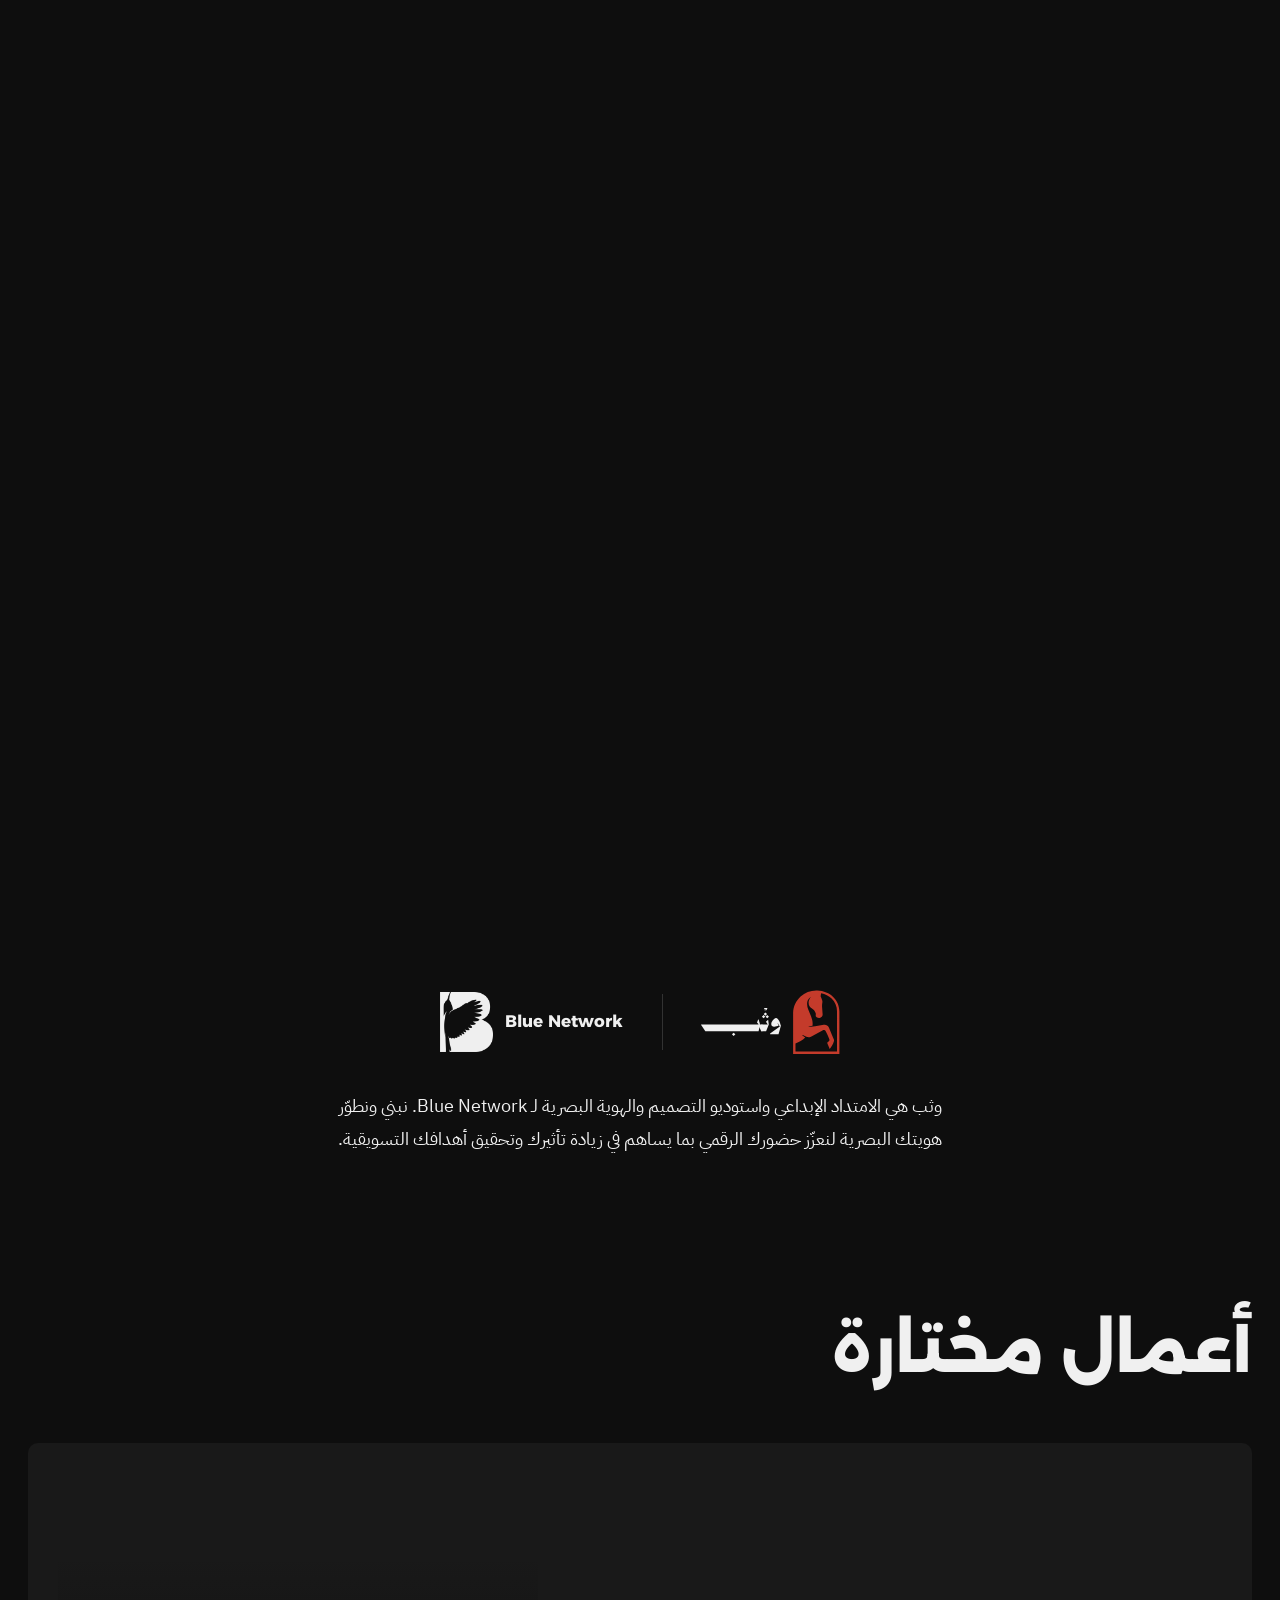
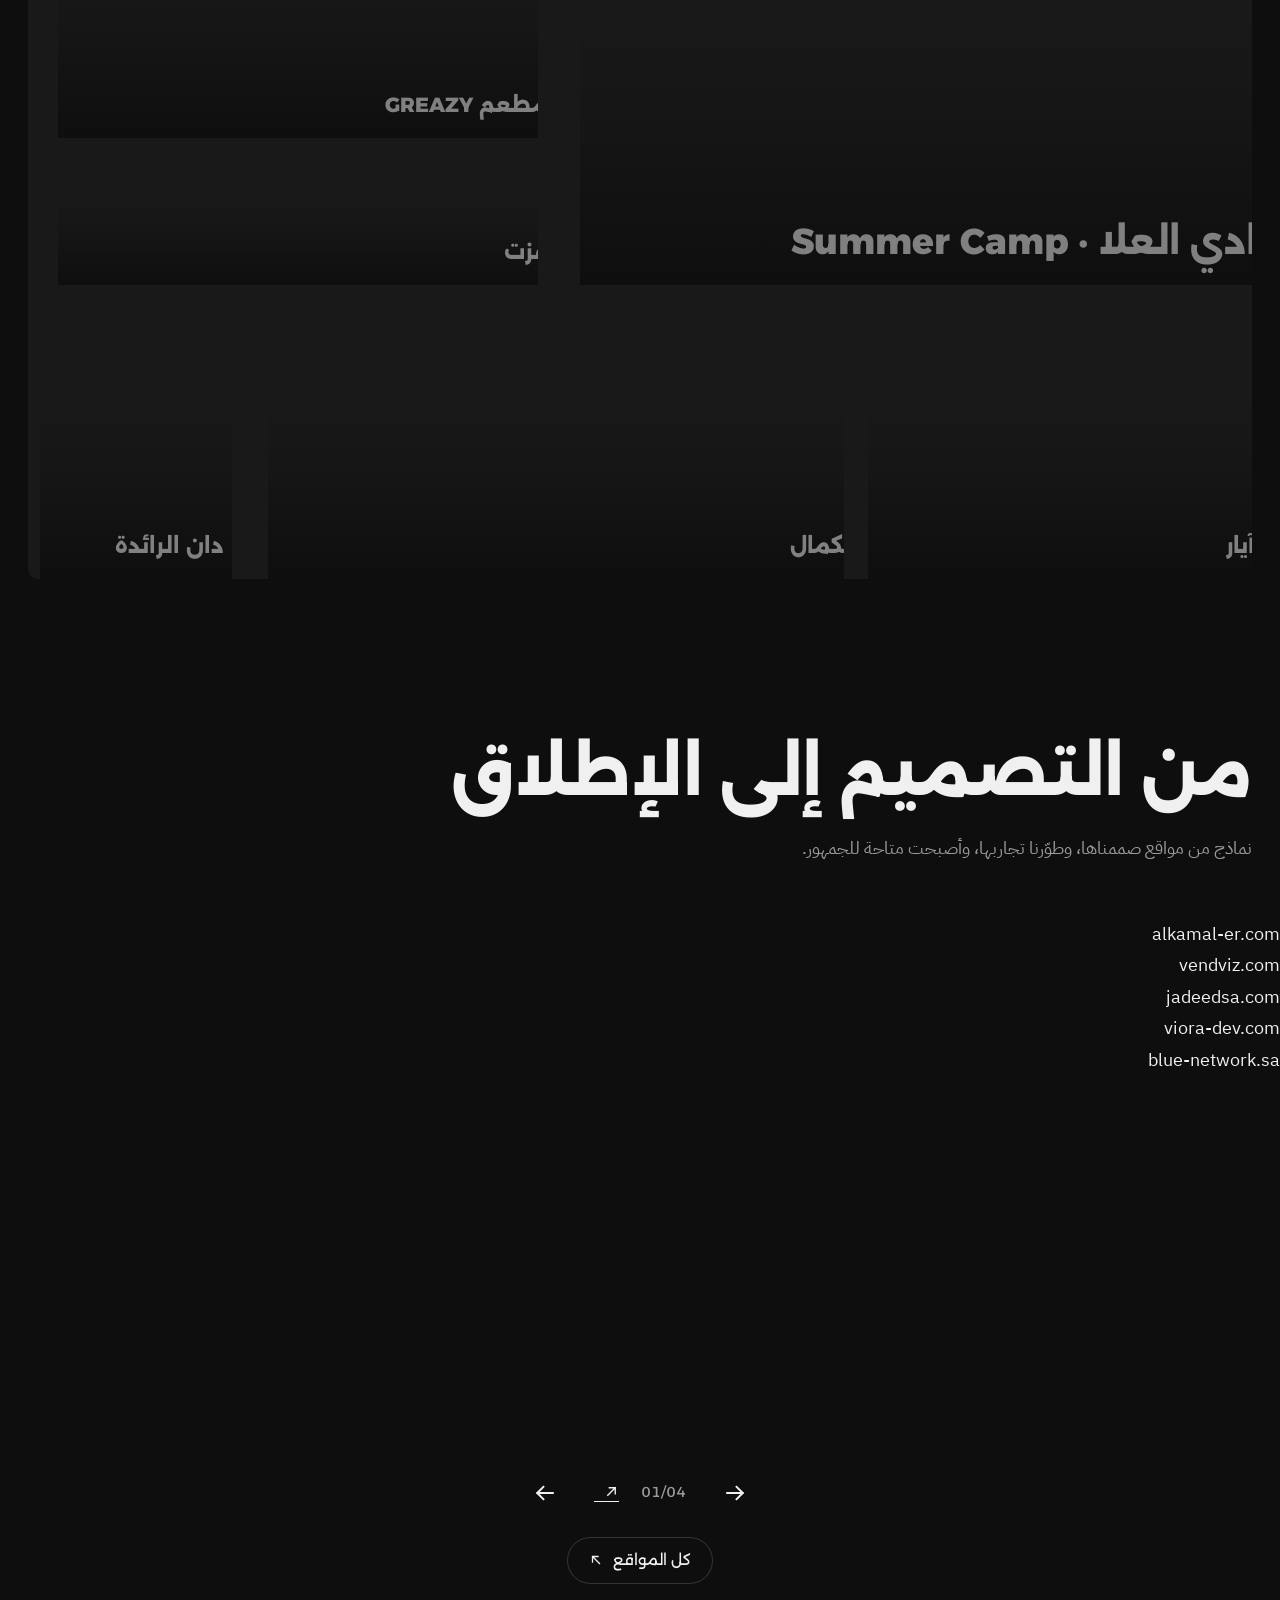
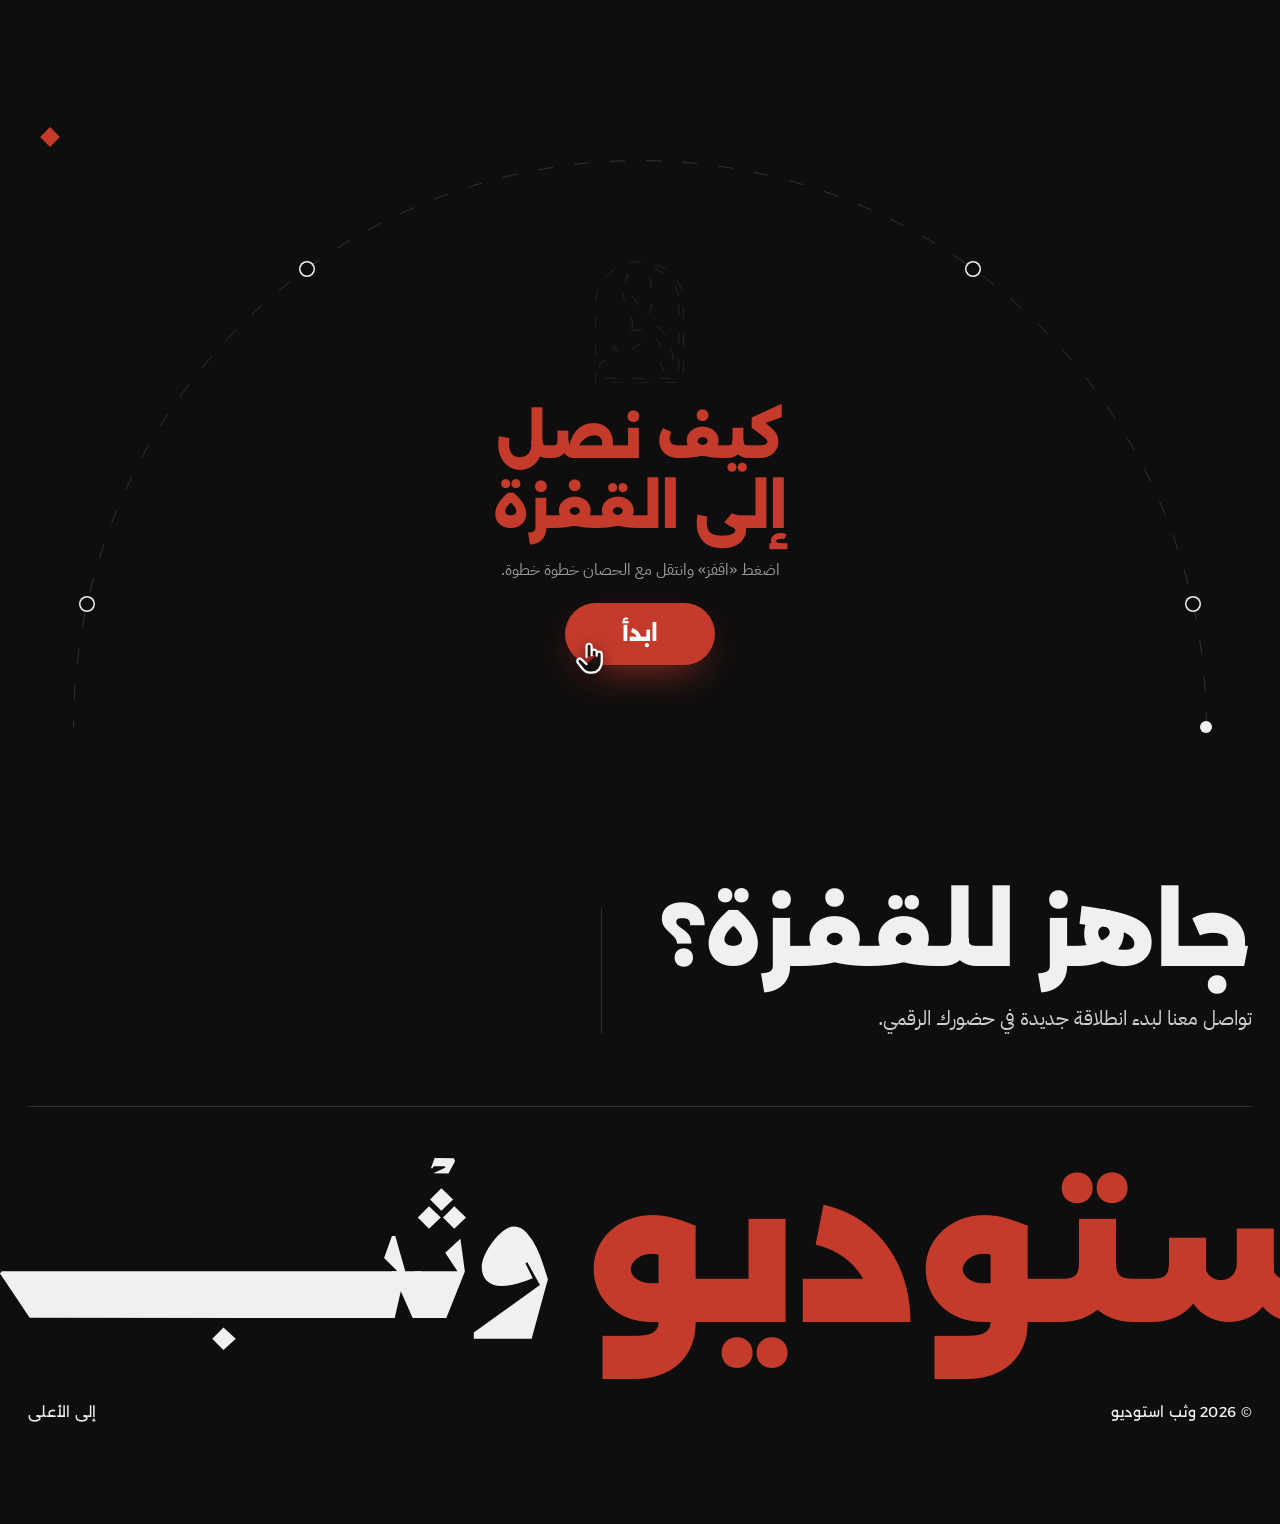
==== index.html @ c48291c6 "Project bar: two facing halves with a small gap; shows after 80px on phones Co-Authored-By: Claude O" ====
<!doctype html>
<html lang="ar" dir="rtl">
<head>
<meta charset="utf-8">
<meta name="viewport" content="width=device-width, initial-scale=1">
<title>وثب استوديو | تصميم شعار وهوية بصرية، مواقع إلكترونية وبروفايل شركات في السعودية</title>
<meta name="description" content="وثب استوديو، استوديو تصميم في الرياض للشركات الناشئة والمتوسطة في السعودية: تصميم شعار وهوية بصرية لشركة أو منتج أو فعالية، تطوير الهوية البصرية، تصميم بروفايل شركة وبروشور، وتصميم مواقع إلكترونية.">
<link rel="canonical" href="https://wasb.studio/">
<link rel="alternate" hreflang="ar" href="https://wasb.studio/">
<link rel="alternate" hreflang="en" href="https://wasb.studio/en/">
<link rel="alternate" hreflang="x-default" href="https://wasb.studio/">
<meta name="robots" content="index, follow, max-image-preview:large">
<meta name="theme-color" content="#0E0E0E">
<meta property="og:type" content="website">
<meta property="og:site_name" content="وثب استوديو | WASB Studio">
<meta property="og:locale" content="ar_SA">
<meta property="og:locale:alternate" content="en_US">
<meta property="og:url" content="https://wasb.studio/">
<meta property="og:title" content="وثب استوديو | هوية بصرية، مواقع، وبروفايلات شركات">
<meta property="og:description" content="تصميم شعار وهوية بصرية، تطوير الهوية، بروفايل شركات ومواقع إلكترونية. استوديو تصميم في الرياض لـ Blue Network.">
<meta property="og:image" content="https://wasb.studio/assets/share-ar.jpg">
<meta property="og:image:secure_url" content="https://wasb.studio/assets/share-ar.jpg">
<meta property="og:image:type" content="image/jpeg">
<meta property="og:image:width" content="1200">
<meta property="og:image:height" content="630">
<meta property="og:image:alt" content="وثب استوديو، استوديو التصميم والهوية البصرية لـ Blue Network">
<meta name="twitter:card" content="summary_large_image">
<meta name="twitter:title" content="وثب استوديو | WASB Studio">
<meta name="twitter:description" content="تصميم شعار وهوية بصرية، تطوير الهوية، بروفايل شركات ومواقع إلكترونية. استوديو تصميم في الرياض لـ Blue Network.">
<meta name="twitter:image" content="https://wasb.studio/assets/share-ar.jpg">
<!-- seo:ld --><script type="application/ld+json">{"@context":"https://schema.org","@graph":[{"@type":"ProfessionalService","@id":"https://wasb.studio/#studio","name":"وثب استوديو","alternateName":["WASB Studio","وثب","WASB"],"description":"استوديو تصميم وهوية بصرية في الرياض للشركات الناشئة والمتوسطة في السعودية: تصميم شعار وهوية بصرية، تطوير الهوية، بروفايل شركات وبروشورات، ومواقع إلكترونية.","url":"https://wasb.studio/","logo":"https://wasb.studio/assets/wasb/symbol.svg","image":"https://wasb.studio/assets/share-ar.jpg","telephone":["+966567561619","+966531473116"],"email":"brand@wasb.studio","address":{"@type":"PostalAddress","streetAddress":"حي الفلاح","addressLocality":"الرياض","addressCountry":"SA"},"areaServed":{"@type":"Country","name":"Saudi Arabia"},"parentOrganization":{"@type":"Organization","name":"Blue Network","url":"https://blue-network.sa/"},"contactPoint":{"@type":"ContactPoint","contactType":"sales","telephone":"+966567561619","email":"brand@wasb.studio","availableLanguage":["ar","en"],"url":"https://wa.me/966567561619"},"knowsLanguage":["ar","en"],"sameAs":["https://blue-network.sa/"],"hasOfferCatalog":{"@type":"OfferCatalog","name":"الخدمات","itemListElement":[{"@type":"Offer","itemOffered":{"@type":"Service","name":"تصميم شعار وهوية بصرية","alternateName":"Logo and brand identity design","description":"تصميم شعار وهوية بصرية لشركة أو منتج أو فعالية، وتطوير الهوية البصرية القائمة، مع دليل استخدام الهوية.","areaServed":"SA"}},{"@type":"Offer","itemOffered":{"@type":"Service","name":"تصميم وتطوير المواقع الإلكترونية","alternateName":"Website design and development","description":"تصميم مواقع إلكترونية للشركات وتطويرها وإطلاقها.","areaServed":"SA"}},{"@type":"Offer","itemOffered":{"@type":"Service","name":"تصميم بروفايل الشركة","alternateName":"Company profile design","description":"تصميم بروفايل شركة مطبوع ورقمي، وبروشورات ومطبوعات تسويقية.","areaServed":"SA"}}]}},{"@type":"WebSite","@id":"https://wasb.studio/#site","url":"https://wasb.studio/","name":"وثب استوديو","alternateName":"WASB Studio","inLanguage":["ar","en"],"publisher":{"@id":"https://wasb.studio/#studio"}},{"@type":"ItemList","name":"أعمال وثب استوديو","itemListElement":[{"@type":"ListItem","position":1,"item":{"@type":"CreativeWork","name":"نادي العلا · Summer Camp","alternateName":"AlUla Club · Summer Camp","description":"الهوية البصرية للمخيم الصيفي لنادي العلا 2026  (هوية بصرية، تطبيقات الهوية)","image":"https://wasb.studio/assets/ula/993b20c7-0d06-490a-a5c4-41be4c5869b5.webp","url":"https://wasb.studio/work/ula/","creator":{"@id":"https://wasb.studio/#studio"}}},{"@type":"ListItem","position":2,"item":{"@type":"CreativeWork","name":"مطعم GREAZY","alternateName":"Greazy Restaurant","description":"تصميم وتنفيذ هوية بصرية متكاملة لمطعم GREAZY (هوية بصرية، شعار، تطبيقات الهوية، واجهات ولوحات، مطبوعات)","image":"https://wasb.studio/assets/greazy/greazy-logo.webp","url":"https://wasb.studio/work/greazy/","creator":{"@id":"https://wasb.studio/#studio"}}},{"@type":"ListItem","position":3,"item":{"@type":"CreativeWork","name":"فزت","alternateName":"FZT","description":"شركة فزت للتسويق وإدارة الفعاليات (هوية بصرية، بروفايل شركة، موقع إلكتروني)","image":"https://wasb.studio/assets/fzt/profile-01.webp","url":"https://wasb.studio/work/fzt/","creator":{"@id":"https://wasb.studio/#studio"}}},{"@type":"ListItem","position":4,"item":{"@type":"CreativeWork","name":"آيار","alternateName":"IAAR","description":"شركة آيار للصناعات الخشبية والمعدنية (هوية بصرية، بروفايل شركة، مطبوعات)","image":"https://wasb.studio/assets/iaar/cards.webp","url":"https://wasb.studio/work/iaar/","creator":{"@id":"https://wasb.studio/#studio"}}},{"@type":"ListItem","position":5,"item":{"@type":"CreativeWork","name":"الكمال","alternateName":"Al Kamal","description":"شركة مقاولات: بروفايل مطبوع وموقع إلكتروني (بروفايل شركة، موقع إلكتروني)","image":"https://wasb.studio/assets/alkamal/cover-dark.webp","url":"https://wasb.studio/work/alkamal/","creator":{"@id":"https://wasb.studio/#studio"}}},{"@type":"ListItem","position":6,"item":{"@type":"CreativeWork","name":"دان الرائدة","alternateName":"Dan AlRaeda","description":"فريقك المتكامل لنجاح أعمالك (شعار، بروفايل شركة)","image":"https://wasb.studio/assets/dan/logo-2.webp","url":"https://wasb.studio/work/dan/","creator":{"@id":"https://wasb.studio/#studio"}}},{"@type":"ListItem","position":7,"item":{"@type":"WebSite","name":"alkamal-er.com","url":"https://alkamal-er.com/","creator":{"@id":"https://wasb.studio/#studio"}}},{"@type":"ListItem","position":8,"item":{"@type":"WebSite","name":"vendviz.com","url":"https://www.vendviz.com/","creator":{"@id":"https://wasb.studio/#studio"}}},{"@type":"ListItem","position":9,"item":{"@type":"WebSite","name":"jadeedsa.com","url":"https://jadeedsa.com/","creator":{"@id":"https://wasb.studio/#studio"}}},{"@type":"ListItem","position":10,"item":{"@type":"WebSite","name":"viora-dev.com","url":"https://viora-dev.com/","creator":{"@id":"https://wasb.studio/#studio"}}},{"@type":"ListItem","position":11,"item":{"@type":"WebSite","name":"blue-network.sa","url":"https://blue-network.sa/","creator":{"@id":"https://wasb.studio/#studio"}}}]}]}</script><!-- /seo:ld -->
<link rel="icon" type="image/svg+xml" href="/assets/wasb/symbol.svg">
<link rel="preconnect" href="https://fonts.googleapis.com">
<link rel="preconnect" href="https://fonts.gstatic.com" crossorigin>
<link href="https://fonts.googleapis.com/css2?family=Alexandria:wght@300;400;500;700;800;900&family=IBM+Plex+Sans+Arabic:wght@300;400;500;600&display=swap" rel="stylesheet">
<link rel="stylesheet" href="/css/style.css?v=7006c595">
<script>(function(d){d.classList.add('js');var seen=0;try{seen=sessionStorage.getItem('wasb-intro');sessionStorage.setItem('wasb-intro','1')}catch(e){}var inside=document.referrer.indexOf(location.origin)===0;if(!seen&&!inside&&!matchMedia('(prefers-reduced-motion: reduce)').matches&&!/[?&]nointro/.test(location.search)&&!location.hash)d.classList.add('intro-on')})(document.documentElement)</script>
</head>
<body>

<a class="skip" href="#works" data-i18n="skip">تخطَّ إلى الأعمال</a>

<svg width="0" height="0" style="position:absolute" aria-hidden="true">
  <defs><clipPath id="wasb-inner" clipPathUnits="userSpaceOnUse"><path d="M165.93 396.13 L165.93 351.07 L152.65 351.07 L152.66 178.26 C154.14 143.68 169 111.76 194.5 88.37 C220 64.97 253.08 52.89 287.66 54.4 C295.2 54.72 302.5 55.6 309.6 56.9 L309.5 70.42 C332.32 75.1 352.61 85.34 368.04 100.23 C389.12 120.59 399.57 147.57 398.24 178.26 L398.24 396.13 Z"/></clipPath></defs>
  <symbol id="wasb-symbol" viewBox="152 52 263 358"><path fill="currentColor" d="M 398.242188 178.257812 L 398.238281 396.132812 L 165.933594 396.132812 L 165.933594 351.070312 C 186.273438 343.789062 204.722656 332.972656 220.519531 317.683594 L 204.8125 306.667969 C 204.730469 306.613281 203.164062 303.652344 203.257812 303.65625 C 210.332031 304.183594 225.308594 314 233.632812 314.765625 C 240.785156 315.425781 246.539062 317.367188 252.699219 313.953125 L 291.007812 292.714844 L 317.078125 278.066406 C 324.050781 274.148438 331.898438 277.113281 335.773438 284.160156 C 343.195312 297.671875 349.300781 311.65625 354.800781 326.128906 C 356.589844 330.832031 356.46875 335.957031 352.453125 339.324219 L 342.976562 347.269531 L 347.375 358.457031 L 357.375 381.796875 C 367.921875 369.648438 374.769531 355.890625 380.105469 340.945312 C 381.492188 337.0625 382.257812 332.398438 380.679688 328.671875 L 375.792969 317.121094 L 352.054688 260.5 C 347.113281 248.710938 335.335938 244.425781 323.617188 246.542969 L 276.167969 255.125 C 265.632812 257.03125 247.128906 257.925781 236.390625 255.980469 L 261.136719 252.199219 C 263.945312 233.910156 259.226562 214.910156 252.207031 197.546875 L 237.871094 162.074219 C 227.574219 136.601562 226.445312 108.976562 248.851562 92.453125 C 249.710938 91.816406 250.820312 92.902344 250.171875 93.757812 C 244.328125 101.449219 240.246094 109.722656 239.386719 119.398438 C 238.15625 133.273438 244.167969 146.234375 256.144531 153.789062 C 266.695312 160.449219 275.058594 169.488281 278.933594 181.644531 C 281.667969 190.242188 274.945312 197.949219 284.480469 204.1875 C 288.980469 207.136719 294.351562 209.753906 299.945312 208.792969 C 306.667969 207.636719 312.386719 202.738281 315.773438 196.875 C 317.640625 193.648438 317.9375 189.984375 317.664062 186.378906 L 314.8125 148.945312 C 314.144531 140.214844 314.433594 131.878906 316.054688 123.273438 C 316.859375 119.015625 316.820312 114.613281 315.640625 110.445312 C 313.390625 102.53125 310.347656 95.230469 306.949219 87.679688 C 306.949219 87.679688 307.121094 79.230469 309.503906 70.421875 C 332.324219 75.097656 352.613281 85.335938 368.035156 100.230469 C 389.121094 120.589844 399.566406 147.570312 398.242188 178.257812 M 287.65625 54.398438 C 253.078125 52.886719 220.003906 64.972656 194.503906 88.367188 C 169.003906 111.761719 154.140625 143.683594 152.65625 178.257812 L 152.648438 409.417969 L 411.523438 409.417969 L 411.523438 178.683594 C 414.40625 109.875 362.339844 57.609375 287.65625 54.398438"/></symbol>
  <symbol id="wasb-frame" viewBox="152 52 263 358"><path fill="currentColor" fill-rule="evenodd" d="M 287.65625 54.398438 C 253.078125 52.886719 220.003906 64.972656 194.503906 88.367188 C 169.003906 111.761719 154.140625 143.683594 152.65625 178.257812 L 152.648438 409.417969 L 411.523438 409.417969 L 411.523438 178.683594 C 414.40625 109.875 362.339844 57.609375 287.65625 54.398438 Z M165.93 396.13 L165.93 178.26 C167.3 148.3 180.5 119.4 203.6 98.2 C227.5 76.5 256 66.3 287.66 67.7 C295 68 302.4 68.9 309.5 70.42 C332.32 75.1 352.61 85.34 368.04 100.23 C389.12 120.59 399.57 147.57 398.24 178.26 L398.24 396.13 Z"/></symbol>
  <symbol id="wasb-horse" viewBox="152 52 263 358"><path fill="currentColor" clip-path="url(#wasb-inner)" d="M 398.242188 178.257812 L 398.238281 396.132812 L 165.933594 396.132812 L 165.933594 351.070312 C 186.273438 343.789062 204.722656 332.972656 220.519531 317.683594 L 204.8125 306.667969 C 204.730469 306.613281 203.164062 303.652344 203.257812 303.65625 C 210.332031 304.183594 225.308594 314 233.632812 314.765625 C 240.785156 315.425781 246.539062 317.367188 252.699219 313.953125 L 291.007812 292.714844 L 317.078125 278.066406 C 324.050781 274.148438 331.898438 277.113281 335.773438 284.160156 C 343.195312 297.671875 349.300781 311.65625 354.800781 326.128906 C 356.589844 330.832031 356.46875 335.957031 352.453125 339.324219 L 342.976562 347.269531 L 347.375 358.457031 L 357.375 381.796875 C 367.921875 369.648438 374.769531 355.890625 380.105469 340.945312 C 381.492188 337.0625 382.257812 332.398438 380.679688 328.671875 L 375.792969 317.121094 L 352.054688 260.5 C 347.113281 248.710938 335.335938 244.425781 323.617188 246.542969 L 276.167969 255.125 C 265.632812 257.03125 247.128906 257.925781 236.390625 255.980469 L 261.136719 252.199219 C 263.945312 233.910156 259.226562 214.910156 252.207031 197.546875 L 237.871094 162.074219 C 227.574219 136.601562 226.445312 108.976562 248.851562 92.453125 C 249.710938 91.816406 250.820312 92.902344 250.171875 93.757812 C 244.328125 101.449219 240.246094 109.722656 239.386719 119.398438 C 238.15625 133.273438 244.167969 146.234375 256.144531 153.789062 C 266.695312 160.449219 275.058594 169.488281 278.933594 181.644531 C 281.667969 190.242188 274.945312 197.949219 284.480469 204.1875 C 288.980469 207.136719 294.351562 209.753906 299.945312 208.792969 C 306.667969 207.636719 312.386719 202.738281 315.773438 196.875 C 317.640625 193.648438 317.9375 189.984375 317.664062 186.378906 L 314.8125 148.945312 C 314.144531 140.214844 314.433594 131.878906 316.054688 123.273438 C 316.859375 119.015625 316.820312 114.613281 315.640625 110.445312 C 313.390625 102.53125 310.347656 95.230469 306.949219 87.679688 C 306.949219 87.679688 307.121094 79.230469 309.503906 70.421875 C 332.324219 75.097656 352.613281 85.335938 368.035156 100.230469 C 389.121094 120.589844 399.566406 147.570312 398.242188 178.257812 M 287.65625 54.398438 C 253.078125 52.886719 220.003906 64.972656 194.503906 88.367188 C 169.003906 111.761719 154.140625 143.683594 152.65625 178.257812 L 152.648438 409.417969 L 411.523438 409.417969 L 411.523438 178.683594 C 414.40625 109.875 362.339844 57.609375 287.65625 54.398438"/></symbol>
  <symbol id="wasb-plate" viewBox="152 52 263 358"><path d="M 287.65625 54.398438 C 253.078125 52.886719 220.003906 64.972656 194.503906 88.367188 C 169.003906 111.761719 154.140625 143.683594 152.65625 178.257812 L 152.648438 409.417969 L 411.523438 409.417969 L 411.523438 178.683594 C 414.40625 109.875 362.339844 57.609375 287.65625 54.398438"/></symbol>
  <symbol id="wasb-line" viewBox="152 52 263 358"><path pathLength="100" fill="none" d="M 398.242188 178.257812 L 398.238281 396.132812 L 165.933594 396.132812 L 165.933594 351.070312 C 186.273438 343.789062 204.722656 332.972656 220.519531 317.683594 L 204.8125 306.667969 C 204.730469 306.613281 203.164062 303.652344 203.257812 303.65625 C 210.332031 304.183594 225.308594 314 233.632812 314.765625 C 240.785156 315.425781 246.539062 317.367188 252.699219 313.953125 L 291.007812 292.714844 L 317.078125 278.066406 C 324.050781 274.148438 331.898438 277.113281 335.773438 284.160156 C 343.195312 297.671875 349.300781 311.65625 354.800781 326.128906 C 356.589844 330.832031 356.46875 335.957031 352.453125 339.324219 L 342.976562 347.269531 L 347.375 358.457031 L 357.375 381.796875 C 367.921875 369.648438 374.769531 355.890625 380.105469 340.945312 C 381.492188 337.0625 382.257812 332.398438 380.679688 328.671875 L 375.792969 317.121094 L 352.054688 260.5 C 347.113281 248.710938 335.335938 244.425781 323.617188 246.542969 L 276.167969 255.125 C 265.632812 257.03125 247.128906 257.925781 236.390625 255.980469 L 261.136719 252.199219 C 263.945312 233.910156 259.226562 214.910156 252.207031 197.546875 L 237.871094 162.074219 C 227.574219 136.601562 226.445312 108.976562 248.851562 92.453125 C 249.710938 91.816406 250.820312 92.902344 250.171875 93.757812 C 244.328125 101.449219 240.246094 109.722656 239.386719 119.398438 C 238.15625 133.273438 244.167969 146.234375 256.144531 153.789062 C 266.695312 160.449219 275.058594 169.488281 278.933594 181.644531 C 281.667969 190.242188 274.945312 197.949219 284.480469 204.1875 C 288.980469 207.136719 294.351562 209.753906 299.945312 208.792969 C 306.667969 207.636719 312.386719 202.738281 315.773438 196.875 C 317.640625 193.648438 317.9375 189.984375 317.664062 186.378906 L 314.8125 148.945312 C 314.144531 140.214844 314.433594 131.878906 316.054688 123.273438 C 316.859375 119.015625 316.820312 114.613281 315.640625 110.445312 C 313.390625 102.53125 310.347656 95.230469 306.949219 87.679688 C 306.949219 87.679688 307.121094 79.230469 309.503906 70.421875 C 332.324219 75.097656 352.613281 85.335938 368.035156 100.230469 C 389.121094 120.589844 399.566406 147.570312 398.242188 178.257812 M 287.65625 54.398438 C 253.078125 52.886719 220.003906 64.972656 194.503906 88.367188 C 169.003906 111.761719 154.140625 143.683594 152.65625 178.257812 L 152.648438 409.417969 L 411.523438 409.417969 L 411.523438 178.683594 C 414.40625 109.875 362.339844 57.609375 287.65625 54.398438"/></symbol>
  <filter id="pen" x="-5%" y="-5%" width="110%" height="110%"><feTurbulence type="fractalNoise" baseFrequency="0.035" numOctaves="2" seed="7"/><feDisplacementMap in="SourceGraphic" scale="5"/></filter>
  <symbol id="wasb-word" viewBox="137.1 297.68 257.7 90.3"><g fill="currentColor"><polygon points="137.1 352.01 137.89 350.95 327.77 351 322.74 372.9 151.07 372.87 137.1 352.01"/><polygon points="242.19 387.98 236.92 382.7 242.2 377.42 248 382.7 242.19 387.98"/><path d="M320.64,355.74l3.17-5.01-6.07-6.07,3.7-10.29h1.59s4.74,16.63,4.74,16.63c-1.41.52-2.64,1.27-3.7,2.24C323.02,354.21,321.87,355.04,320.64,355.74Z"/><polygon points="335.15 372.91 331.19 372.9 321.43 350.99 335.16 351 335.15 372.91"/><path d="M347.02,372.91h-15.04s.01-21.91.01-21.91h20.32s-5.8-8.7-5.8-8.7l7.13-6.6,2.1,15.31L347.02,372.91ZM338.86,330.95l-5.27-5.29,5.28-5.27,5.54,5.28L338.86,330.95ZM344.67,322.5l-5.27-5.28,5.28-5.27,5.54,5.28L344.67,322.5ZM350.74,330.95l-5.28-5.28,5.29-5.28,5.53,5.29L350.74,330.95Z"/><path d="M359.95,379.78l34.85-25.05-7.67,27.97h-27.18S359.95,379.78,359.95,379.78ZM392.95,360.8l-7.91-14.26-.79.79,3.43,6.87q-3.17,1.32-7.13,2.5t-7.66,1.18q-4.22,0-6.72-2.38-2.51-2.37-2.51-6.59,0-2.38,1.46-5.68,1.45-3.3,3.69-6.2,2.25-2.9,4.89-5.01,2.64-2.11,5.28-2.11,3.17,0,5.8,2.91,2.64,2.91,4.62,6.99,1.98,4.1,3.29,8.32,1.32,4.22,2.11,6.6L392.95,360.8Z"/><path d="M351.12,299.19l-3.1,5.73-7.15-.09,5.81-2.68-.54-.55-4.95-.07-.84,1.09-.55-.28,1.72-4.66,9.07.13L351.12,299.19Z"/></g></symbol>
  <symbol id="wasb-latin" viewBox="149.24 182.92 263.17 69.84"><g fill="currentColor"><g>
    <path d="M149.24,194.9h20.09l11.1,45.22h-3.88l11.02-45.22h18.31l11.18,45.22h-3.89l10.94-45.22h19.2l-19.2,56.8h-19.29l-10.53-41.89h4.05l-10.77,41.89h-19.29L149.24,194.9Z"/>
    <path d="M260.81,194.9h19.29l23.09,56.8h-20.01l-13.29-38.08-13.78,38.08h-19.28L260.81,194.9ZM253.03,230.23h32.58v13.45h-32.58V230.23Z"/>
    <path d="M348.57,214.59q-2.84-1.7-6.49-3.24t-7.09-2.51-5.95-.97q-1.54,0-2.51.56-.98.57-.98,1.95,0,1.62,1.58,2.63,1.58,1.02,4.22,1.74,2.63.73,5.79,1.59,3.16.85,6.28,2.1,3.12,1.26,5.75,3.2,2.64,1.95,4.22,5.03,1.58,3.08,1.58,7.53,0,6.4-3.32,10.49-3.33,4.1-8.76,6.08-5.43,1.99-11.83,1.99-4.94,0-10.08-1.1-5.15-1.09-9.85-3.16-4.7-2.06-8.51-4.98l6.97-14.18q2.92,2.51,6.89,4.54,3.97,2.03,7.94,3.24,3.97,1.21,6.81,1.22,2.1,0,3.32-.78,1.21-.76,1.21-2.39,0-1.62-1.58-2.63-1.58-1.01-4.21-1.74-2.63-.73-5.79-1.5-3.16-.77-6.28-1.95-3.12-1.17-5.76-3.07-2.63-1.91-4.21-4.83-1.58-2.91-1.58-7.29,0-5.75,3-9.96,3-4.22,8.47-6.49,5.47-2.26,12.84-2.27,6.72,0,13.33,1.87,6.6,1.86,11.38,4.94L348.57,214.59Z"/>
    <path d="M388.19,194.9q6.88,0,11.91,1.79t7.82,4.98,2.79,7.58q0,4.21-2.59,7.49-2.59,3.28-6.97,4.66,5.11,1.14,8.19,5.06,3.07,3.94,3.07,9.28,0,4.86-2.83,8.47-2.84,3.6-7.94,5.55-5.11,1.94-12.07,1.94h-30.15v-56.8H388.19ZM387.13,216.78q1.95,0,3.12-1.13,1.18-1.14,1.18-3,0-1.86-1.18-2.92-1.17-1.05-3.12-1.05h-8.99v8.1H387.13ZM387.13,237.93q2.6,0,4.18-1.26,1.58-1.25,1.58-3.28,0-1.86-1.58-3-1.58-1.13-4.18-1.13h-8.99v8.67H387.13Z"/>
  </g>
  <g>
    <path d="M326.68,185.1h4.14v1.38h-4.14V185.1ZM329.58,188.07q0,.22.11.34c.08.08.18.11.31.11.07,0,.15-.01.25-.04.09-.03.19-.06.3-.1l.36,1.49q-.26.16-.67.24t-.84.09q-.6,0-1.05-.22-.45-.21-.69-.62-.25-.41-.25-.96v-4.78h2.17V188.07Z"/>
    <path d="M331.59,182.92h2.18v7.19h-2.18V182.92ZM335.09,187.36q0-.34-.17-.54c-.11-.12-.27-.19-.45-.19q-.32,0-.51.23t-.19.62h-.48q0-.84.25-1.46.25-.63.72-.97.47-.34,1.12-.34.56,0,.98.25c.29.17.51.4.67.7s.24.66.24,1.07v3.38h-2.18V187.36Z"/>
  </g></g></symbol>
  <symbol id="i-dots" viewBox="0 0 20 20"><rect x="7" y="1.5" width="6" height="6" transform="rotate(45 10 4.5)"/><rect x="2.5" y="10" width="6" height="6" transform="rotate(45 5.5 13)"/><rect x="11.5" y="10" width="6" height="6" transform="rotate(45 14.5 13)"/></symbol>
  <symbol id="i-wa" viewBox="0 0 24 24"><path fill="currentColor" d="M12 2a10 10 0 0 0-8.6 15.1L2 22l5-1.3A10 10 0 1 0 12 2Zm0 18.2c-1.6 0-3.1-.4-4.4-1.2l-.3-.2-3 .8.8-2.9-.2-.3A8.2 8.2 0 1 1 12 20.2Zm4.5-6.1c-.2-.1-1.5-.7-1.7-.8-.2-.1-.4-.1-.6.1l-.8 1c-.1.2-.3.2-.5.1a6.7 6.7 0 0 1-3.3-2.9c-.3-.4.2-.4.7-1.4.1-.2 0-.3 0-.5l-.8-1.8c-.2-.5-.4-.4-.6-.4h-.5c-.2 0-.5.1-.7.3-.2.3-.9.9-.9 2.2s.9 2.5 1 2.7c.1.2 1.8 2.8 4.4 3.9 1.6.7 2.3.8 3.1.6.5-.1 1.5-.6 1.7-1.2.2-.6.2-1.1.2-1.2-.1-.1-.3-.2-.5-.3Z"/></symbol>
  <symbol id="i-arrow" viewBox="0 0 24 24"><path d="M6 18 18 6M8.5 6H18v9.5" fill="none" stroke="currentColor" stroke-width="2.2" stroke-linecap="square"/></symbol>
  <symbol id="i-close" viewBox="0 0 24 24"><path d="M5 5l14 14M19 5 5 19" fill="none" stroke="currentColor" stroke-width="2.2" stroke-linecap="square"/></symbol>
</svg>

<div class="intro" id="intro" aria-hidden="true">
  <div class="intro__box" id="introBox">
    <img src="/assets/ula/artwork-h.webp" alt="">
    <img src="/assets/iaar/guide-01.webp" alt="">
    <img src="/assets/fzt/profile-01.webp" alt="">
    <img src="/assets/alkamal/spread-about.webp" alt="">
    <img src="/assets/iaar/cards.webp" alt="">
    <img src="/assets/dan/logo-2.webp" alt="">
    <img src="/assets/alkamal/cover-dark.webp" alt="">
    <img src="/assets/greazy/front-0.webp" alt="">
    <img src="/assets/ula/backpack.webp" alt="">
    <img src="/assets/fzt/poster.webp" alt="">
  </div>
</div>

<a class="dock dock--home" href="#top" aria-label="وثب استوديو">
  <svg viewBox="0 0 263 358" aria-hidden="true"><use class="plate" href="#wasb-plate"/><use href="#wasb-symbol"/></svg>
</a>
<div class="dock dock--menu">
  <button class="menu-btn" type="button" id="burger" aria-expanded="false" aria-controls="menu"><span class="menu-btn__roll"><span data-i18n="nav.menu">القائمة</span></span></button>
  <button class="dock__btn" type="button" id="langToggle" aria-label="Switch to English">EN</button>
</div>

<div class="menu" id="menu" hidden>
  <nav class="menu__links" aria-label="القائمة">
    <a href="#works" data-i18n="nav.works">الأعمال</a>
    <a href="#sites" data-i18n="nav.sites">المواقع</a>
    <a href="#approach" data-i18n="nav.approach">المنهجية</a>
    <a href="#about" data-i18n="nav.about">عن وثب</a>
    <a href="#contact" data-i18n="cta.start">ابدأ مشروعك</a>
  </nav>
</div>

<main id="top">

  <section class="hero" id="hero">
    <div class="hero__slab" id="slab">
      <div class="slab__in">
        <svg class="slab__mark" viewBox="0 0 263 358" aria-hidden="true"><use href="#wasb-symbol"/></svg>
        <div class="trio-box"><ul class="trio" id="trio" aria-label="الخدمات">
          <li><a href="#works" data-filter="identity"><span class="trio__t" data-i18n="hero.s1">الهوية البصرية</span></a></li>
          <li><a href="#sites"><span class="trio__t" data-i18n="hero.s2">المواقع الإلكترونية</span></a></li>
          <li><a href="#works" data-filter="profile"><span class="trio__t" data-i18n="hero.s3">الملف التعريفي</span></a></li>
        </ul><span class="trio__hand" id="trioHand" aria-hidden="true"><span class="trio__spin"><svg viewBox="0 0 24 24"><path d="M9.2 11.4V4.6a1.6 1.6 0 0 1 3.2 0v5.6m0-.6V8.3a1.6 1.6 0 0 1 3.2 0v2.3m0-.6v-.4a1.6 1.6 0 0 1 3.2 0v4.6c0 4-2.6 7-6.3 7h-1.1c-2 0-3.5-.8-4.7-2.4L3.7 15a1.6 1.6 0 0 1 2.5-2l3 2.9"/></svg></span></span></div>
      </div>
    </div>
    <div class="hero__bar">
      <div class="hero__id">
        <p class="hero__by"><span data-i18n="hero.by">استوديو التصميم والهوية البصرية</span> <span class="nw"><span data-i18n="hero.of">لـ</span> <a class="blue" href="https://blue-network.sa" target="_blank" rel="noopener">Blue Network<svg aria-hidden="true"><use href="#i-arrow"/></svg></a></span></p>
      </div>
      <span class="hero__year"><span data-i18n="hero.folio">بورتفوليو</span> <span class="year">2026</span></span>
    </div>
    <div class="hero__ghost" aria-hidden="true"><svg id="ghostGrid"></svg></div>
    <div class="hero__pitch">
      <p class="hero__slogan"><span data-i18n="hero.slogan">لبناء هوية أوضح وأقوى وأكثر حضوراً</span><i class="bl" id="blSlogan"></i></p>
    </div>
    <h1 class="hero__word" id="heroWord">
      <span class="sr" data-i18n="foot.name">وثب استوديو</span>
      <span class="hero__wordmark ar-only" aria-hidden="true"><svg viewBox="0 0 257.7 90.3" aria-hidden="true"><use href="#wasb-word"/></svg></span>
      <span class="hero__wordmark en-only" aria-hidden="true"><svg viewBox="0 0 263.17 69.84" aria-hidden="true"><use href="#wasb-latin"/></svg></span>
    </h1>
  </section>

  <section class="say" id="about">
    <div class="wrap say__in">
        <div class="pair">
          <span class="pair__wasb"><svg class="pair__sym" viewBox="0 0 263 358" aria-hidden="true"><use href="#wasb-symbol"/></svg><span class="ar-only"><svg viewBox="0 0 257.7 90.3" aria-hidden="true"><use href="#wasb-word"/></svg></span><span class="en-only"><svg viewBox="0 0 263.17 69.84" aria-hidden="true"><use href="#wasb-latin"/></svg></span></span>
          <i class="pair__x" aria-hidden="true"></i>
          <a class="pair__blue" href="https://blue-network.sa" target="_blank" rel="noopener" aria-label="Blue Network"><img src="/assets/blue/blue-icon-white.webp?v=109" alt="" width="356" height="400"><span>Blue Network</span></a>
        </div>
        <p class="say__text" data-i18n="about.p2">وثب هي الامتداد الإبداعي واستوديو التصميم والهوية البصرية لـ Blue Network. نبني ونطوّر هويتك البصرية لنعزّز حضورك الرقمي بما يساهم في زيادة تأثيرك وتحقيق أهدافك التسويقية.</p>
    </div>
  </section>

  <section class="works" id="works">
    <div class="wrap">
      <header class="head head--start">
        <h2 class="display" data-split data-i18n="works.title">أعمال مختارة</h2>
        <div class="filters" id="filters" role="group" aria-label="تصفية الأعمال">
          <button type="button" class="is-on" data-filter="all" data-i18n="filter.all">الكل</button>
          <button type="button" data-filter="identity" data-i18n="filter.identity">هوية بصرية</button>
          <button type="button" data-filter="website" data-i18n="filter.website">مواقع</button>
          <button type="button" data-filter="profile" data-i18n="filter.profile">بروفايلات</button>
        </div>
      </header>
      <div class="grid" id="grid"><!-- seo:works --><a class="tile" href="/work/ula/"><img src="/assets/ula/993b20c7-0d06-490a-a5c4-41be4c5869b5.webp" alt="الهوية البصرية للمخيم الصيفي لنادي العلا 2026 " loading="lazy"><span class="tile__cap"><span class="tile__name">نادي العلا · Summer Camp</span><span class="tile__tags">هوية بصرية، تطبيقات الهوية</span></span></a><a class="tile" href="/work/greazy/"><img src="/assets/greazy/greazy-logo.webp" alt="تصميم وتنفيذ هوية بصرية متكاملة لمطعم GREAZY" loading="lazy"><span class="tile__cap"><span class="tile__name">مطعم GREAZY</span><span class="tile__tags">هوية بصرية، شعار، تطبيقات الهوية، واجهات ولوحات، مطبوعات</span></span></a><a class="tile" href="/work/fzt/"><img src="/assets/fzt/profile-01.webp" alt="شركة فزت للتسويق وإدارة الفعاليات" loading="lazy"><span class="tile__cap"><span class="tile__name">فزت</span><span class="tile__tags">هوية بصرية، بروفايل شركة، موقع إلكتروني</span></span></a><a class="tile" href="/work/iaar/"><img src="/assets/iaar/cards.webp" alt="شركة آيار للصناعات الخشبية والمعدنية" loading="lazy"><span class="tile__cap"><span class="tile__name">آيار</span><span class="tile__tags">هوية بصرية، بروفايل شركة، مطبوعات</span></span></a><a class="tile" href="/work/alkamal/"><img src="/assets/alkamal/cover-dark.webp" alt="شركة مقاولات: بروفايل مطبوع وموقع إلكتروني" loading="lazy"><span class="tile__cap"><span class="tile__name">الكمال</span><span class="tile__tags">بروفايل شركة، موقع إلكتروني</span></span></a><a class="tile" href="/work/dan/"><img src="/assets/dan/logo-2.webp" alt="فريقك المتكامل لنجاح أعمالك" loading="lazy"><span class="tile__cap"><span class="tile__name">دان الرائدة</span><span class="tile__tags">شعار، بروفايل شركة</span></span></a><!-- /seo:works --></div>
    </div>
  </section>

  <section class="sites" id="sites">
    <div class="wrap">
      <header class="head">
        <h2 class="display" data-split data-i18n="sites.title">من التصميم إلى الإطلاق</h2>
        <p class="head__note" data-i18n="sites.note">نماذج من مواقع صممناها، وطوّرنا تجاربها، وأصبحت متاحة للجمهور.</p>
      </header>
    </div>
    <div class="pano" id="pano">
      <div class="pano__stage" id="panoStage"><!-- seo:sites --><ul><li><a href="https://alkamal-er.com/">alkamal-er.com</a></li><li><a href="https://www.vendviz.com/">vendviz.com</a></li><li><a href="https://jadeedsa.com/">jadeedsa.com</a></li><li><a href="https://viora-dev.com/">viora-dev.com</a></li><li><a href="https://blue-network.sa/">blue-network.sa</a></li></ul><!-- /seo:sites --></div>
    </div>
    <div class="wrap pano__ctrl">
      <button class="pano__nav" type="button" id="panoPrev" data-i18n-label="pano.prev" aria-label="الموقع السابق"><svg aria-hidden="true"><use href="#i-arrow"/></svg></button>
      <div class="pano__meta"><span class="pano__count" id="panoCount">01/04</span><a class="pano__link" id="panoLink" href="#" target="_blank" rel="noopener"><span id="panoLabel"></span><svg aria-hidden="true"><use href="#i-arrow"/></svg></a></div>
      <button class="pano__nav pano__nav--next" type="button" id="panoNext" data-i18n-label="pano.next" aria-label="الموقع التالي"><svg aria-hidden="true"><use href="#i-arrow"/></svg></button>
    </div>
    <div class="wrap pano__more"><a class="pano__all" id="sitesAll" href="/sites/"><span data-i18n="sites.all">كل المواقع</span><svg aria-hidden="true"><use href="#i-arrow"/></svg></a></div>
  </section>

  <section class="approach" id="approach">
    <div class="wrap">
      <div class="game" id="game">
        <div class="arc" id="arc">
          <svg class="arc__svg" viewBox="0 0 1000 500" preserveAspectRatio="none" aria-hidden="true">
            <path class="arc__base" d="M20 500 A480 480 0 0 1 980 500" pathLength="100"/>
            <path class="arc__run" d="M20 500 A480 480 0 0 1 980 500" pathLength="100"/>
          </svg>
          <span class="arc__start" id="arcStart" aria-hidden="true"></span><span class="arc__end" aria-hidden="true"></span>
          <span class="spark" id="spark" aria-hidden="true"></span>
          <div class="arc__core">
            <div class="emblem" id="emblem" aria-hidden="true">
              <svg viewBox="0 0 263 358"><use class="em-guide" href="#wasb-line"/><use class="em-sketch" href="#wasb-line" filter="url(#pen)"/><use class="em-solid" href="#wasb-symbol"/></svg>
              <span class="em-burst"><i style="--dx:78px;--dy:-4px;--s:10px;--d:120ms;--o:0.8"></i><i style="--dx:74px;--dy:12px;--s:10px;--d:180ms;--o:0.8"></i><i style="--dx:105px;--dy:67px;--s:6px;--d:0ms;--o:0.8"></i><i style="--dx:64px;--dy:60px;--s:7px;--d:0ms;--o:0.4"></i><i style="--dx:68px;--dy:103px;--s:6px;--d:60ms;--o:0.4"></i><i style="--dx:6px;--dy:68px;--s:8px;--d:60ms;--o:0.8"></i><i style="--dx:-22px;--dy:101px;--s:8px;--d:0ms;--o:0.4"></i><i style="--dx:-47px;--dy:68px;--s:10px;--d:180ms;--o:0.2"></i><i style="--dx:-55px;--dy:57px;--s:8px;--d:0ms;--o:0.8"></i><i style="--dx:-121px;--dy:49px;--s:12px;--d:60ms;--o:0.6"></i><i style="--dx:-86px;--dy:29px;--s:8px;--d:180ms;--o:0.4"></i><i style="--dx:-104px;--dy:6px;--s:8px;--d:120ms;--o:0.2"></i><i style="--dx:-85px;--dy:-19px;--s:8px;--d:0ms;--o:0.2"></i><i style="--dx:-95px;--dy:-39px;--s:8px;--d:180ms;--o:0.8"></i><i style="--dx:-70px;--dy:-66px;--s:8px;--d:0ms;--o:0.8"></i><i style="--dx:-26px;--dy:-65px;--s:10px;--d:0ms;--o:0.4"></i><i style="--dx:-12px;--dy:-84px;--s:7px;--d:60ms;--o:0.2"></i><i style="--dx:15px;--dy:-93px;--s:12px;--d:0ms;--o:0.2"></i><i style="--dx:39px;--dy:-54px;--s:6px;--d:0ms;--o:0.2"></i><i style="--dx:72px;--dy:-74px;--s:7px;--d:0ms;--o:0.2"></i><i style="--dx:69px;--dy:-39px;--s:10px;--d:0ms;--o:0.4"></i><i style="--dx:116px;--dy:-39px;--s:8px;--d:60ms;--o:0.4"></i></span>
            </div>
            <h2 class="arc__title"><span data-i18n="approach.t1">كيف نصل</span><br><span data-i18n="approach.t2">إلى القفزة</span></h2>
            <div class="arc__now" id="arcNow" aria-live="polite"></div>
            <div class="arc__dots" aria-hidden="true"><i></i><i></i><i></i><i></i></div>
            <p class="game__hint" id="gameHint" aria-live="polite" data-i18n="game.hint">اضغط «اقفز» وانتقل مع الحصان خطوة خطوة.</p>
            <div class="game__ctrl">
              <button class="leap" type="button" id="leapBtn"><span class="leap__ring" aria-hidden="true"></span><span class="leap__label" id="leapLabel">ابدأ</span><span class="tap" aria-hidden="true"><svg viewBox="0 0 24 24" aria-hidden="true"><path d="M9.2 11.4V4.6a1.6 1.6 0 0 1 3.2 0v5.6m0-.6V8.3a1.6 1.6 0 0 1 3.2 0v2.3m0-.6v-.4a1.6 1.6 0 0 1 3.2 0v4.6c0 4-2.6 7-6.3 7h-1.1c-2 0-3.5-.8-4.7-2.4L3.7 15a1.6 1.6 0 0 1 2.5-2l3 2.9"/></svg></span></button>
            </div>
          </div>
          <ol class="arc__steps">
            <li class="arc__step" style="--t:.07"><span class="arc__dot"></span><h3 data-i18n="step.0.name">نفهم</h3><p data-i18n="step.0.text">نسمع، نسأل، وندرس السوق والمنافسين قبل أن نرسم خطاً واحداً.</p></li>
            <li class="arc__step" style="--t:.3"><span class="arc__dot"></span><h3 data-i18n="step.1.name">نبني الفكرة</h3><p data-i18n="step.1.text">نحوّل ما فهمناه إلى فكرة واحدة واضحة تقود كل قرار بصري.</p></li>
            <li class="arc__step" style="--t:.7"><span class="arc__dot"></span><h3 data-i18n="step.2.name">نصمّم</h3><p data-i18n="step.2.text">الشعار، النظام، الصفحات. نعمل على التفاصيل حتى يتماسك الكل.</p></li>
            <li class="arc__step" style="--t:.93"><span class="arc__dot"></span><h3 data-i18n="step.3.name">نطبّق</h3><p data-i18n="step.3.text">نسلّم ملفات جاهزة للاستخدام ودليلاً يحفظ الهوية بعدنا.</p></li>
          </ol>
        </div>
      </div>
    </div>
  </section>

  <section class="contact" id="contact">
    <div class="wrap contact__top">
      <div class="contact__head">
        <h2 class="contact__title" data-split data-i18n="contact.title">جاهز للقفزة؟</h2>
        <p class="contact__lede" data-i18n="contact.lede">تواصل معنا لبدء انطلاقة جديدة في حضورك الرقمي.</p>
      </div>
      <div class="contact__info">
        <div class="contact__links" id="contactLinks"></div>
        <dl class="contact__facts" id="contactFacts"></dl>
        <p class="contact__addr" id="contactAddr"></p>
      </div>
    </div>
    <div class="marquee" aria-hidden="true"><div class="marquee__track"><span class="marquee__unit"><span class="ar-only"><svg viewBox="0 0 257.7 90.3" aria-hidden="true"><use href="#wasb-word"/></svg></span><span class="en-only"><svg viewBox="0 0 263.17 69.84" aria-hidden="true"><use href="#wasb-latin"/></svg></span><em data-i18n="word.studio">استوديو</em></span><span class="marquee__unit"><span class="ar-only"><svg viewBox="0 0 257.7 90.3" aria-hidden="true"><use href="#wasb-word"/></svg></span><span class="en-only"><svg viewBox="0 0 263.17 69.84" aria-hidden="true"><use href="#wasb-latin"/></svg></span><em data-i18n="word.studio">استوديو</em></span><span class="marquee__unit"><span class="ar-only"><svg viewBox="0 0 257.7 90.3" aria-hidden="true"><use href="#wasb-word"/></svg></span><span class="en-only"><svg viewBox="0 0 263.17 69.84" aria-hidden="true"><use href="#wasb-latin"/></svg></span><em data-i18n="word.studio">استوديو</em></span><span class="marquee__unit"><span class="ar-only"><svg viewBox="0 0 257.7 90.3" aria-hidden="true"><use href="#wasb-word"/></svg></span><span class="en-only"><svg viewBox="0 0 263.17 69.84" aria-hidden="true"><use href="#wasb-latin"/></svg></span><em data-i18n="word.studio">استوديو</em></span><span class="marquee__unit"><span class="ar-only"><svg viewBox="0 0 257.7 90.3" aria-hidden="true"><use href="#wasb-word"/></svg></span><span class="en-only"><svg viewBox="0 0 263.17 69.84" aria-hidden="true"><use href="#wasb-latin"/></svg></span><em data-i18n="word.studio">استوديو</em></span><span class="marquee__unit"><span class="ar-only"><svg viewBox="0 0 257.7 90.3" aria-hidden="true"><use href="#wasb-word"/></svg></span><span class="en-only"><svg viewBox="0 0 263.17 69.84" aria-hidden="true"><use href="#wasb-latin"/></svg></span><em data-i18n="word.studio">استوديو</em></span></div></div>
    <footer class="foot wrap">
      <span>© <span class="year">2026</span> <span data-i18n="foot.name">وثب استوديو</span></span>
      <a href="#top" data-i18n="foot.top">إلى الأعلى</a>
    </footer>
  </section>
</main>

<script src="/js/content.js?v=94e96c12"></script>
<script src="/js/main.js?v=60edf3a9"></script>
</body>
</html>
---- css/style.css ----
/* وثب | WASB Studio — داكن، سينمائي، والكلمة هي البطل. */

:root {
  --red: #C43B2B;
  --bg: #0E0E0E;
  --bg-2: #191919;
  --fg: #F0F0F0;
  --mute: #9A9A9A;
  --rule: rgba(240, 240, 240, .16);

  --display: 'Alexandria', 'IBM Plex Sans Arabic', system-ui, sans-serif;
  --body: 'IBM Plex Sans Arabic', 'Alexandria', system-ui, sans-serif;

  --gutter: clamp(18px, 2.2vw, 32px);
  --space: clamp(96px, 17vh, 200px);
  --out: cubic-bezier(.16, 1, .3, 1);
  --inout: cubic-bezier(.76, 0, .24, 1);
  --dir: 1;
}
html[dir="rtl"] { --dir: -1; }

*, *::before, *::after { box-sizing: border-box; }
html { scroll-behavior: smooth; -webkit-text-size-adjust: 100%; scrollbar-color: #3a3a3a var(--bg); scrollbar-width: thin; background: var(--bg); }
html.intro-on { overflow: hidden; }
body { margin: 0; background: var(--bg); color: var(--fg); font-family: var(--body); font-size: 1.125rem; line-height: 1.75; -webkit-font-smoothing: antialiased; text-rendering: optimizeLegibility; overflow-x: clip; }
body.is-locked { overflow: hidden; }
img, svg { display: block; max-width: 100%; }
a { color: inherit; text-decoration: none; }
button { font: inherit; color: inherit; background: none; border: 0; padding: 0; cursor: pointer; }
h1, h2, h3, p, ol, ul, dl, dd { margin: 0; padding: 0; font-weight: inherit; }
ol, ul { list-style: none; }
::selection { background: var(--red); color: #fff; }
:focus-visible { outline: 2px solid var(--red); outline-offset: 4px; }
html[lang="ar"] .en-only, html[lang="en"] .ar-only { display: none !important; }
.sr { position: absolute; width: 1px; height: 1px; overflow: hidden; clip-path: inset(50%); }
.wrap { width: min(100% - 2 * var(--gutter), 1500px); margin-inline: auto; }
.skip { position: fixed; inset-block-start: 8px; inset-inline-start: 8px; z-index: 400; background: var(--fg); color: var(--bg); padding: .6em 1em; translate: 0 -300%; }
.skip:focus { translate: 0 0; }
main > section { scroll-margin-top: 0; }

.label, .hero__id > span, .hero__year, .foot, .dock__btn { font-family: var(--display); font-size: .9rem; letter-spacing: .02em; line-height: 1.5; }
html[lang="en"] .hero__id > span, html[lang="en"] .hero__year, html[lang="en"] .foot, html[lang="en"] .dock__btn { text-transform: uppercase; letter-spacing: .06em; font-size: .76rem; }

.display { font-family: var(--display); font-weight: 800; font-size: clamp(2.1rem, 5vw, 4.4rem); line-height: 1.25; text-wrap: balance; }
html[lang="en"] .display { line-height: 1.02; letter-spacing: -.03em; }
.w { display: inline-block; overflow: clip; overflow-clip-margin: .12em; vertical-align: bottom; padding-block: .14em; margin-block: -.14em; }
.w > span { display: inline-block; }
.js [data-split]:not(.in) .w > span { translate: 0 115%; }
[data-split] .w > span { transition: translate 1.1s var(--out); transition-delay: calc(var(--i, 0) * 70ms); }

.head--start { justify-content: flex-start !important; align-items: baseline !important; gap: 14px 40px !important; }
.head { display: flex; align-items: flex-end; justify-content: space-between; flex-wrap: wrap; gap: 20px 48px; margin-block-end: clamp(36px, 6vh, 64px); }
.head__note { color: var(--mute); max-width: 30rem; }
html[dir="rtl"] .flip, html[dir="rtl"] .bar svg, html[dir="rtl"] .row svg, html[dir="rtl"] .case__next svg { scale: -1 1; }

/* ---------- intro ---------- */
.intro { display: none; }
html.intro-on .intro { display: block; position: fixed; inset: 0; z-index: 300; background: var(--bg); transition: background-color .5s ease; }
.intro.is-out { background: transparent; }
.intro__box { position: fixed; background: var(--red); overflow: hidden; border-radius: 0; scale: 0; transition: left 1s var(--inout), top 1s var(--inout), width 1s var(--inout), height 1s var(--inout), border-radius 1s var(--inout), scale .45s var(--out); }
.intro__box.is-on { scale: 1; }
.intro__box img { position: absolute; inset: 25%; width: 50%; height: 50%; object-fit: cover; opacity: 0; }
.intro__box img.is-on { opacity: 1; }

/* ---------- dock ---------- */
.dock { position: fixed; z-index: 70; inset-block-end: var(--gutter); display: flex; align-items: center; gap: 18px; }
.dock--home { inset-inline-start: var(--gutter); color: var(--red); transition: translate .5s var(--out); }
.dock--home svg { height: 44px; width: auto; }
.dock--home .plate { color: var(--bg); fill: var(--bg); }
.dock--home:hover { translate: 0 -4px; }
.dock--menu { inset-inline-end: var(--gutter); }
.dock__btn { height: 46px; display: inline-flex; align-items: center; color: var(--fg); transition: color .3s; text-shadow: 0 1px 12px rgba(0, 0, 0, .5); }
.dock__btn:hover { color: var(--red); }
@property --sweep { syntax: '<angle>'; inherits: false; initial-value: 0deg; }
.menu-btn { position: relative; height: auto; padding: 7px 16px 8px; border-radius: 999px; background: #1d1d1d; color: var(--fg); box-shadow: inset 0 0 0 1px var(--rule); font-family: var(--display); font-weight: 700; font-size: .95rem; line-height: 1.35; transition: background-color .45s var(--out), box-shadow .45s var(--out), color .3s; }
.menu-btn::before { content: ''; position: absolute; inset: 0; border-radius: inherit; padding: 1px; background: conic-gradient(var(--red) 0deg var(--sweep), transparent var(--sweep) 360deg); -webkit-mask: linear-gradient(#000 0 0) content-box, linear-gradient(#000 0 0); -webkit-mask-composite: xor; mask: linear-gradient(#000 0 0) content-box exclude, linear-gradient(#000 0 0); animation: trace 7s linear infinite; pointer-events: none; }
@keyframes trace { 0% { --sweep: 0deg; opacity: 1; } 32% { --sweep: 360deg; opacity: 1; } 40% { --sweep: 360deg; opacity: 1; } 44%, 100% { --sweep: 360deg; opacity: 0; } }
.menu-btn__roll { display: flex; align-items: center; gap: 7px; transition: translate .5s var(--out); }
.menu-btn.is-icon { padding-inline: 18px; }
.menu-btn .back { width: 20px; height: 20px; fill: none; stroke: currentColor; stroke-width: 2.2; stroke-linecap: round; stroke-linejoin: round; }
html[dir="ltr"] .menu-btn .back { scale: -1 1; }
.menu-btn:hover, .menu-btn:focus-visible { background: var(--red); box-shadow: inset 0 0 0 1px var(--red); color: #fff; }
.menu-btn:hover::before, .menu-btn[aria-expanded="true"]::before { animation: none; opacity: 0; }
.menu-btn:hover .menu-btn__roll { translate: calc(var(--dir) * 2px) 0; }
.menu-btn[aria-expanded="true"] { background: var(--red); box-shadow: inset 0 0 0 1px var(--red); color: #fff; }
html[lang="en"] .menu-btn { text-transform: uppercase; letter-spacing: .08em; font-size: .82rem; }

.menu { position: fixed; inset: 0; z-index: 65; background: var(--bg); padding: var(--gutter) var(--gutter) calc(var(--gutter) + 80px); display: flex; flex-direction: column; overflow-y: auto; overscroll-behavior: contain; clip-path: inset(100% 0 0 0); transition: clip-path .7s var(--out); }
.menu[hidden] { display: none; }
.menu.is-open { clip-path: inset(0 0 0 0); }
.menu__links { display: grid; width: 100%; margin-block-start: auto; }
.menu__links a { font-family: var(--display); font-weight: 800; font-size: clamp(1.6rem, min(5.2vw, 8.4vh), 4.2rem); line-height: 1.35; padding-block: .14em .22em; border-block-start: 1px solid var(--rule); transition: color .3s, padding .5s var(--out); }
html[lang="en"] .menu__links a { line-height: 1.15; letter-spacing: -.03em; }
.menu__links a:hover { color: var(--red); padding-inline-start: .3em; }
.menu__links a:last-child { color: var(--red); }
.menu__links a:first-child { border-block-start: 0; }

/* ---------- hero ---------- */
.hero {
  --W: calc(100cqw - 2 * var(--gutter));
  --wb: clamp(84px, 11vh, 110px);
  --wr: .3504;
  --ww: calc(min(var(--W), 48svh / .3156) * .9797);              /* the Arabic word's width; English matches it exactly */                       /* word width, capped by height */
  --cut: .5899;                                                  /* the stroke of ب starts this far down the Arabic wordmark */
  --band: calc(100svh - var(--gutter) - var(--ww) * var(--wr) * (1 - var(--cut)) - var(--wb));  /* red visible above the white */
  --band-en: calc(100svh - var(--gutter) - var(--ww) * .2654 - var(--wb));  /* the English band: icon and services keep this size and place in both languages */
  position: relative; height: 100vh; height: 100svh; min-height: 600px; overflow: clip; container-type: inline-size;
}
html[lang="en"] .hero { --wr: .2654; --cut: 0; }
.hero__slab { position: absolute; top: 0; bottom: 0; left: 32.5%; width: 35%; background: var(--red); border-radius: 0; overflow: hidden; }   /* runs off the top edge */
.slab__in { position: absolute; inset-inline: 0; top: var(--gutter); height: var(--band-en); display: flex; flex-direction: column; align-items: center; justify-content: center; gap: clamp(12px, 3vh, 30px); padding: 0 18px; }
.slab__mark { height: min(30vh, var(--band-en) * .46); width: auto; color: var(--fg); flex: none; }
.trio { display: grid; justify-items: center; gap: clamp(0px, .6vh, 6px); font-family: var(--display); font-weight: 800; font-size: clamp(1rem, min(3.3vh, 2.1vw), 2.05rem); line-height: 1.5; }
html[lang="en"] .trio { font-weight: 800; line-height: 1.3; }
html[lang="ar"] .trio { font-size: calc(clamp(1rem, min(3.3vh, 2.1vw), 2.05rem) * .9); line-height: 1.4444; }  /* same line pitch as English (1.3 / .9) */   /* Arabic glyphs read larger: 90% matches the English block's width */
.trio a { position: relative; display: inline-flex; align-items: center; gap: .35em; color: var(--bg); white-space: nowrap; transition: color .35s var(--out); }
.trio a { cursor: pointer; }

.trio a:hover, .trio a:focus-visible, .trio a:active { color: #fff; }
.trio__t { display: inline-block; }
.trio__hand { position: absolute; left: 0; top: 0; width: 1.1em; height: 1.1em; margin: -.55em 0 0 -.55em; font-size: clamp(1rem, min(3.3vh, 2.1vw), 2.05rem); color: var(--bg); pointer-events: none; translate: var(--hx, 0) var(--hy, 0); opacity: 0; transition: translate .75s cubic-bezier(.65, 0, .35, 1), opacity .5s; }
.trio__hand.is-ready { opacity: 1; }
.trio__hand.no-move { transition: none; }
.trio__spin { display: block; width: 100%; height: 100%; rotate: -90deg; }
html[dir="ltr"] .trio__spin { rotate: 90deg; }
.trio__spin svg { display: block; width: 100%; height: 100%; fill: none; stroke: currentColor; stroke-width: 1.7; stroke-linecap: round; stroke-linejoin: round; }
.trio__spin.is-spin { animation: hand-nudge 1.5s ease-in-out; }
@keyframes hand-nudge { 0%, 50%, 100% { translate: 0 0; } 25%, 75% { translate: calc(var(--dir) * -9px) 0; } }
.trio-box { position: relative; }
.pre { white-space: pre-line; }
.bl { display: inline-block; width: 0; height: 0; vertical-align: baseline; }
/* on desktop the mark and the services are placed by script on the slogan's lines */

.hero__bar { position: absolute; inset-block-start: var(--gutter); inset-inline: var(--gutter); display: flex; justify-content: space-between; align-items: flex-start; gap: 16px; z-index: 2; pointer-events: none; }
.hero__bar a { pointer-events: auto; }
.hero__id { display: grid; gap: 4px; max-width: calc(32.5% - 2 * var(--gutter)); }
.hero__by, .hero__year { color: rgba(240, 240, 240, .5); }
.hero__by { font-family: var(--display); font-size: 1rem; line-height: 1.6; }
.nw { white-space: nowrap; }
.blue { display: inline-flex; align-items: center; gap: 6px; font-weight: 700; padding-block-end: 1px; box-shadow: 0 1px 0 currentColor; transition: color .3s; direction: ltr; }
.blue svg { width: 13px; height: 13px; transition: translate .45s var(--out); }
.blue:hover, .blue:focus-visible { color: var(--red); }
.blue:hover svg { translate: 3px -3px; }
.hero__pitch { position: absolute; inset-inline-end: var(--gutter); top: var(--gutter); height: var(--band); width: calc(32.5% - 2 * var(--gutter)); z-index: 2; display: flex; flex-direction: column; justify-content: center; padding-block: 0; }
.hero__slogan { font-family: var(--display); font-weight: 800; font-size: clamp(1.35rem, 2.15vw, 2.2rem); line-height: 1.6; text-wrap: balance; }
html[lang="en"] .hero__slogan { font-weight: 700; line-height: 1.15; letter-spacing: -.02em; }
.hero__lede { margin-block-start: 14px; font-size: clamp(.95rem, 1.05vw, 1.05rem); line-height: 1.75; color: rgba(240, 240, 240, .78); }
.hero__ghost { position: absolute; inset-inline-start: var(--gutter); top: calc(var(--gutter) + 92px); height: calc(var(--band) - var(--ww) * var(--wr) * var(--cut) - 92px - 20px); width: calc(32.5% - 2 * var(--gutter)); display: flex; align-items: center; justify-content: center; pointer-events: none; }
.hero__ghost svg { width: 100%; height: 100%; color: #f0f0f0; -webkit-mask: radial-gradient(closest-side, #000 55%, transparent); mask: radial-gradient(closest-side, #000 55%, transparent); opacity: 0; animation: ghost 2.4s var(--out) 1.2s forwards; }
.hero__ghost use { opacity: .02; animation: twinkle 6s ease-in-out infinite; animation-delay: var(--d, 0s); }
@keyframes twinkle { 0%, 55%, 100% { opacity: .02; } 25% { opacity: .15; } }
html.intro-on .hero__ghost svg { animation-play-state: paused; }
@keyframes ghost { to { opacity: 1; } }
.hero__word { position: absolute; left: 50%; width: var(--ww); translate: -50% 0; bottom: var(--wb); z-index: 2; pointer-events: none; }
.hero__wordmark { display: block; }
.hero__word svg { width: 100%; height: auto; color: var(--fg); }


@keyframes fade { from { opacity: 0; translate: 0 14px; } to { opacity: 1; translate: 0 0; } }
@keyframes mark { from { opacity: 0; scale: .92; } to { opacity: 1; scale: 1; } }
html.intro-on .slab__mark, html.intro-on .hero__wordmark, html.intro-on .hero__bar, html.intro-on .hero__pitch, html.intro-on .trio li { animation-play-state: paused; }
/* order: 1) the word rises with the mark  2) services and the rest of the header  3) the hand (script) */
.slab__mark { animation: mark 1.1s var(--out) .25s both; }
.hero__wordmark { overflow: hidden; }      /* both words rise in from under a mask */
.hero__wordmark svg { display: block; animation: rise 1.2s var(--inout) .25s both; }
html.intro-on .hero__wordmark svg { animation-play-state: paused; }
@keyframes rise { from { translate: 0 105%; } to { translate: 0 0; } }
.hero__bar, .hero__pitch { animation: fade 1s var(--out) 1.25s both; }
.trio li { animation: fade .8s var(--out) both; animation-delay: calc(1.25s + var(--n, 0) * .12s); }
.trio li:nth-child(2) { --n: 1; }
.trio li:nth-child(3) { --n: 2; }

/* ---------- about ---------- */
.say { padding-block: clamp(56px, 10vh, 110px) var(--space); }
.say__in { display: grid; justify-items: center; text-align: center; gap: clamp(22px, 4vh, 36px); }
.say__text { max-width: 44rem; font-size: clamp(1.05rem, 1.4vw, 1.3rem); line-height: 1.85; text-wrap: balance; }
.pair { display: flex; align-items: center; justify-content: center; gap: clamp(20px, 3vw, 40px); }
.pair__wasb { display: flex; align-items: center; gap: 12px; }
.pair__sym { height: 64px; width: auto; color: var(--red); }
.pair__wasb > span svg { height: 28px; width: auto; color: var(--fg); }
.pair__x { width: 1px; height: 56px; background: var(--rule); }
.pair__blue { display: flex; align-items: center; gap: 12px; font-family: var(--display); font-weight: 700; font-size: 1.05rem; direction: ltr; transition: color .3s; }
.pair__blue img { height: 60px; width: auto; }
.pair__blue:hover { color: var(--red); }

/* ---------- works: a grid, the name on the work ---------- */
.works { padding-block: 0 var(--space); }
.filters { display: flex; flex-wrap: wrap; gap: 4px 26px; font-family: var(--display); font-size: 1rem; overflow: clip; overflow-clip-margin: 4px; }
.js .filters:not(.in) button { translate: 0 120%; }
.filters button { transition: translate 1.1s var(--out), color .3s, box-shadow .3s !important; transition-delay: calc(.25s + var(--i, 0) * 70ms), 0s, 0s !important; }
.filters button:nth-child(2) { --i: 1; } .filters button:nth-child(3) { --i: 2; } .filters button:nth-child(4) { --i: 3; }
.filters button { padding-block: 6px; color: var(--mute); box-shadow: 0 1px 0 transparent; transition: color .3s, box-shadow .3s; }
.filters button:hover { color: var(--fg); }
.filters button.is-on { color: var(--fg); box-shadow: 0 1px 0 var(--red); }
.grid { display: grid; grid-template-columns: repeat(12, minmax(0, 1fr)); grid-auto-rows: clamp(110px, 11.5vw, 190px); gap: 0; border-radius: 10px; overflow: hidden; }
.tile { position: relative; display: block; overflow: hidden; background: var(--bg-2); isolation: isolate; }
.tile[hidden] { display: none; }
.grid:not(.is-filtered) .tile:nth-child(1) { grid-column: 1 / 8; grid-row: 1 / 4; }
.grid:not(.is-filtered) .tile:nth-child(2) { grid-column: 8 / 13; grid-row: 1 / 3; }
.grid:not(.is-filtered) .tile:nth-child(3) { grid-column: 8 / 13; grid-row: 3 / 4; }
.grid:not(.is-filtered) .tile:nth-child(4) { grid-column: 1 / 5; grid-row: 4 / 6; }
.grid:not(.is-filtered) .tile:nth-child(5) { grid-column: 5 / 11; grid-row: 4 / 6; }
.grid:not(.is-filtered) .tile:nth-child(6) { grid-column: 11 / 13; grid-row: 4 / 6; }
.grid.is-filtered { grid-template-columns: repeat(auto-fit, minmax(min(100%, 360px), 1fr)); grid-auto-rows: clamp(220px, 24vw, 380px); }
.tile img { position: absolute; inset: 0; width: 100%; height: 100%; object-fit: cover; object-position: var(--focus, 50% 50%); filter: grayscale(1) contrast(1.05); transition: scale 1.4s var(--out), filter .8s var(--out); }
.tile::after { content: ''; position: absolute; inset: 0; z-index: 1; background: linear-gradient(to top, rgba(10, 10, 10, .8) 0%, rgba(10, 10, 10, .2) 40%, rgba(10, 10, 10, 0) 62%); opacity: .9; transition: opacity .6s var(--out); }
.tile__cap { position: absolute; z-index: 2; inset-inline: clamp(14px, 1.6vw, 26px); bottom: clamp(12px, 1.5vw, 22px); display: grid; gap: 14px; opacity: .5; transition: opacity .5s var(--out); }
.tile__name { position: relative; justify-self: start; font-family: var(--display); font-weight: 800; font-size: clamp(1.05rem, 1.6vw, 1.7rem); line-height: 1.35; transition: translate .7s var(--out); }
.grid:not(.is-filtered) .tile:nth-child(1) .tile__name { font-size: clamp(1.5rem, 2.8vw, 2.8rem); }
html[lang="en"] .tile__name { line-height: 1.05; letter-spacing: -.02em; }
.tile__name::after { content: ''; position: absolute; inset-inline: 0; bottom: -6px; height: 2px; background: var(--red); scale: 0 1; transform-origin: var(--from, right); transition: scale .6s var(--out); }
html[dir="ltr"] .tile__name::after { --from: left; }
.tile__tags { font-family: var(--display); font-size: .88rem; transition: translate .7s var(--out) .04s; }
.tile__tags { display: none; }   /* the work shows its name only; the services stay on the project page */
.tile__go { position: absolute; z-index: 2; top: clamp(12px, 1.4vw, 20px); inset-inline-end: clamp(12px, 1.4vw, 20px); width: 42px; height: 42px; border-radius: 50%; display: grid; place-items: center; background: var(--red); color: #fff; scale: .4; opacity: 0; transition: scale .5s var(--out), opacity .4s; }
.tile__go svg { width: 16px; height: 16px; }
html[dir="rtl"] .tile__go svg { scale: -1 1; }
.tile:hover img, .tile:focus-visible img { scale: 1.06; filter: none; }
.tile:hover .tile__cap, .tile:focus-visible .tile__cap { opacity: 1; }
.tile:hover .tile__name, .tile:focus-visible .tile__name, .tile:hover .tile__tags, .tile:focus-visible .tile__tags { translate: 0 -5px; }
.tile:hover .tile__name::after, .tile:focus-visible .tile__name::after { scale: 1 1; }
.tile:hover .tile__go, .tile:focus-visible .tile__go { scale: 1; opacity: 1; }
.js .tile:not(.in) img { opacity: 0; scale: 1.12; }
.tile img { transition: scale 1.4s var(--out), opacity 1s var(--out), filter .8s var(--out); transition-delay: calc(var(--i, 0) * 70ms); }
.tile.in:hover img { transition-delay: 0s; }

/* ---------- sites: a panoramic hall ---------- */
.sites { padding-block: 0 var(--space); overflow: clip; }
.pano { --cw: min(60vw, 960px); --ch: calc(var(--cw) * .6); --gap: 3.5vw; position: relative; height: calc(var(--ch) + 80px); }
.pano__stage { position: absolute; inset: 0; }
.card { position: absolute; left: 50%; top: 50%; width: var(--cw); height: var(--ch); margin: calc(var(--ch) / -2) 0 0 calc(var(--cw) / -2); --sc: .86; transform-origin: 50% 50%; transform: translateX(calc(var(--off) * (var(--cw) + var(--gap)))) scale(var(--sc)); transition: transform 1.4s cubic-bezier(.65, 0, .35, 1), filter 1.4s cubic-bezier(.65, 0, .35, 1), opacity .9s var(--out); filter: blur(5px) brightness(.38) saturate(.7); backface-visibility: hidden; border-radius: 8px; overflow: hidden; background: var(--bg-2); display: grid; grid-template-rows: auto minmax(0, 1fr); cursor: pointer; box-shadow: 0 40px 90px -30px rgba(0, 0, 0, .8); }
html[dir="rtl"] .card { transform: translateX(calc(var(--off) * (var(--cw) + var(--gap)) * -1)) scale(var(--sc)); }
.card.is-on { --sc: 1; filter: none; }
.card.is-far { opacity: 0; pointer-events: none; }
.card.no-anim { transition: none; }
.card__bar { display: flex; align-items: center; gap: 7px; padding: 0 16px; height: 40px; direction: ltr; background: #1f1f1f; }
.card__bar i { width: 9px; height: 9px; border-radius: 50%; background: rgba(240, 240, 240, .22); }
.card__bar span { margin-inline-start: 10px; font-family: var(--display); font-size: .82rem; color: var(--mute); }
.card__view { position: relative; overflow: hidden; container-type: size; background: #fff; }
.card__view img { position: absolute; top: 0; left: 0; width: 100%; height: auto; translate: 0 0; transition: translate 1.4s var(--out); }
.card.is-on.is-play .card__view img { translate: 0 -14%; transition: translate 5.4s cubic-bezier(.45, 0, .55, 1) 1.2s; }
.pano__ctrl { display: flex; align-items: center; justify-content: center; gap: clamp(14px, 1.8vw, 26px); margin-block-start: 8px; }
.pano__nav { width: 52px; height: 52px; display: grid; place-items: center; color: var(--fg); transition: color .3s, translate .45s var(--out); }
.pano__nav svg { width: 22px; height: 22px; rotate: -135deg; }
.pano__nav--next svg { rotate: 45deg; }
html[dir="rtl"] .pano__nav svg { rotate: 45deg; }
html[dir="rtl"] .pano__nav--next svg { rotate: -135deg; }
.pano__nav:hover { color: var(--red); }
.pano__meta { display: flex; align-items: center; gap: 22px; font-family: var(--display); }
.pano__count { color: var(--mute); font-size: .9rem; font-variant-numeric: tabular-nums; direction: ltr; }
.pano__link { display: inline-flex; align-items: center; gap: 10px; font-size: 1.15rem; direction: ltr; box-shadow: 0 1px 0 currentColor; padding-block-end: 2px; transition: color .3s; }
.pano__link svg { width: 15px; height: 15px; transition: translate .45s var(--out); }
.pano__link:hover { color: var(--red); }
.pano__link:hover svg { translate: 3px -3px; }

/* ---------- approach: the leap game ---------- */
.approach { position: relative; padding-block: 0; overflow-x: clip; }
.arc { position: relative; aspect-ratio: 2 / 1; max-width: min(1180px, 150vh); margin-inline: auto; }
.arc__svg { position: absolute; inset: 0; width: 100%; height: 100%; overflow: visible; }
html[dir="rtl"] .arc__svg { scale: -1 1; }
.arc__base { fill: none; stroke-width: 1px; vector-effect: non-scaling-stroke; }
.arc__run { fill: none; stroke-width: 2.2; }
.arc__base { stroke: var(--rule); stroke-dasharray: 1 1.4; }
.arc__run { stroke: var(--red); stroke-dasharray: 100 300; stroke-dashoffset: calc(100 - var(--p, 0) * 100); transition: stroke-dashoffset .9s cubic-bezier(.33, 1, .68, 1); }
.arc__start { position: absolute; inset-inline-start: 2%; top: 100%; width: 12px; height: 12px; margin: -6px; border-radius: 50%; background: var(--fg); }
.arc__end { position: absolute; inset-inline-end: 2%; top: 100%; width: 12px; height: 12px; margin: -6px; border-radius: 50%; background: var(--fg); opacity: 0; scale: 0; transition: opacity .4s, scale .6s cubic-bezier(.34, 1.56, .64, 1); }
.arc.is-done .arc__end { opacity: 1; scale: 1; }
.arc.is-done .spark { opacity: 0; transition: opacity .3s; }
.spark { position: absolute; z-index: 3; left: 0; top: 0; width: 14px; height: 14px; margin: -7px; background: var(--red); rotate: 45deg;  pointer-events: none; }
.arc__dot.ping::after { content: ''; position: absolute; inset: -4px; border-radius: 50%; border: 2px solid var(--red); animation: ping .9s var(--out) forwards; }
@keyframes ping { from { scale: .6; opacity: 1; } to { scale: 3.2; opacity: 0; } }
.emblem { position: relative; width: clamp(64px, 7vw, 104px); margin-block-end: 6px; color: var(--fg); }
.emblem svg { width: 100%; height: auto; overflow: visible; }
.emblem use { transition: opacity .8s var(--out), color .9s var(--out); }
.em-guide { color: var(--fg); stroke: currentColor; stroke-width: 1.4; stroke-dasharray: 1.2 1.6; opacity: .22; }
.em-sketch { color: var(--fg); stroke: currentColor; stroke-width: 3; stroke-linecap: round; stroke-linejoin: round; stroke-dasharray: 100; stroke-dashoffset: 100; opacity: 0; transition: stroke-dashoffset 1.8s cubic-bezier(.45, 0, .2, 1), opacity .5s; }
.em-solid { color: var(--fg); opacity: 0; }
.emblem.s1 .em-guide { opacity: .55; }
.emblem.s2 .em-sketch { opacity: 1; stroke-dashoffset: 0; }
.emblem.s3 .em-guide, .emblem.s3 .em-sketch { opacity: 0; }
.emblem.s3 .em-solid { opacity: 1; }
.emblem.s4 .em-solid { color: var(--red); }
.em-burst { position: absolute; inset: 0; pointer-events: none; }
.em-burst i { position: absolute; left: 50%; top: 55%; width: var(--s); height: var(--s); margin: calc(var(--s) / -2); background: var(--red); rotate: 45deg; opacity: 0; }
.emblem.s4 .em-burst i { animation: burst 1.6s cubic-bezier(.16, 1, .3, 1) var(--d) forwards; }
@keyframes burst { 0% { opacity: 0; translate: 0 0; scale: .4; } 12% { opacity: var(--o, 1); } 70% { opacity: var(--o, 1); } 100% { opacity: 0; translate: var(--dx) var(--dy); scale: 1; } }
.arc__core { position: absolute; inset-inline: 23%; top: 21%; display: grid; justify-items: center; gap: 14px; text-align: center; }
.arc__title { font-family: var(--display); font-weight: 900; font-size: clamp(2.1rem, 4.4vw, 4.2rem); line-height: 1.25; color: var(--red); }
html[lang="en"] .arc__title { line-height: 1.02; letter-spacing: -.03em; }
.game__hint { color: var(--mute); font-size: 1rem; line-height: 1.6; max-width: 26rem; min-height: 1.6em; }
.game__hint a { color: var(--fg); box-shadow: 0 1px 0 var(--red); }
.game__ctrl { display: flex; align-items: center; justify-content: center; margin-block-start: 6px; }
.leap { position: relative; display: inline-flex; align-items: center; justify-content: center; gap: 0; height: 62px; min-width: 150px; padding-inline: 30px; border-radius: 999px; background: var(--red); color: #fff; font-family: var(--display); font-weight: 800; font-size: 1.35rem; box-shadow: 0 16px 40px -16px rgba(196, 59, 43, .9); transition: translate .35s var(--out), scale .2s; isolation: isolate; }
.leap__label { display: block; text-align: center; }
.leap__label.is-count { direction: ltr; font-variant-numeric: tabular-nums; letter-spacing: .02em; }
.leap:hover { translate: 0 -3px; }
.leap:active { scale: .95; }
.leap__ring { position: absolute; inset: -6px; border-radius: inherit; border: 2px solid var(--red); opacity: 0; z-index: -1; }
.leap.is-charge .leap__ring { animation: charge .55s var(--out); }
@keyframes charge { 0% { opacity: .9; scale: .9; } 100% { opacity: 0; scale: 1.25; } }
.tap { position: absolute; inset-inline-start: 70%; top: 58%; width: 38px; height: 38px; color: #fff; pointer-events: none; animation: tap 1.4s ease-in-out infinite; filter: drop-shadow(0 4px 8px rgba(0, 0, 0, .6)); }
.tap svg { width: 100%; height: 100%; fill: rgba(14, 14, 14, .85); stroke: #fff; stroke-width: 1.4; stroke-linecap: round; stroke-linejoin: round; }
@keyframes tap { 0%, 100% { translate: 6px 8px; opacity: .55; } 40% { translate: 0 0; opacity: 1; } 55% { translate: 0 0; scale: .9; opacity: 1; } 70% { scale: 1; } }
.leap.is-used .tap { display: none; }
.arc__step { position: absolute; inset-inline-start: calc(50% - 48% * cos(var(--t) * 180deg)); top: calc(100% - 96% * sin(var(--t) * 180deg)); width: min(22ch, 21%); padding-block-start: 20px; text-align: start; }
.arc__step:nth-child(n+3) { translate: calc(var(--dir) * -100%) 0; text-align: end; }
.arc__dot { position: absolute; inset-inline-start: -8px; top: -8px; width: 16px; height: 16px; border-radius: 50%; background: var(--bg); box-shadow: inset 0 0 0 1.5px var(--fg); transition: background-color .4s, box-shadow .4s, scale .4s var(--out); }
.arc__step:nth-child(n+3) .arc__dot { inset-inline-start: auto; inset-inline-end: -8px; }
.arc__step h3, .arc__step p { opacity: 0; translate: 0 12px; transition: opacity .6s var(--out), translate .6s var(--out); }
.arc__step p { transition-delay: .08s; }
.arc__step.is-on .arc__dot { background: var(--red); box-shadow: none; scale: 1.2; }
.arc__step.is-on h3, .arc__step.is-on p { opacity: 1; translate: 0 0; }
.arc__step h3 { font-family: var(--display); font-weight: 700; font-size: clamp(1.15rem, 1.9vw, 1.6rem); line-height: 1.4; }
.arc__step p { color: var(--mute); font-size: 1rem; line-height: 1.65; margin-block-start: .3rem; }

/* ---------- contact + marquee ---------- */
.contact { position: relative; padding-block-start: var(--space); overflow: clip; }
.contact__top { display: grid; grid-template-columns: auto auto; justify-content: start; align-items: end; gap: 32px clamp(40px, 4.5vw, 80px); padding-block: 0 clamp(48px, 8vh, 88px); border-block-end: 1px solid var(--rule); }
.contact__info { padding-inline-start: clamp(40px, 4.5vw, 80px); border-inline-start: 1px solid var(--rule); padding-block: 6px; }
.contact__title { font-family: var(--display); font-weight: 900; font-size: clamp(2.6rem, 7vw, 6.4rem); line-height: 1.2; }
html[lang="en"] .contact__title { line-height: 1; letter-spacing: -.035em; }
.contact__lede { margin-block-start: 14px; font-size: clamp(1.1rem, 1.6vw, 1.5rem); line-height: 1.6; color: rgba(240, 240, 240, .85); }
.contact__info { display: grid; justify-items: center; text-align: center; gap: 16px; }
.contact__links { display: flex; flex-wrap: wrap; justify-content: center; gap: 10px 22px; }
.wa { display: grid; place-items: center; color: var(--red); transition: color .3s, translate .45s var(--out), scale .3s var(--out); }
.wa svg { width: 64px; height: 64px; }
.wa:hover { color: #e0563f; translate: 0 -3px; scale: 1.05; }
.contact__links .link { display: inline-flex; align-items: center; gap: 10px; font-family: var(--display); box-shadow: 0 1px 0 currentColor; }
.contact__facts { display: grid; grid-template-columns: auto auto; justify-content: center; align-items: center; gap: 22px 28px; padding-block-start: 82px; font-size: 1rem; text-align: start; }
.contact__facts dt { color: var(--mute); font-family: var(--display); }
.contact__facts dd { display: grid; justify-self: start; justify-items: start; gap: 4px; }
.contact__facts .nums { position: relative; }
.contact__facts .nums .wa { position: absolute; inset-inline: 0; bottom: calc(100% + 16px); }
.contact__addr { font-size: 1rem; color: var(--fg); }
.contact__addr span { color: var(--mute); font-family: var(--display); margin-inline-end: 12px; }
.contact__facts a { direction: ltr; unicode-bidi: isolate; font-variant-numeric: tabular-nums; transition: color .3s; }
.contact__facts a:hover { color: var(--red); }
.contact__empty { font-family: var(--display); font-size: .95rem; opacity: .8; }
.marquee { position: relative; overflow: hidden; direction: ltr; padding-block: clamp(20px, 4vh, 44px) clamp(8px, 2vh, 20px); }
.marquee__track { display: flex; width: max-content; animation: run 34s linear infinite; }
@keyframes run { to { translate: -50% 0; } }
.marquee__unit { display: flex; align-items: center; gap: 3vw; padding-inline-end: 3vw; flex: none; }
.marquee__unit svg { height: 15vw; width: auto; color: var(--fg); }
html[lang="en"] .marquee__unit svg { height: 11.05vw; }
.marquee__unit em { font-style: normal; font-family: var(--display); font-weight: 900; font-size: 15vw; line-height: 1.15; color: var(--red); }
html[lang="en"] .marquee__unit em { letter-spacing: -.05em; line-height: 1; text-transform: uppercase; }
.foot { position: relative; display: flex; justify-content: space-between; gap: 16px; padding-block: 20px calc(var(--gutter) + 72px); }
.foot a:hover { color: var(--red); }

/* ---------- case study ---------- */
.case { position: fixed; inset: 0; z-index: 100; background: var(--bg); color: var(--fg); display: grid; grid-template-rows: auto minmax(0, 1fr); clip-path: inset(100% 0 0 0); transition: clip-path .8s var(--out); }
.case[hidden] { display: none; }
.case.is-open { clip-path: inset(0 0 0 0); }
.case__bar { display: flex; align-items: center; justify-content: space-between; gap: 16px; height: 68px; padding-inline: var(--gutter); box-shadow: 0 1px 0 var(--rule); }
.case__close { display: inline-flex; align-items: center; gap: 10px; font-family: var(--display); font-size: .95rem; height: 44px; padding-inline: 16px; background: var(--bg-2); border-radius: 8px; box-shadow: inset 0 0 0 1px var(--rule); transition: color .3s; }
.case__close:hover { color: var(--red); }
.case__close { justify-content: center; width: 56px; padding-inline: 0; border-radius: 999px; }
.case__close .back { width: 20px; height: 20px; fill: none; stroke: currentColor; stroke-width: 2.2; stroke-linecap: round; stroke-linejoin: round; }
html[dir="ltr"] .case__close .back { scale: -1 1; }
.case__crumb { font-family: var(--display); font-size: .9rem; color: var(--mute); }
.case__scroll { overflow-y: auto; overscroll-behavior: contain; outline: none; }
.case__head { padding-block: clamp(48px, 9vh, 110px) clamp(28px, 5vh, 56px); }
.case__head .wrap { display: grid; grid-template-columns: minmax(0, 1.5fr) minmax(0, 1fr); gap: 24px 48px; align-items: end; }
.case__title { font-family: var(--display); font-weight: 900; font-size: clamp(2.6rem, 8vw, 7rem); line-height: 1.2; text-wrap: balance; }
html[lang="en"] .case__title { line-height: .98; letter-spacing: -.04em; }
.case__line { font-size: 1.15rem; margin-block-start: .8rem; color: var(--mute); max-width: 34rem; }
.case__scope h2 { font-family: var(--display); font-size: .85rem; color: var(--mute); }
.case__scope ul { margin-block-start: 6px; font-family: var(--display); font-size: 1.05rem; line-height: 1.8; }
.case__blocks { padding-block: 0 var(--space); display: grid; gap: clamp(16px, 2vw, 28px); }
.blk__title { font-family: var(--display); font-weight: 700; font-size: clamp(1.3rem, 2.2vw, 1.9rem); margin-block: clamp(36px, 7vh, 80px) 18px; display: flex; justify-content: space-between; align-items: baseline; gap: 16px; }
.blk__hint { font-family: var(--body); font-weight: 400; font-size: .95rem; color: var(--mute); }
.blk img { width: 100%; height: auto; background: var(--bg-2); border-radius: 6px; }
.blk--grid .blk__items { display: grid; grid-template-columns: repeat(var(--cols, 2), minmax(0, 1fr)); gap: clamp(12px, 1.4vw, 20px); }
.blk--grid img { height: 100%; object-fit: cover; aspect-ratio: 4 / 3; }
.blk--grid.is-contain img { object-fit: contain; background: #fff; aspect-ratio: auto; height: auto; align-self: center; border-radius: 0; }
.blk--grid.is-contain .blk__items { align-items: center; background: #fff; border-radius: 6px; overflow: hidden; }
.blk--strip .blk__rail { display: flex; gap: clamp(12px, 1.4vw, 20px); overflow-x: auto; scroll-snap-type: x proximity; padding-inline: max(var(--gutter), calc((100vw - 1500px) / 2)); padding-block-end: 16px; cursor: grab; scrollbar-width: thin; }
.blk--strip .blk__rail.is-drag { cursor: grabbing; scroll-snap-type: none; }
.blk--strip img { flex: none; width: auto; height: clamp(210px, 54vh, 560px); scroll-snap-align: center; user-select: none; -webkit-user-drag: none; }
.browser { overflow: hidden; background: var(--bg-2); border-radius: 6px; max-width: 1180px; margin-inline: auto; }
.browser__bar { display: flex; align-items: center; gap: 7px; padding-inline: 16px; height: 46px; direction: ltr; }
.browser__bar i { width: 9px; height: 9px; border-radius: 50%; background: rgba(240, 240, 240, .22); }
.browser__bar span { margin-inline-start: 10px; font-family: var(--display); font-size: .85rem; color: var(--mute); }
.browser__bar a { margin-inline-start: auto; font-family: var(--display); font-size: .9rem; display: inline-flex; gap: 8px; align-items: center; transition: color .3s; }
.browser__bar a:hover { color: var(--red); }
.browser__bar a svg { width: 14px; height: 14px; }
.browser__view { max-height: min(78vh, 760px); overflow-y: auto; background: #fff; }
.browser__view img { background: #fff; border-radius: 0; }
.case__next { display: block; padding-block: clamp(40px, 8vh, 90px); border-block-start: 1px solid var(--rule); transition: color .3s; }
.case__next:hover { color: var(--red); }
.case__next small { font-family: var(--display); font-size: .9rem; color: var(--mute); display: block; }
.case__next strong { font-family: var(--display); font-weight: 900; font-size: clamp(2rem, 6vw, 5rem); line-height: 1.3; display: flex; align-items: center; gap: .4em; }
.case__next svg { width: .6em; height: .6em; }


/* the stage in the middle and its four dots: phones only */
.arc__now { display: none; justify-items: center; gap: 6px; max-width: 34ch; animation: fade .6s var(--out) both; }
.arc__now.re { animation: none; }
.arc__num { font-family: var(--display); font-size: .9rem; color: var(--red); letter-spacing: .08em; }
.arc__now h3 { font-family: var(--display); font-weight: 900; font-size: clamp(2.2rem, 11vw, 3rem); line-height: 1.45; color: var(--red); margin-block-end: 10px; }
.arc__now p { font-size: 1rem; line-height: 1.75; color: rgba(240, 240, 240, .82); max-width: 25ch; text-wrap: balance; }   /* two lines of similar length */
.arc__dots { display: none; gap: 10px; justify-content: center; margin-block: 4px 2px; }
.arc__dots i { width: 8px; height: 8px; border-radius: 50%; background: transparent; box-shadow: inset 0 0 0 1.5px rgba(240, 240, 240, .4); transition: background-color .4s, box-shadow .4s, scale .4s var(--out); }
.arc__dots i.is-on { background: var(--red); box-shadow: inset 0 0 0 1.5px var(--red); scale: 1.15; }

/* ---------- responsive ---------- */
@media (max-width: 1040px) {
  .pano { --cw: 74vw; }
  .arc__step { width: min(20ch, 22%); }
  .arc__step p { font-size: .92rem; }
}
@media (max-width: 820px) {
  body { font-size: 1.0625rem; }
  /* the desktop composition, stacked: a red column from the top edge, the word crossing its foot,
     then the slogan, and the studio line small and quiet at the end */
  .hero { height: auto; min-height: 0; display: flex; flex-direction: column; gap: 0; padding: 0 var(--gutter); container-type: normal; }
  .hero__bar, .hero__slab, .hero__pitch, .hero__word { position: relative; inset: auto; left: auto; top: auto; bottom: auto; width: auto; height: auto; max-width: none; translate: none; padding: 0; }
  .hero__id { max-width: none; }
  .hero__slab { order: 1; flex: none; align-self: center; width: min(74%, 330px); height: max(320px, 56svh); border-radius: 0; display: grid; place-items: center; }
  /* the column ends behind the word: at the foot of the Arabic stroke (ب), inside the English letters */
  .hero { --ov: .595; }   /* the top edge of the ب stroke: no red shows in the gap beside ث */
  html[lang="en"] .hero { --ov: .62; }
  .slab__in { position: relative; top: auto; height: auto; width: 100%; gap: clamp(10px, 2svh, 16px); padding: 0 10px calc((100vw - 2 * var(--gutter)) * var(--wr) * var(--ov)); }
  .slab__mark { height: clamp(62px, 11svh, 96px); }
  .trio, html[lang="ar"] .trio, .trio__hand { font-size: clamp(.95rem, 4.3vw, 1.18rem); }
  html[lang="ar"] .trio { line-height: 1.5; }
  .hero__word { order: 2; width: 100%; margin-top: calc((100vw - 2 * var(--gutter)) * var(--wr) * var(--ov) * -1); z-index: 3; }
  .hero__pitch { order: 3; margin-top: clamp(18px, 3svh, 28px); align-items: center; text-align: center; }
  .hero__slogan { font-size: clamp(1.3rem, 6.2vw, 1.65rem); }
  .hero__bar { display: none; order: 4; margin-top: clamp(16px, 3svh, 26px); flex-direction: column; justify-content: center; align-items: center; gap: 0; text-align: center; }
  .hero__id { justify-items: center; }
  .hero__by, .hero__year, html[lang="en"] .hero__id > span, html[lang="en"] .hero__year { font-size: .74rem; line-height: 1.6; color: rgba(240, 240, 240, .42); }
  .pano__link { font-size: 1rem; white-space: nowrap; }
  .pano__meta { gap: 14px; }
  .pair__sym { height: 46px; }
  .pair__blue img { height: 44px; }
  .grid { grid-template-columns: repeat(2, minmax(0, 1fr)); grid-auto-rows: 38vw; }
  .grid:not(.is-filtered) .tile:nth-child(1) { grid-column: 1 / 3; grid-row: span 2; }
  .grid:not(.is-filtered) .tile:nth-child(2) { grid-column: 1 / 2; grid-row: span 2; }
  .grid:not(.is-filtered) .tile:nth-child(3) { grid-column: 2 / 3; grid-row: span 1; }
  .grid:not(.is-filtered) .tile:nth-child(4) { grid-column: 2 / 3; grid-row: span 1; }
  .grid:not(.is-filtered) .tile:nth-child(5) { grid-column: 1 / 3; grid-row: span 1; }
  .grid:not(.is-filtered) .tile:nth-child(6) { grid-column: 1 / 3; grid-row: span 2; }
  .grid.is-filtered { grid-template-columns: 1fr; grid-auto-rows: 64vw; }
  .tile__cap { opacity: .75; }
  .tile__go { scale: 1; opacity: 1; width: 32px; height: 32px; }
  .tile__go svg { width: 13px; height: 13px; }
  .pano { --cw: 84vw; --gap: 4vw; }
  .arc { aspect-ratio: auto; max-width: none; padding-block-start: 8px; }
  .arc__svg, .arc__start, .arc__end, .hero__ghost { display: none; }
  .arc__core { position: static; justify-items: center; text-align: center; margin-block-end: 36px; }
  .spark { display: none; }
  .arc__title { font-size: clamp(2.2rem, 10vw, 3rem); }
  /* one stage at a time, in the middle: each press puts the next stage where the title was */
  .arc__steps { display: none; }
  /* one empty space between every two sections: the gap under the works grid */
  :root { --sec: 120px; }
  .say, .works, .sites { padding-block: 0 var(--sec); }
  .sites { padding-block-start: 18px; }   /* its big title draws ~18px above its own box */
  .say { padding-block-start: 44px; }   /* the logos and the About text read on from the slogan */
  .approach { padding-block: 0 var(--sec); margin-block-start: -23px; }   /* the stage is centred in a fixed height: pull it up by that margin and the arc's 8px */
  .contact { padding-block-start: 0; }
  .arc__core { min-height: 384px; align-content: center; margin-block-end: 0; }   /* one height for every stage, so nothing jumps */
  .arc.is-step .arc__title, .arc.is-step .game__hint { display: none; }
  .arc.is-step .arc__now { display: grid; }
  .arc__dots { display: flex; }
  .contact__top { grid-template-columns: 1fr; }
  .contact__info { padding-inline-start: 0; border-inline-start: 0; }
  .case__head .wrap { grid-template-columns: 1fr; }
  .blk--grid .blk__items { grid-template-columns: repeat(min(var(--cols, 2), 2), minmax(0, 1fr)); }
  .blk--grid[style*="--cols:2"] .blk__items { grid-template-columns: 1fr; }
  .case__crumb { display: none; }
  .dock--home svg { height: 38px; }
}

@media (prefers-reduced-motion: reduce) {
  html { scroll-behavior: auto; }
  *, *::before, *::after { animation: none !important; transition-duration: .01ms !important; transition-delay: 0s !important; }
  .js [data-split]:not(.in) .w > span { translate: none; }
  .card.is-on .card__view img { translate: 0 0; }
}

@media (prefers-reduced-motion: reduce) { .js .tile:not(.in) img { opacity: 1; scale: 1; } }

/* ---------- project pages (/work/<id>/) ---------- */
.pg__bar { position: sticky; top: 0; z-index: 50; display: flex; align-items: center; justify-content: space-between; gap: 16px; height: 72px; padding-inline: var(--gutter); background: rgba(14, 14, 14, .86); -webkit-backdrop-filter: blur(12px); backdrop-filter: blur(12px); box-shadow: 0 1px 0 var(--rule); }
.pg__home { display: flex; align-items: center; gap: 12px; color: var(--fg); }
.pg__sym { width: 24px; height: auto; color: var(--red); }
.pg__word { height: 20px; width: auto; }
.pg__nav { display: flex; align-items: center; gap: clamp(14px, 2vw, 28px); font-family: var(--display); font-size: .95rem; }
.pg__nav a { transition: color .3s, background-color .3s; }
.pg__nav a:hover { color: var(--red); }
.pg__nav .pg__cta { padding: 7px 18px 8px; border-radius: 999px; background: var(--red); color: #fff; }
.pg__nav .pg__cta:hover { color: #fff; background: #a83224; }
html[lang="en"] .pg__nav { text-transform: uppercase; letter-spacing: .06em; font-size: .8rem; }
.pg__crumb { font-family: var(--display); font-size: .9rem; color: var(--mute); margin-block-end: 1rem; }
.pg__crumb a:hover { color: var(--red); }
.case__scope p { font-family: var(--display); font-size: 1.05rem; margin-block-start: 6px; }
.case__scope ul + h2 { margin-block-start: 18px; }
.pg__about { display: grid; grid-template-columns: minmax(0, 1fr) minmax(0, 2fr); gap: 16px 48px; padding-block: 0 clamp(36px, 6vh, 72px); }
.pg__about h2 { font-family: var(--display); font-size: .85rem; color: var(--mute); padding-block-start: .5em; }
.pg__about p { font-size: clamp(1.15rem, 1.6vw, 1.45rem); line-height: 1.85; max-width: 46rem; white-space: pre-line; }
.pg__more { padding-block: 0 clamp(40px, 8vh, 90px); }
.pg__tiles { display: grid; grid-template-columns: repeat(3, minmax(0, 1fr)); gap: clamp(12px, 1.4vw, 20px); }
.pg__tiles .tile { aspect-ratio: 4 / 3; }
.pg .foot { padding-block-end: 28px; }
@media (max-width: 820px) {
  .pg__about, .case__head .wrap { grid-template-columns: minmax(0, 1fr); }
  .pg__tiles { grid-template-columns: minmax(0, 1fr); }
  .pg__nav .pg__all { display: none; }
}

/* ---------- project head: title beside About, on the gallery's own width ---------- */
.phead { width: min(100% - 2 * var(--gutter), 1200px); margin-inline: auto; padding-block: clamp(28px, 5vh, 56px) clamp(22px, 3.5vh, 40px); }
.phead__top { display: flex; align-items: center; justify-content: space-between; gap: 16px; margin-block-end: clamp(22px, 4vh, 44px); }
.phead__top .pg__crumb { margin: 0; }
.phead__main { display: grid; grid-template-columns: fit-content(48%) minmax(0, 1fr); align-items: start; }   /* the title column is as wide as the title, so the line sits midway between the two texts */
.phead__main.is-single { grid-template-columns: minmax(0, 1fr); }
.phead__id { padding-inline-end: clamp(24px, 4vw, 56px); }
.phead__title { font-family: var(--display); font-weight: 900; font-size: clamp(2rem, 4vw, 3.6rem); line-height: 1.2; text-wrap: balance; }
html[lang="en"] .phead__title { line-height: 1.02; letter-spacing: -.03em; }
.phead__line { margin-block-start: .7rem; font-size: 1.02rem; line-height: 1.7; color: var(--mute); max-width: 34rem; }
.phead__about { padding-inline-start: clamp(24px, 4vw, 56px); border-inline-start: 1px solid var(--rule); }
.phead__about h2 { font-family: var(--display); font-size: .82rem; color: var(--mute); margin-block-end: 10px; }
.phead__about p { font-size: clamp(.98rem, 1.15vw, 1.1rem); line-height: 1.95; color: rgba(240, 240, 240, .86); white-space: pre-line; }
.phead + .gal { padding-block-start: 0; }
@media (max-width: 820px) {
  .phead__main { grid-template-columns: minmax(0, 1fr); }
  .phead__id { padding-inline-end: 0; }
  .phead__about { padding-inline-start: 0; border-inline-start: 0; border-block-start: 1px solid var(--rule); margin-block-start: 22px; padding-block-start: 20px; }
}
@media (max-width: 480px) { .phead__top .pg__pn .pg__sep, .phead__top .pg__pn a:last-child { display: none; } }

/* ---------- project gallery: one centred column, Behance-style ---------- */
/* every image at full width; two half-width images share a line at one height (--s is each one's share) */
.gal { --gap: clamp(6px, .9vw, 12px); width: min(100% - 2 * var(--gutter), 1200px); margin-inline: auto; padding-block: clamp(8px, 2vh, 24px) var(--space); display: flex; flex-wrap: wrap; gap: var(--gap); }
.gal__it { margin: 0; flex: 0 0 calc((100% - var(--gap)) * var(--s, 1)); aspect-ratio: var(--r); overflow: hidden; background: var(--bg-2); }
.gal__it.is-full { flex-basis: 100%; }
.gal__it img { width: 100%; height: 100%; object-fit: cover; }
@media (max-width: 640px) { .gal__it { flex-basis: 100%; } }

/* ---------- project bar: share | start a project ---------- */
.pbar { position: fixed; z-index: 60; inset-inline: 0; bottom: 0; display: flex; justify-content: center; padding: 0 var(--gutter) calc(var(--gutter) * .6); pointer-events: none; translate: 0 130%; transition: translate .6s var(--out); }
.pbar.is-on { translate: 0 0; }
.pbar__in { pointer-events: auto; display: flex; align-items: center; gap: 4px; padding: 0; background: none !important; box-shadow: none !important; -webkit-backdrop-filter: none !important; backdrop-filter: none !important; border-radius: 999px; background: rgba(22, 22, 22, .72); -webkit-backdrop-filter: blur(18px) saturate(1.4); backdrop-filter: blur(18px) saturate(1.4); box-shadow: inset 0 0 0 1px rgba(240, 240, 240, .12), 0 14px 40px rgba(0, 0, 0, .45); }
.pbar__sep { width: 1px; height: 22px; background: var(--rule); margin-inline: 6px; }
.pbar__btn { display: inline-flex; align-items: center; gap: 8px; height: 40px; padding: 0 16px; border-radius: 999px; color: var(--fg); font-family: var(--display); font-size: .9rem; white-space: nowrap; transition: background-color .3s, color .3s; }
.pbar__btn:hover { background: rgba(240, 240, 240, .18); }
/* the bar is only its two buttons: light grey share at one end, red start at the other */
/* two facing halves with a small gap: dark share on one side, red start on the other, square where they meet */
.pbar__btn { box-shadow: 0 10px 30px rgba(0, 0, 0, .35); }
.pbar__share .pbar__btn { background: rgba(30, 30, 30, .82); -webkit-backdrop-filter: blur(16px) saturate(1.3); backdrop-filter: blur(16px) saturate(1.3); padding-inline: 18px; border-radius: 999px; border-start-end-radius: 0; border-end-end-radius: 0; box-shadow: inset 0 0 0 1px rgba(240, 240, 240, .1), 0 10px 30px rgba(0, 0, 0, .35); }
.pbar__share .pbar__btn:hover { background: rgba(48, 48, 48, .9); }
.pbar__btn--start { border-radius: 999px; border-start-start-radius: 0; border-end-start-radius: 0; }
.pbar__sep { display: none; }
.pbar__btn svg { width: 17px; height: 17px; flex: none; }
.pbar__btn--start { background: var(--red); color: #fff; padding-inline: 16px; }
.pbar__btn--start:hover { background: #a83224; }
.pbar__share { position: relative; }
.share { position: absolute; bottom: calc(100% + 12px); inset-inline-start: 0; min-width: 210px; display: grid; padding: 6px; border-radius: 16px; background: rgba(28, 28, 28, .94); -webkit-backdrop-filter: blur(18px); backdrop-filter: blur(18px); box-shadow: inset 0 0 0 1px rgba(240, 240, 240, .12), 0 18px 50px rgba(0, 0, 0, .5); }
.share[hidden] { display: none; }
.share a, .share button { display: flex; align-items: center; gap: 12px; padding: 10px 12px; border-radius: 10px; font-family: var(--display); font-size: .92rem; text-align: start; transition: background-color .2s; }
.share a:hover, .share button:hover { background: rgba(240, 240, 240, .08); }
.share svg { width: 18px; height: 18px; flex: none; color: var(--mute); }
.pbar__toast { position: absolute; bottom: calc(100% + 12px); left: 50%; translate: -50% 0; padding: 8px 16px; border-radius: 999px; background: #262626; font-family: var(--display); font-size: .88rem; white-space: nowrap; pointer-events: none; }
.pbar:not(.is-on) .share { display: none; }
html[lang="en"] .pbar__btn, html[lang="en"] .share { letter-spacing: .02em; }
.pg .foot { padding-block-end: 96px; }

/* ---------- project page: top row, header menu, similar work ---------- */
.pg__bar { z-index: 70; }
.pg__nav { gap: 14px; }
.pg__nav .menu-btn { font-size: .9rem; }
.pg .menu { padding-top: 96px; padding-bottom: var(--gutter); }
.case__head .pg__top { display: flex; align-items: center; justify-content: space-between; gap: 16px; margin-block-end: 1.2rem; }
.pg__top .pg__crumb { margin: 0; }
.pg__pn { display: flex; align-items: center; gap: 14px; font-family: var(--display); font-size: .9rem; color: var(--mute); }
.pg__pn a { display: inline-flex; align-items: center; gap: 4px; transition: color .3s; }
.pg__pn a:hover { color: var(--red); }
.pg__sep { width: 1px; height: 16px; background: var(--rule); }
.pg__chev { width: 15px; height: 15px; }
.similar { padding: clamp(40px, 7vh, 80px) var(--gutter) clamp(40px, 7vh, 80px); border-block-start: 1px solid var(--rule); }
.similar__head { display: flex; align-items: baseline; justify-content: space-between; gap: 16px; margin-block-end: clamp(16px, 2.4vh, 26px); }
.similar__head h2 { font-family: var(--display); font-weight: 800; font-size: clamp(1.4rem, 2.6vw, 2.2rem); }
.similar__head a { display: inline-flex; align-items: center; gap: 4px; font-family: var(--display); font-size: .92rem; color: var(--mute); transition: color .3s; }
.similar__head a:hover { color: var(--red); }
.similar__grid { display: grid; grid-template-columns: repeat(4, minmax(0, 1fr)); gap: clamp(10px, 1.2vw, 18px); }
.similar__grid .tile { aspect-ratio: 16 / 10; }
.similar__grid .tile__cap { opacity: .85; }
@media (max-width: 1100px) { .similar__grid { grid-template-columns: repeat(3, minmax(0, 1fr)); } .similar__grid .tile:nth-child(4) { display: none; } }
@media (max-width: 700px) { .similar__grid { grid-template-columns: repeat(2, minmax(0, 1fr)); } .similar__grid .tile:nth-child(4) { display: block; } }
@media (max-width: 480px) { .similar__grid { grid-template-columns: minmax(0, 1fr); } .similar__grid .tile:nth-child(4) { display: none; } .pg__pn .pg__sep, .pg__pn a:last-child { display: none; } }

/* ---------- all websites (/sites/) ---------- */
.sgrid { display: grid; grid-template-columns: repeat(auto-fill, minmax(min(100%, 420px), 1fr)); gap: clamp(20px, 2.4vw, 36px); padding-block: 0 var(--space); }
.scard { display: grid; gap: 14px; }
.scard .browser { max-width: none; width: 100%; }
.scard__view { aspect-ratio: 16 / 10; overflow: hidden; background: #fff; }
.scard__view img { width: 100%; height: auto; transition: translate 7s cubic-bezier(.45, 0, .55, 1); }
.scard:hover .scard__view img, .scard:focus-visible .scard__view img { translate: 0 -35%; }
.scard__meta { display: flex; justify-content: space-between; align-items: center; gap: 12px; font-family: var(--display); }
.scard__meta b { font-weight: 700; font-size: 1.1rem; }
.scard__meta span { display: inline-flex; align-items: center; gap: 8px; color: var(--mute); font-size: .92rem; transition: color .3s; }
.scard__meta svg { width: 14px; height: 14px; }
.scard:hover .scard__meta span { color: var(--red); }
html[dir="rtl"] .scard__meta svg { scale: -1 1; }
.pano__more { display: flex; justify-content: center; margin-top: clamp(8px, 2vh, 20px); }
.pano__all { display: inline-flex; align-items: center; gap: 10px; padding: 10px 22px 11px; border-radius: 999px; box-shadow: inset 0 0 0 1px var(--rule); font-family: var(--display); font-size: .95rem; transition: color .3s, box-shadow .3s; }
.pano__all:hover { color: var(--red); box-shadow: inset 0 0 0 1px var(--red); }
.pano__all svg { width: 14px; height: 14px; }
html[dir="rtl"] .pano__all svg { scale: -1 1; }
html[lang="en"] .pano__all { text-transform: uppercase; letter-spacing: .06em; font-size: .8rem; }
.pbar:not(.is-on) .share { display: none; }
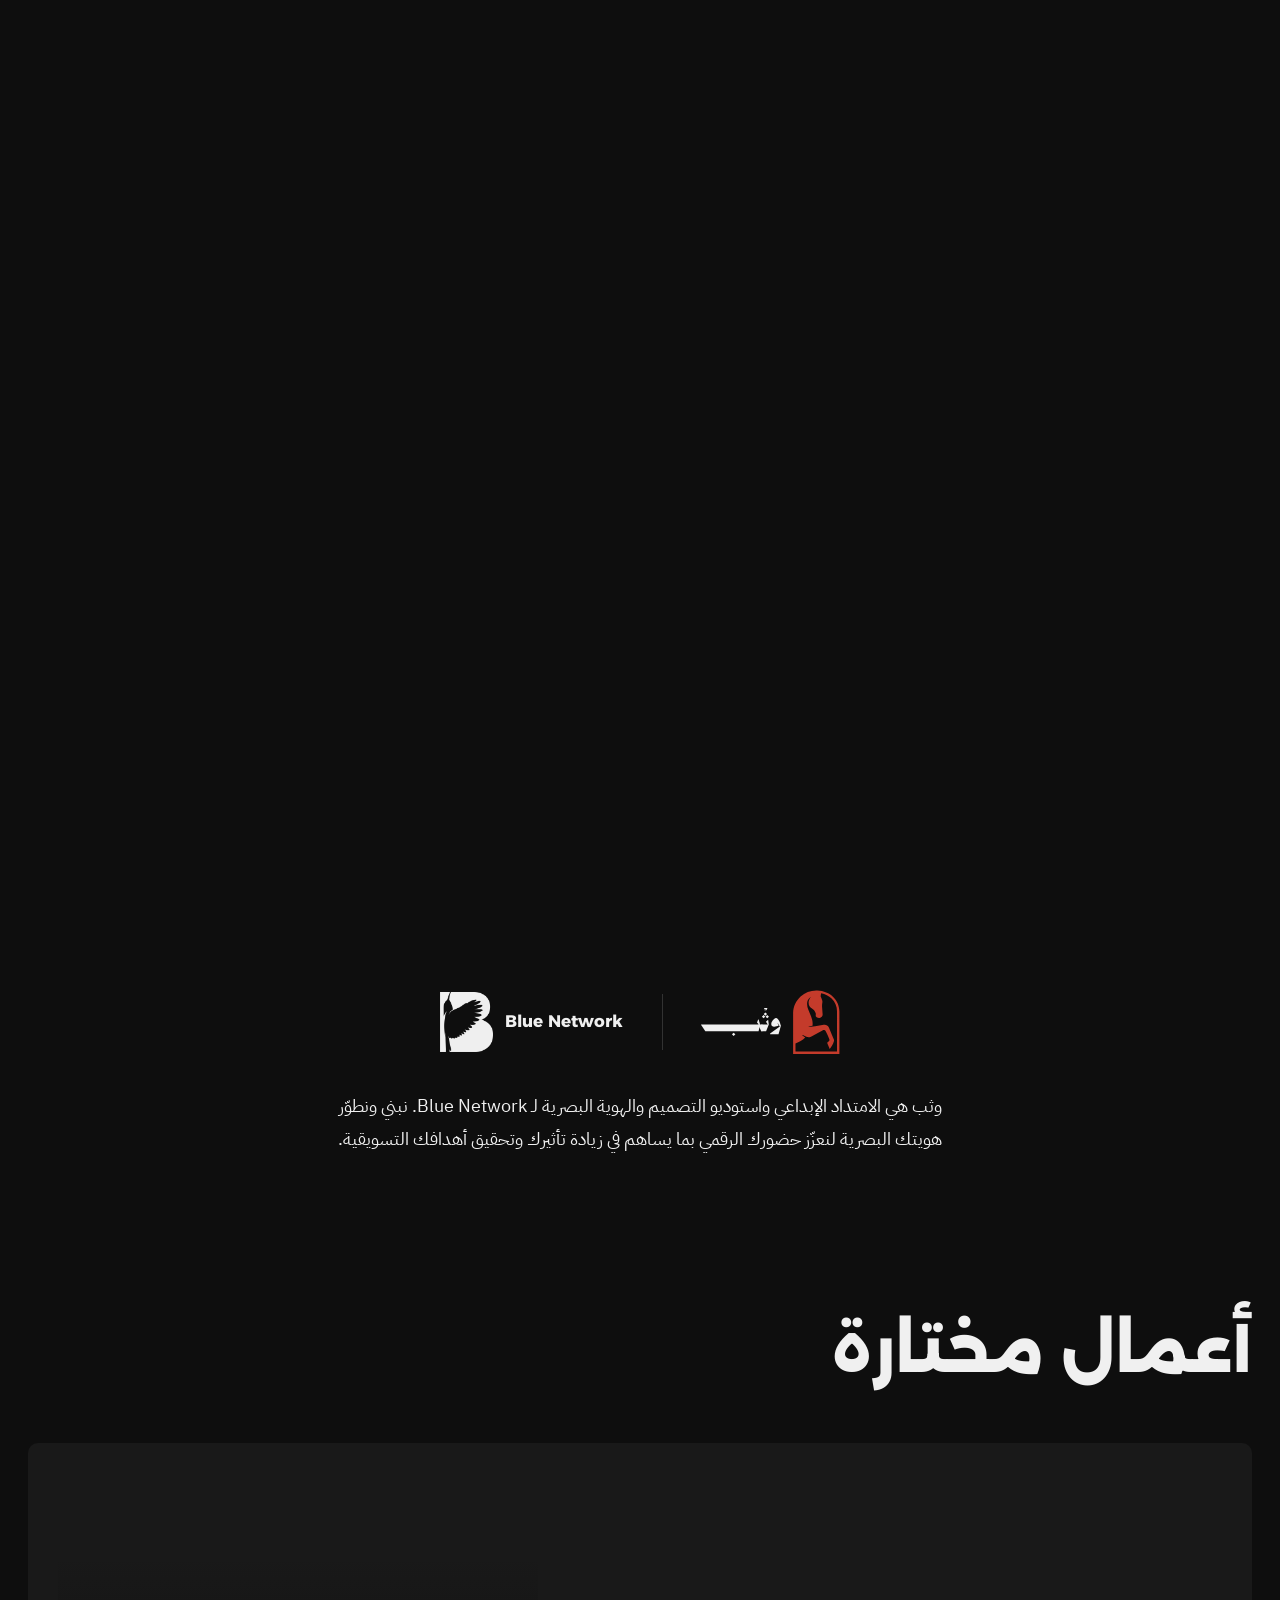
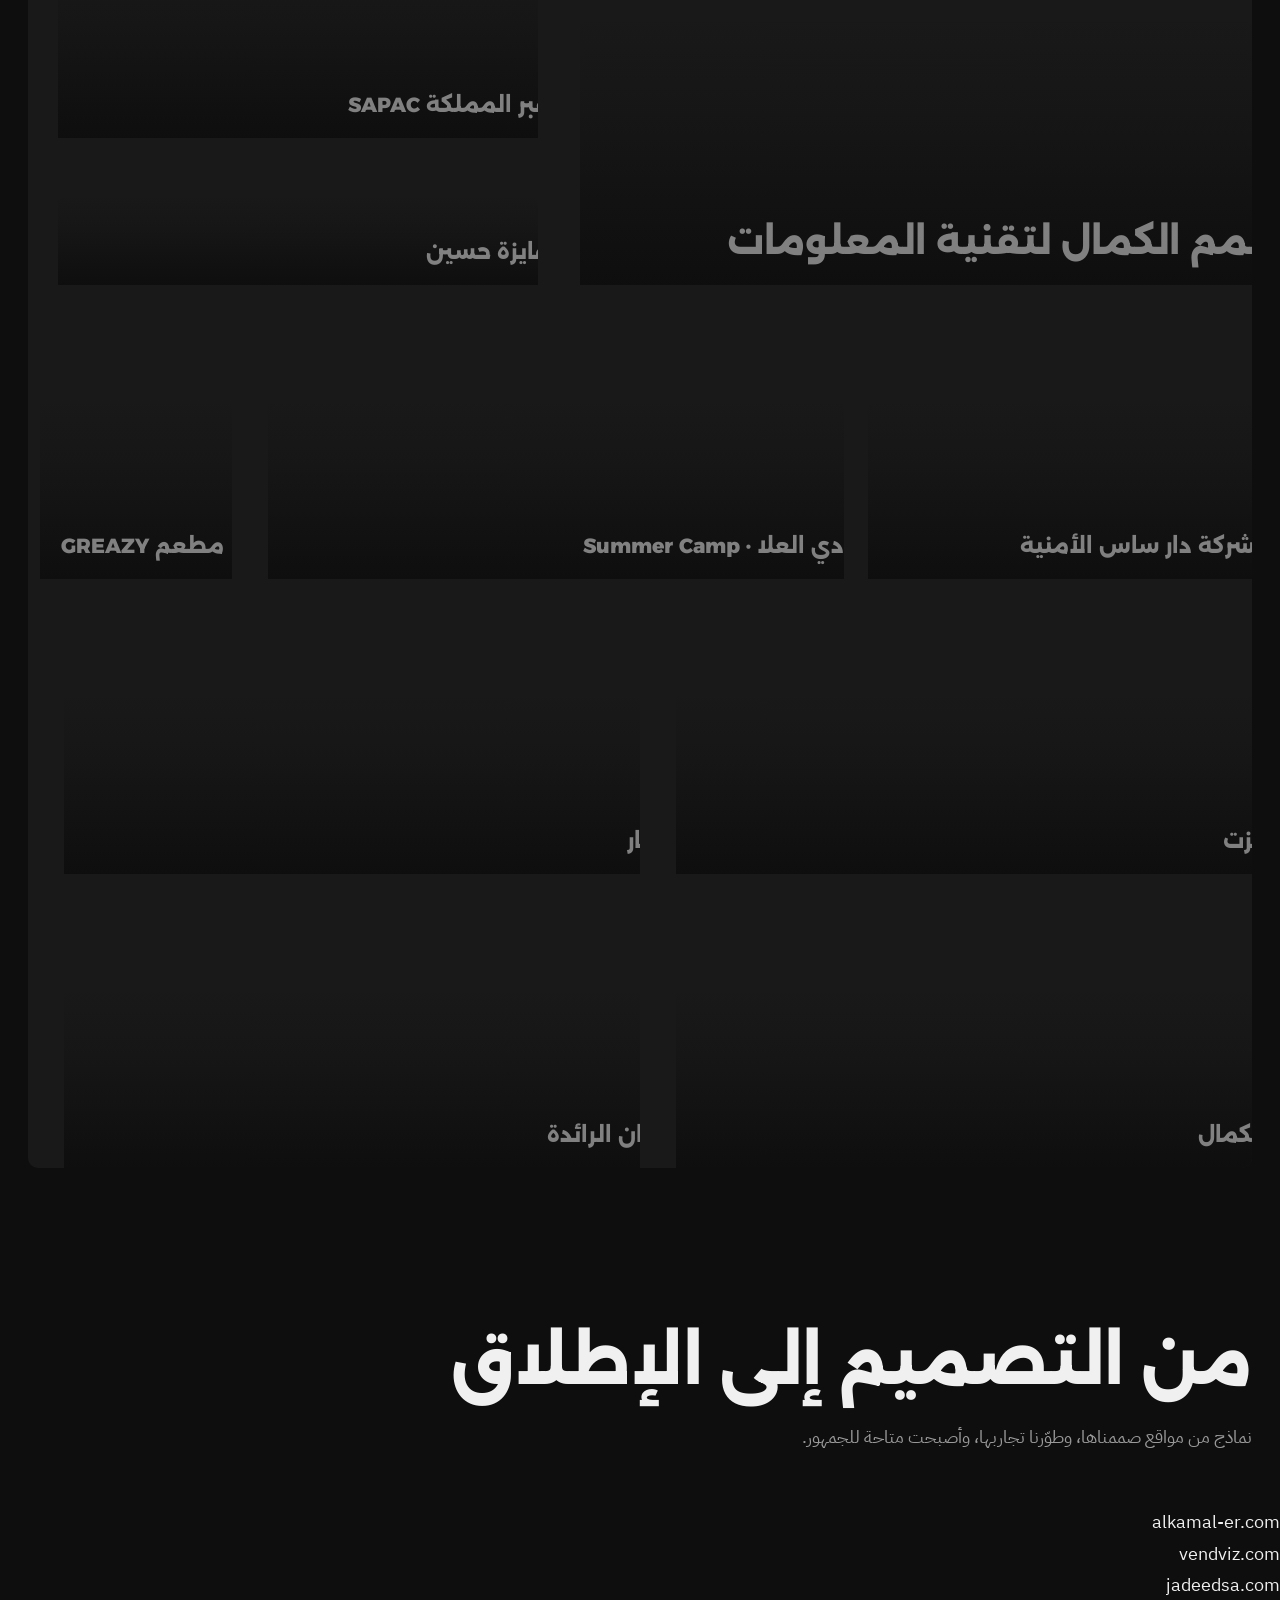
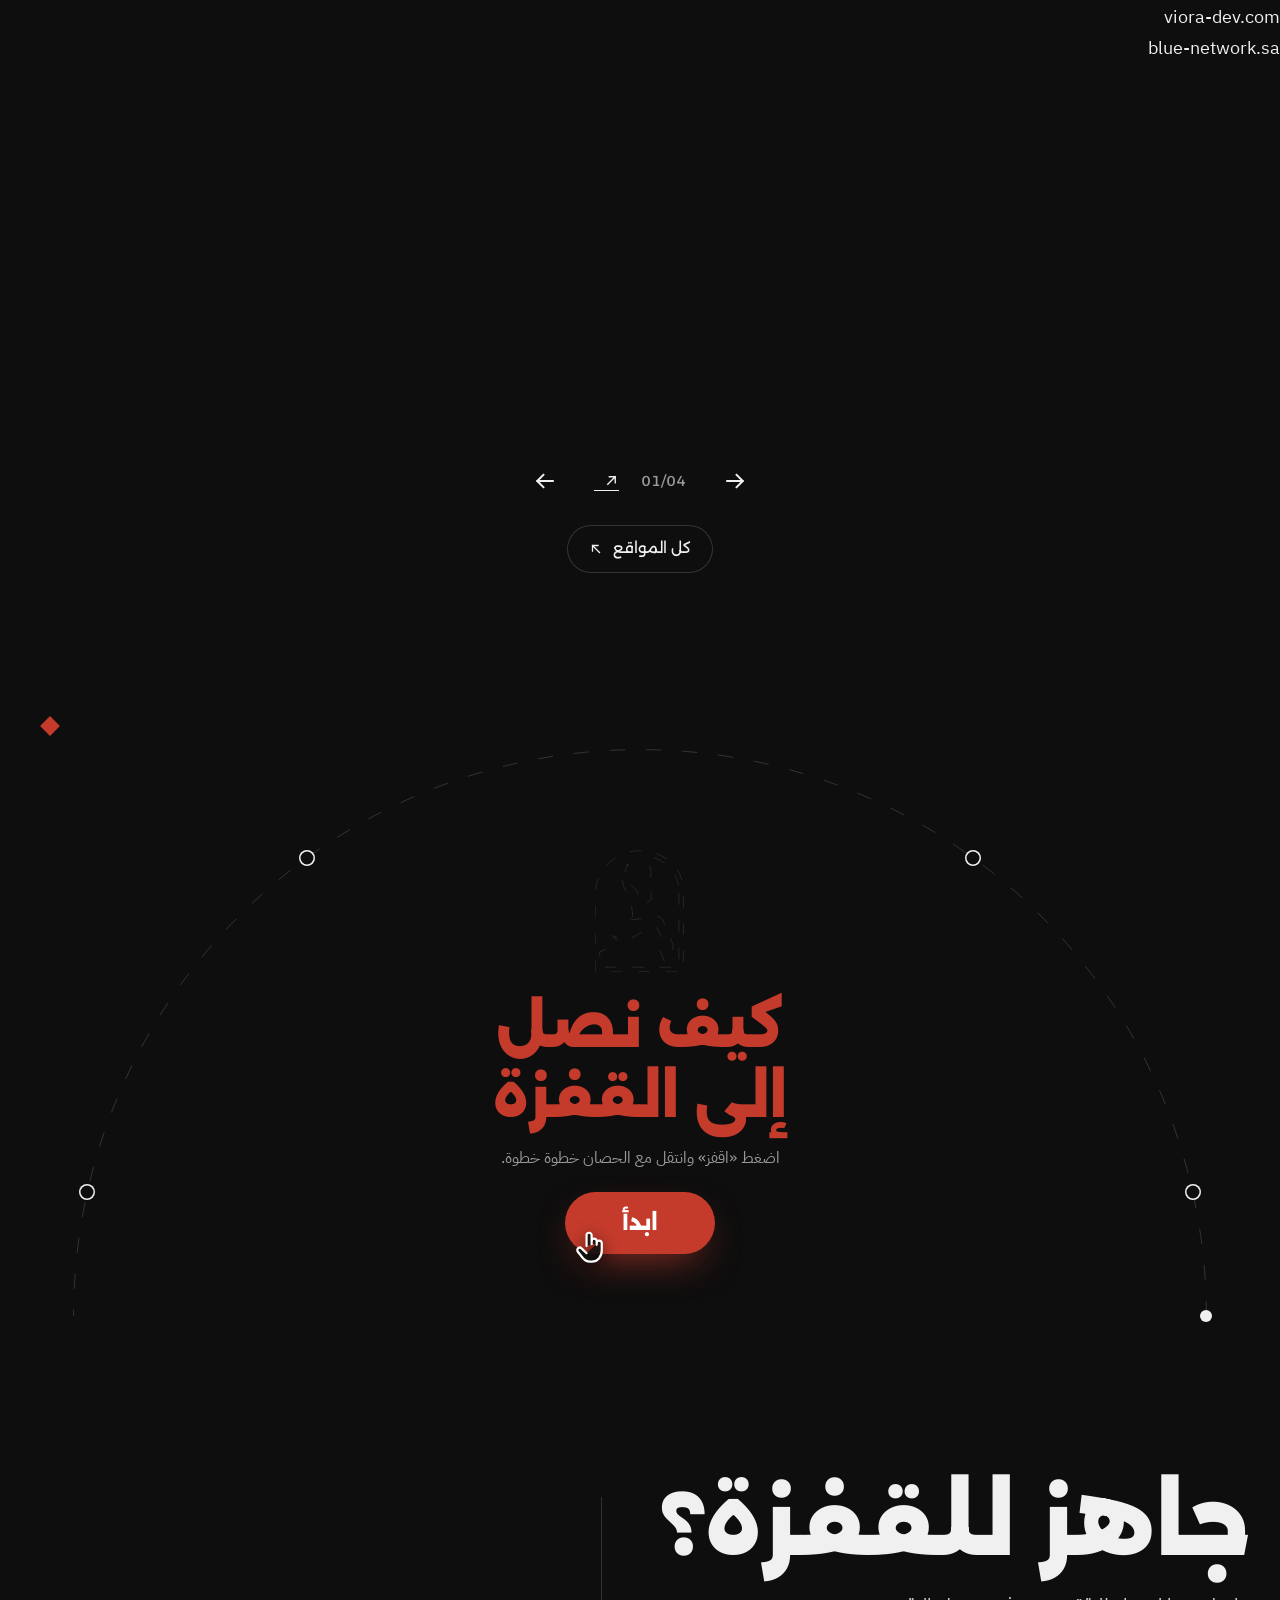
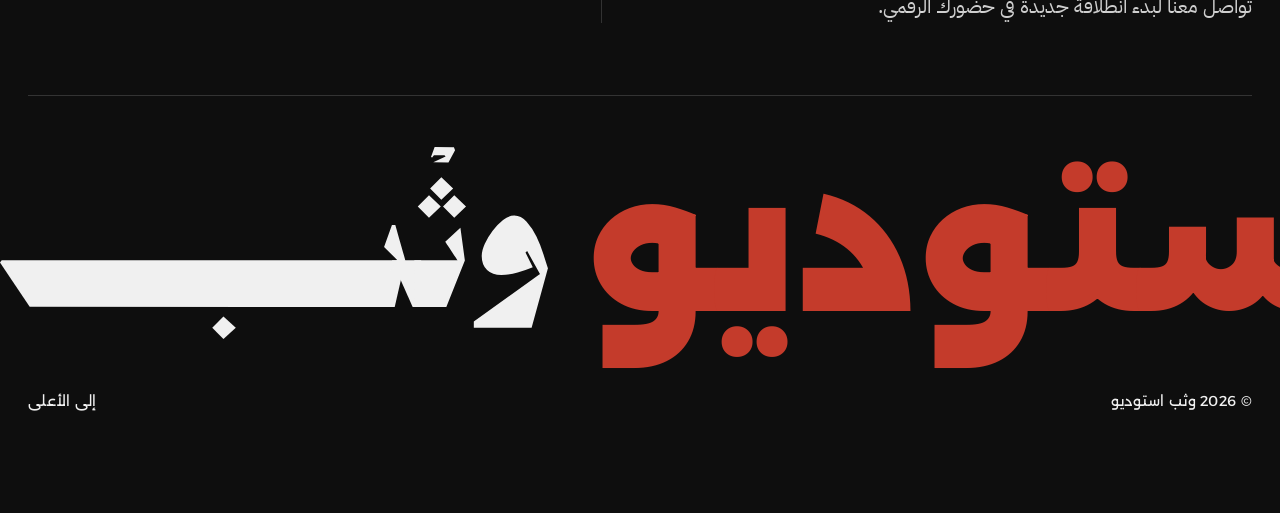
==== commit e19006a0: "FZT: replaced with its brand identity guideline, all fourteen pages; intro uses the new FZT images T" ====
--- a/index.html
+++ b/index.html
@@ -28,12 +28,12 @@
 <meta name="twitter:title" content="وثب استوديو | WASB Studio">
 <meta name="twitter:description" content="تصميم شعار وهوية بصرية، تطوير الهوية، بروفايل شركات ومواقع إلكترونية. استوديو تصميم في الرياض لـ Blue Network.">
 <meta name="twitter:image" content="https://wasb.studio/assets/share-ar.jpg">
-<!-- seo:ld --><script type="application/ld+json">{"@context":"https://schema.org","@graph":[{"@type":"ProfessionalService","@id":"https://wasb.studio/#studio","name":"وثب استوديو","alternateName":["WASB Studio","وثب","WASB"],"description":"استوديو تصميم وهوية بصرية في الرياض للشركات الناشئة والمتوسطة في السعودية: تصميم شعار وهوية بصرية، تطوير الهوية، بروفايل شركات وبروشورات، ومواقع إلكترونية.","url":"https://wasb.studio/","logo":"https://wasb.studio/assets/wasb/symbol.svg","image":"https://wasb.studio/assets/share-ar.jpg","telephone":["+966567561619","+966531473116"],"email":"brand@wasb.studio","address":{"@type":"PostalAddress","streetAddress":"حي الفلاح","addressLocality":"الرياض","addressCountry":"SA"},"areaServed":{"@type":"Country","name":"Saudi Arabia"},"parentOrganization":{"@type":"Organization","name":"Blue Network","url":"https://blue-network.sa/"},"contactPoint":{"@type":"ContactPoint","contactType":"sales","telephone":"+966567561619","email":"brand@wasb.studio","availableLanguage":["ar","en"],"url":"https://wa.me/966567561619"},"knowsLanguage":["ar","en"],"sameAs":["https://blue-network.sa/"],"hasOfferCatalog":{"@type":"OfferCatalog","name":"الخدمات","itemListElement":[{"@type":"Offer","itemOffered":{"@type":"Service","name":"تصميم شعار وهوية بصرية","alternateName":"Logo and brand identity design","description":"تصميم شعار وهوية بصرية لشركة أو منتج أو فعالية، وتطوير الهوية البصرية القائمة، مع دليل استخدام الهوية.","areaServed":"SA"}},{"@type":"Offer","itemOffered":{"@type":"Service","name":"تصميم وتطوير المواقع الإلكترونية","alternateName":"Website design and development","description":"تصميم مواقع إلكترونية للشركات وتطويرها وإطلاقها.","areaServed":"SA"}},{"@type":"Offer","itemOffered":{"@type":"Service","name":"تصميم بروفايل الشركة","alternateName":"Company profile design","description":"تصميم بروفايل شركة مطبوع ورقمي، وبروشورات ومطبوعات تسويقية.","areaServed":"SA"}}]}},{"@type":"WebSite","@id":"https://wasb.studio/#site","url":"https://wasb.studio/","name":"وثب استوديو","alternateName":"WASB Studio","inLanguage":["ar","en"],"publisher":{"@id":"https://wasb.studio/#studio"}},{"@type":"ItemList","name":"أعمال وثب استوديو","itemListElement":[{"@type":"ListItem","position":1,"item":{"@type":"CreativeWork","name":"نادي العلا · Summer Camp","alternateName":"AlUla Club · Summer Camp","description":"الهوية البصرية للمخيم الصيفي لنادي العلا 2026  (هوية بصرية، تطبيقات الهوية)","image":"https://wasb.studio/assets/ula/993b20c7-0d06-490a-a5c4-41be4c5869b5.webp","url":"https://wasb.studio/work/ula/","creator":{"@id":"https://wasb.studio/#studio"}}},{"@type":"ListItem","position":2,"item":{"@type":"CreativeWork","name":"مطعم GREAZY","alternateName":"Greazy Restaurant","description":"تصميم وتنفيذ هوية بصرية متكاملة لمطعم GREAZY (هوية بصرية، شعار، تطبيقات الهوية، واجهات ولوحات، مطبوعات)","image":"https://wasb.studio/assets/greazy/greazy-logo.webp","url":"https://wasb.studio/work/greazy/","creator":{"@id":"https://wasb.studio/#studio"}}},{"@type":"ListItem","position":3,"item":{"@type":"CreativeWork","name":"فزت","alternateName":"FZT","description":"شركة فزت للتسويق وإدارة الفعاليات (هوية بصرية، بروفايل شركة، موقع إلكتروني)","image":"https://wasb.studio/assets/fzt/profile-01.webp","url":"https://wasb.studio/work/fzt/","creator":{"@id":"https://wasb.studio/#studio"}}},{"@type":"ListItem","position":4,"item":{"@type":"CreativeWork","name":"آيار","alternateName":"IAAR","description":"شركة آيار للصناعات الخشبية والمعدنية (هوية بصرية، بروفايل شركة، مطبوعات)","image":"https://wasb.studio/assets/iaar/cards.webp","url":"https://wasb.studio/work/iaar/","creator":{"@id":"https://wasb.studio/#studio"}}},{"@type":"ListItem","position":5,"item":{"@type":"CreativeWork","name":"الكمال","alternateName":"Al Kamal","description":"شركة مقاولات: بروفايل مطبوع وموقع إلكتروني (بروفايل شركة، موقع إلكتروني)","image":"https://wasb.studio/assets/alkamal/cover-dark.webp","url":"https://wasb.studio/work/alkamal/","creator":{"@id":"https://wasb.studio/#studio"}}},{"@type":"ListItem","position":6,"item":{"@type":"CreativeWork","name":"دان الرائدة","alternateName":"Dan AlRaeda","description":"فريقك المتكامل لنجاح أعمالك (شعار، بروفايل شركة)","image":"https://wasb.studio/assets/dan/logo-2.webp","url":"https://wasb.studio/work/dan/","creator":{"@id":"https://wasb.studio/#studio"}}},{"@type":"ListItem","position":7,"item":{"@type":"WebSite","name":"alkamal-er.com","url":"https://alkamal-er.com/","creator":{"@id":"https://wasb.studio/#studio"}}},{"@type":"ListItem","position":8,"item":{"@type":"WebSite","name":"vendviz.com","url":"https://www.vendviz.com/","creator":{"@id":"https://wasb.studio/#studio"}}},{"@type":"ListItem","position":9,"item":{"@type":"WebSite","name":"jadeedsa.com","url":"https://jadeedsa.com/","creator":{"@id":"https://wasb.studio/#studio"}}},{"@type":"ListItem","position":10,"item":{"@type":"WebSite","name":"viora-dev.com","url":"https://viora-dev.com/","creator":{"@id":"https://wasb.studio/#studio"}}},{"@type":"ListItem","position":11,"item":{"@type":"WebSite","name":"blue-network.sa","url":"https://blue-network.sa/","creator":{"@id":"https://wasb.studio/#studio"}}}]}]}</script><!-- /seo:ld -->
+<!-- seo:ld --><script type="application/ld+json">{"@context":"https://schema.org","@graph":[{"@type":"ProfessionalService","@id":"https://wasb.studio/#studio","name":"وثب استوديو","alternateName":["WASB Studio","وثب","WASB"],"description":"استوديو تصميم وهوية بصرية في الرياض للشركات الناشئة والمتوسطة في السعودية: تصميم شعار وهوية بصرية، تطوير الهوية، بروفايل شركات وبروشورات، ومواقع إلكترونية.","url":"https://wasb.studio/","logo":"https://wasb.studio/assets/wasb/symbol.svg","image":"https://wasb.studio/assets/share-ar.jpg","telephone":["+966567561619","+966531473116"],"email":"brand@wasb.studio","address":{"@type":"PostalAddress","streetAddress":"حي الفلاح","addressLocality":"الرياض","addressCountry":"SA"},"areaServed":{"@type":"Country","name":"Saudi Arabia"},"parentOrganization":{"@type":"Organization","name":"Blue Network","url":"https://blue-network.sa/"},"contactPoint":{"@type":"ContactPoint","contactType":"sales","telephone":"+966567561619","email":"brand@wasb.studio","availableLanguage":["ar","en"],"url":"https://wa.me/966567561619"},"knowsLanguage":["ar","en"],"sameAs":["https://blue-network.sa/"],"hasOfferCatalog":{"@type":"OfferCatalog","name":"الخدمات","itemListElement":[{"@type":"Offer","itemOffered":{"@type":"Service","name":"تصميم شعار وهوية بصرية","alternateName":"Logo and brand identity design","description":"تصميم شعار وهوية بصرية لشركة أو منتج أو فعالية، وتطوير الهوية البصرية القائمة، مع دليل استخدام الهوية.","areaServed":"SA"}},{"@type":"Offer","itemOffered":{"@type":"Service","name":"تصميم وتطوير المواقع الإلكترونية","alternateName":"Website design and development","description":"تصميم مواقع إلكترونية للشركات وتطويرها وإطلاقها.","areaServed":"SA"}},{"@type":"Offer","itemOffered":{"@type":"Service","name":"تصميم بروفايل الشركة","alternateName":"Company profile design","description":"تصميم بروفايل شركة مطبوع ورقمي، وبروشورات ومطبوعات تسويقية.","areaServed":"SA"}}]}},{"@type":"WebSite","@id":"https://wasb.studio/#site","url":"https://wasb.studio/","name":"وثب استوديو","alternateName":"WASB Studio","inLanguage":["ar","en"],"publisher":{"@id":"https://wasb.studio/#studio"}},{"@type":"ItemList","name":"أعمال وثب استوديو","itemListElement":[{"@type":"ListItem","position":1,"item":{"@type":"CreativeWork","name":"قمم الكمال لتقنية المعلومات","alternateName":"Qimam Al-Kamal for IT","description":"تصميم البروفايل التعريفي لشركة قمم الكمال لتقنية المعلومات بنسختيه العربية والإنجليزية (بروفايل شركة، مطبوعات)","image":"https://wasb.studio/assets/qimam/spread-values-cover.webp","url":"https://wasb.studio/work/qimam/","creator":{"@id":"https://wasb.studio/#studio"}}},{"@type":"ListItem","position":2,"item":{"@type":"CreativeWork","name":"عبر المملكة SAPAC","alternateName":"SAPAC","description":"تصميم البروفايل التعريفي لشركة عبر المملكة SAPAC للمقاولات (بروفايل شركة، مطبوعات)","image":"https://wasb.studio/assets/sapac/ps-industrial-cover.webp","url":"https://wasb.studio/work/sapac/","creator":{"@id":"https://wasb.studio/#studio"}}},{"@type":"ListItem","position":3,"item":{"@type":"CreativeWork","name":"فايزة حسين","alternateName":"Faiza Hussain","description":"تصميم الهوية البصرية لمصممة الأزياء السعودية فايزة حسين (هوية بصرية، شعار، تطبيقات الهوية)","image":"https://wasb.studio/assets/faiza/09-hang-tag.webp","url":"https://wasb.studio/work/faiza/","creator":{"@id":"https://wasb.studio/#studio"}}},{"@type":"ListItem","position":4,"item":{"@type":"CreativeWork","name":"شركة دار ساس الأمنية","alternateName":"Dar SAS Security Co.","description":"تصميم البروفايل التعريفي لشركة دار ساس الأمنية بنسختيه العربية والإنجليزية (بروفايل شركة، مطبوعات)","image":"https://wasb.studio/assets/darsas/ps-spread-cover.webp","url":"https://wasb.studio/work/darsas/","creator":{"@id":"https://wasb.studio/#studio"}}},{"@type":"ListItem","position":5,"item":{"@type":"CreativeWork","name":"نادي العلا · Summer Camp","alternateName":"AlUla Club · Summer Camp","description":"الهوية البصرية للمخيم الصيفي لنادي العلا 2026  (هوية بصرية، تطبيقات الهوية)","image":"https://wasb.studio/assets/ula/993b20c7-0d06-490a-a5c4-41be4c5869b5.webp","url":"https://wasb.studio/work/ula/","creator":{"@id":"https://wasb.studio/#studio"}}},{"@type":"ListItem","position":6,"item":{"@type":"CreativeWork","name":"مطعم GREAZY","alternateName":"Greazy Restaurant","description":"تصميم وتنفيذ هوية بصرية متكاملة لمطعم GREAZY (هوية بصرية، شعار، تطبيقات الهوية، واجهات ولوحات، مطبوعات)","image":"https://wasb.studio/assets/greazy/greazy-logo.webp","url":"https://wasb.studio/work/greazy/","creator":{"@id":"https://wasb.studio/#studio"}}},{"@type":"ListItem","position":7,"item":{"@type":"CreativeWork","name":"فزت","alternateName":"FZT","description":"الهوية البصرية لشركة فزت للتسويق وإدارة الفعاليات (هوية بصرية، شعار)","image":"https://wasb.studio/assets/fzt/06-colour-backgrounds.webp","url":"https://wasb.studio/work/fzt/","creator":{"@id":"https://wasb.studio/#studio"}}},{"@type":"ListItem","position":8,"item":{"@type":"CreativeWork","name":"آيار","alternateName":"IAAR","description":"شركة آيار للصناعات الخشبية والمعدنية (هوية بصرية، بروفايل شركة، مطبوعات)","image":"https://wasb.studio/assets/iaar/cards.webp","url":"https://wasb.studio/work/iaar/","creator":{"@id":"https://wasb.studio/#studio"}}},{"@type":"ListItem","position":9,"item":{"@type":"CreativeWork","name":"الكمال","alternateName":"Al Kamal","description":"شركة مقاولات: بروفايل مطبوع وموقع إلكتروني (بروفايل شركة، موقع إلكتروني)","image":"https://wasb.studio/assets/alkamal/cover-dark.webp","url":"https://wasb.studio/work/alkamal/","creator":{"@id":"https://wasb.studio/#studio"}}},{"@type":"ListItem","position":10,"item":{"@type":"CreativeWork","name":"دان الرائدة","alternateName":"Dan AlRaeda","description":"فريقك المتكامل لنجاح أعمالك (شعار، بروفايل شركة)","image":"https://wasb.studio/assets/dan/logo-2.webp","url":"https://wasb.studio/work/dan/","creator":{"@id":"https://wasb.studio/#studio"}}},{"@type":"ListItem","position":11,"item":{"@type":"WebSite","name":"alkamal-er.com","url":"https://alkamal-er.com/","creator":{"@id":"https://wasb.studio/#studio"}}},{"@type":"ListItem","position":12,"item":{"@type":"WebSite","name":"vendviz.com","url":"https://www.vendviz.com/","creator":{"@id":"https://wasb.studio/#studio"}}},{"@type":"ListItem","position":13,"item":{"@type":"WebSite","name":"jadeedsa.com","url":"https://jadeedsa.com/","creator":{"@id":"https://wasb.studio/#studio"}}},{"@type":"ListItem","position":14,"item":{"@type":"WebSite","name":"viora-dev.com","url":"https://viora-dev.com/","creator":{"@id":"https://wasb.studio/#studio"}}},{"@type":"ListItem","position":15,"item":{"@type":"WebSite","name":"blue-network.sa","url":"https://blue-network.sa/","creator":{"@id":"https://wasb.studio/#studio"}}}]}]}</script><!-- /seo:ld -->
 <link rel="icon" type="image/svg+xml" href="/assets/wasb/symbol.svg">
 <link rel="preconnect" href="https://fonts.googleapis.com">
 <link rel="preconnect" href="https://fonts.gstatic.com" crossorigin>
 <link href="https://fonts.googleapis.com/css2?family=Alexandria:wght@300;400;500;700;800;900&family=IBM+Plex+Sans+Arabic:wght@300;400;500;600&display=swap" rel="stylesheet">
-<link rel="stylesheet" href="/css/style.css?v=7006c595">
+<link rel="stylesheet" href="/css/style.css?v=f96127d1">
 <script>(function(d){d.classList.add('js');var seen=0;try{seen=sessionStorage.getItem('wasb-intro');sessionStorage.setItem('wasb-intro','1')}catch(e){}var inside=document.referrer.indexOf(location.origin)===0;if(!seen&&!inside&&!matchMedia('(prefers-reduced-motion: reduce)').matches&&!/[?&]nointro/.test(location.search)&&!location.hash)d.classList.add('intro-on')})(document.documentElement)</script>
 </head>
 <body>
@@ -69,14 +69,14 @@
   <div class="intro__box" id="introBox">
     <img src="/assets/ula/artwork-h.webp" alt="">
     <img src="/assets/iaar/guide-01.webp" alt="">
-    <img src="/assets/fzt/profile-01.webp" alt="">
+    <img src="/assets/fzt/06-colour-backgrounds.webp" alt="">
     <img src="/assets/alkamal/spread-about.webp" alt="">
     <img src="/assets/iaar/cards.webp" alt="">
     <img src="/assets/dan/logo-2.webp" alt="">
     <img src="/assets/alkamal/cover-dark.webp" alt="">
     <img src="/assets/greazy/front-0.webp" alt="">
     <img src="/assets/ula/backpack.webp" alt="">
-    <img src="/assets/fzt/poster.webp" alt="">
+    <img src="/assets/fzt/11-pattern.webp" alt="">
   </div>
 </div>
 
@@ -150,7 +150,7 @@
           <button type="button" data-filter="profile" data-i18n="filter.profile">بروفايلات</button>
         </div>
       </header>
-      <div class="grid" id="grid"><!-- seo:works --><a class="tile" href="/work/ula/"><img src="/assets/ula/993b20c7-0d06-490a-a5c4-41be4c5869b5.webp" alt="الهوية البصرية للمخيم الصيفي لنادي العلا 2026 " loading="lazy"><span class="tile__cap"><span class="tile__name">نادي العلا · Summer Camp</span><span class="tile__tags">هوية بصرية، تطبيقات الهوية</span></span></a><a class="tile" href="/work/greazy/"><img src="/assets/greazy/greazy-logo.webp" alt="تصميم وتنفيذ هوية بصرية متكاملة لمطعم GREAZY" loading="lazy"><span class="tile__cap"><span class="tile__name">مطعم GREAZY</span><span class="tile__tags">هوية بصرية، شعار، تطبيقات الهوية، واجهات ولوحات، مطبوعات</span></span></a><a class="tile" href="/work/fzt/"><img src="/assets/fzt/profile-01.webp" alt="شركة فزت للتسويق وإدارة الفعاليات" loading="lazy"><span class="tile__cap"><span class="tile__name">فزت</span><span class="tile__tags">هوية بصرية، بروفايل شركة، موقع إلكتروني</span></span></a><a class="tile" href="/work/iaar/"><img src="/assets/iaar/cards.webp" alt="شركة آيار للصناعات الخشبية والمعدنية" loading="lazy"><span class="tile__cap"><span class="tile__name">آيار</span><span class="tile__tags">هوية بصرية، بروفايل شركة، مطبوعات</span></span></a><a class="tile" href="/work/alkamal/"><img src="/assets/alkamal/cover-dark.webp" alt="شركة مقاولات: بروفايل مطبوع وموقع إلكتروني" loading="lazy"><span class="tile__cap"><span class="tile__name">الكمال</span><span class="tile__tags">بروفايل شركة، موقع إلكتروني</span></span></a><a class="tile" href="/work/dan/"><img src="/assets/dan/logo-2.webp" alt="فريقك المتكامل لنجاح أعمالك" loading="lazy"><span class="tile__cap"><span class="tile__name">دان الرائدة</span><span class="tile__tags">شعار، بروفايل شركة</span></span></a><!-- /seo:works --></div>
+      <div class="grid" id="grid"><!-- seo:works --><a class="tile" href="/work/qimam/"><img src="/assets/qimam/spread-values-cover.webp" alt="تصميم البروفايل التعريفي لشركة قمم الكمال لتقنية المعلومات بنسختيه العربية والإنجليزية" loading="lazy"><span class="tile__cap"><span class="tile__name">قمم الكمال لتقنية المعلومات</span><span class="tile__tags">بروفايل شركة، مطبوعات</span></span></a><a class="tile" href="/work/sapac/"><img src="/assets/sapac/ps-industrial-cover.webp" alt="تصميم البروفايل التعريفي لشركة عبر المملكة SAPAC للمقاولات" loading="lazy"><span class="tile__cap"><span class="tile__name">عبر المملكة SAPAC</span><span class="tile__tags">بروفايل شركة، مطبوعات</span></span></a><a class="tile" href="/work/faiza/"><img src="/assets/faiza/09-hang-tag.webp" alt="تصميم الهوية البصرية لمصممة الأزياء السعودية فايزة حسين" loading="lazy"><span class="tile__cap"><span class="tile__name">فايزة حسين</span><span class="tile__tags">هوية بصرية، شعار، تطبيقات الهوية</span></span></a><a class="tile" href="/work/darsas/"><img src="/assets/darsas/ps-spread-cover.webp" alt="تصميم البروفايل التعريفي لشركة دار ساس الأمنية بنسختيه العربية والإنجليزية" loading="lazy"><span class="tile__cap"><span class="tile__name">شركة دار ساس الأمنية</span><span class="tile__tags">بروفايل شركة، مطبوعات</span></span></a><a class="tile" href="/work/ula/"><img src="/assets/ula/993b20c7-0d06-490a-a5c4-41be4c5869b5.webp" alt="الهوية البصرية للمخيم الصيفي لنادي العلا 2026 " loading="lazy"><span class="tile__cap"><span class="tile__name">نادي العلا · Summer Camp</span><span class="tile__tags">هوية بصرية، تطبيقات الهوية</span></span></a><a class="tile" href="/work/greazy/"><img src="/assets/greazy/greazy-logo.webp" alt="تصميم وتنفيذ هوية بصرية متكاملة لمطعم GREAZY" loading="lazy"><span class="tile__cap"><span class="tile__name">مطعم GREAZY</span><span class="tile__tags">هوية بصرية، شعار، تطبيقات الهوية، واجهات ولوحات، مطبوعات</span></span></a><a class="tile" href="/work/fzt/"><img src="/assets/fzt/06-colour-backgrounds.webp" alt="الهوية البصرية لشركة فزت للتسويق وإدارة الفعاليات" loading="lazy"><span class="tile__cap"><span class="tile__name">فزت</span><span class="tile__tags">هوية بصرية، شعار</span></span></a><a class="tile" href="/work/iaar/"><img src="/assets/iaar/cards.webp" alt="شركة آيار للصناعات الخشبية والمعدنية" loading="lazy"><span class="tile__cap"><span class="tile__name">آيار</span><span class="tile__tags">هوية بصرية، بروفايل شركة، مطبوعات</span></span></a><a class="tile" href="/work/alkamal/"><img src="/assets/alkamal/cover-dark.webp" alt="شركة مقاولات: بروفايل مطبوع وموقع إلكتروني" loading="lazy"><span class="tile__cap"><span class="tile__name">الكمال</span><span class="tile__tags">بروفايل شركة، موقع إلكتروني</span></span></a><a class="tile" href="/work/dan/"><img src="/assets/dan/logo-2.webp" alt="فريقك المتكامل لنجاح أعمالك" loading="lazy"><span class="tile__cap"><span class="tile__name">دان الرائدة</span><span class="tile__tags">شعار، بروفايل شركة</span></span></a><!-- /seo:works --></div>
     </div>
   </section>
 
@@ -226,7 +226,7 @@
   </section>
 </main>
 
-<script src="/js/content.js?v=94e96c12"></script>
-<script src="/js/main.js?v=60edf3a9"></script>
+<script src="/js/content.js?v=e3b93c70"></script>
+<script src="/js/main.js?v=e740c985"></script>
 </body>
 </html>
--- a/css/style.css
+++ b/css/style.css
@@ -201,6 +201,9 @@
 .grid:not(.is-filtered) .tile:nth-child(4) { grid-column: 1 / 5; grid-row: 4 / 6; }
 .grid:not(.is-filtered) .tile:nth-child(5) { grid-column: 5 / 11; grid-row: 4 / 6; }
 .grid:not(.is-filtered) .tile:nth-child(6) { grid-column: 11 / 13; grid-row: 4 / 6; }
+/* past the first six: two per row, and a last one on its own spans the width */
+.grid:not(.is-filtered) .tile:nth-child(n+7) { grid-column: span 6; grid-row: span 2; }
+.grid:not(.is-filtered) .tile:nth-child(n+7):nth-child(odd):last-child { grid-column: 1 / -1; }
 .grid.is-filtered { grid-template-columns: repeat(auto-fit, minmax(min(100%, 360px), 1fr)); grid-auto-rows: clamp(220px, 24vw, 380px); }
 .tile img { position: absolute; inset: 0; width: 100%; height: 100%; object-fit: cover; object-position: var(--focus, 50% 50%); filter: grayscale(1) contrast(1.05); transition: scale 1.4s var(--out), filter .8s var(--out); }
 .tile::after { content: ''; position: absolute; inset: 0; z-index: 1; background: linear-gradient(to top, rgba(10, 10, 10, .8) 0%, rgba(10, 10, 10, .2) 40%, rgba(10, 10, 10, 0) 62%); opacity: .9; transition: opacity .6s var(--out); }
@@ -441,6 +444,8 @@
   .grid:not(.is-filtered) .tile:nth-child(4) { grid-column: 2 / 3; grid-row: span 1; }
   .grid:not(.is-filtered) .tile:nth-child(5) { grid-column: 1 / 3; grid-row: span 1; }
   .grid:not(.is-filtered) .tile:nth-child(6) { grid-column: 1 / 3; grid-row: span 2; }
+  .grid:not(.is-filtered) .tile:nth-child(n+7) { grid-column: span 1; grid-row: span 2; }
+  .grid:not(.is-filtered) .tile:nth-child(n+7):nth-child(odd):last-child { grid-column: 1 / 3; grid-row: span 1; }
   .grid.is-filtered { grid-template-columns: 1fr; grid-auto-rows: 64vw; }
   .tile__cap { opacity: .75; }
   .tile__go { scale: 1; opacity: 1; width: 32px; height: 32px; }
@@ -517,7 +522,7 @@
 .phead__main { display: grid; grid-template-columns: fit-content(48%) minmax(0, 1fr); align-items: start; }   /* the title column is as wide as the title, so the line sits midway between the two texts */
 .phead__main.is-single { grid-template-columns: minmax(0, 1fr); }
 .phead__id { padding-inline-end: clamp(24px, 4vw, 56px); }
-.phead__title { font-family: var(--display); font-weight: 900; font-size: clamp(2rem, 4vw, 3.6rem); line-height: 1.2; text-wrap: balance; }
+.phead__title { font-family: var(--display); font-weight: 900; font-size: clamp(2rem, 4vw, 3.6rem); line-height: 1.5; text-wrap: balance; }   /* Arabic needs room between lines: the ل of one line meets the ر of the line above */
 html[lang="en"] .phead__title { line-height: 1.02; letter-spacing: -.03em; }
 .phead__line { margin-block-start: .7rem; font-size: 1.02rem; line-height: 1.7; color: var(--mute); max-width: 34rem; }
 .phead__about { padding-inline-start: clamp(24px, 4vw, 56px); border-inline-start: 1px solid var(--rule); }
@@ -542,7 +547,7 @@
 /* ---------- project bar: share | start a project ---------- */
 .pbar { position: fixed; z-index: 60; inset-inline: 0; bottom: 0; display: flex; justify-content: center; padding: 0 var(--gutter) calc(var(--gutter) * .6); pointer-events: none; translate: 0 130%; transition: translate .6s var(--out); }
 .pbar.is-on { translate: 0 0; }
-.pbar__in { pointer-events: auto; display: flex; align-items: center; gap: 4px; padding: 0; background: none !important; box-shadow: none !important; -webkit-backdrop-filter: none !important; backdrop-filter: none !important; border-radius: 999px; background: rgba(22, 22, 22, .72); -webkit-backdrop-filter: blur(18px) saturate(1.4); backdrop-filter: blur(18px) saturate(1.4); box-shadow: inset 0 0 0 1px rgba(240, 240, 240, .12), 0 14px 40px rgba(0, 0, 0, .45); }
+.pbar__in { pointer-events: auto; display: flex; align-items: center; gap: 2px; padding: 0; background: none !important; box-shadow: none !important; -webkit-backdrop-filter: none !important; backdrop-filter: none !important; border-radius: 999px; background: rgba(22, 22, 22, .72); -webkit-backdrop-filter: blur(18px) saturate(1.4); backdrop-filter: blur(18px) saturate(1.4); box-shadow: inset 0 0 0 1px rgba(240, 240, 240, .12), 0 14px 40px rgba(0, 0, 0, .45); }
 .pbar__sep { width: 1px; height: 22px; background: var(--rule); margin-inline: 6px; }
 .pbar__btn { display: inline-flex; align-items: center; gap: 8px; height: 40px; padding: 0 16px; border-radius: 999px; color: var(--fg); font-family: var(--display); font-size: .9rem; white-space: nowrap; transition: background-color .3s, color .3s; }
 .pbar__btn:hover { background: rgba(240, 240, 240, .18); }
@@ -611,3 +616,24 @@
 html[dir="rtl"] .pano__all svg { scale: -1 1; }
 html[lang="en"] .pano__all { text-transform: uppercase; letter-spacing: .06em; font-size: .8rem; }
 .pbar:not(.is-on) .share { display: none; }
+
+/* ---------- phones: the first screens are slides; a script lets each scroll settle on the nearest section (js/main.js) ---------- */
+@media (max-width: 820px) {
+  .works, .sites, .contact { scroll-margin-top: 28px; }
+  .approach { scroll-margin-top: 0; }
+  /* the approach has the screen to itself, its stage in the middle */
+  /* 100lvh: the full screen once the browser bars slide away, so the next section never peeks in */
+  .approach { min-height: 100svh; min-height: 100lvh; display: grid; align-content: center; padding-block: var(--gutter) calc(var(--gutter) + 78px); margin-block-start: 0; }
+  /* slide 1: the red column, the word and the slogan fill the screen, clear of the menu at the bottom */
+  .hero { height: 100svh; min-height: 540px; padding-bottom: calc(var(--gutter) + 78px); }
+  .hero__slab { flex: 1 1 auto; height: auto; min-height: 0; }
+  .hero__pitch { margin-top: clamp(14px, 2.6svh, 26px); }
+  /* slide 2: WASB and Blue with the About text, centred on the screen */
+  .say { min-height: 100svh; min-height: 100lvh; display: grid; align-content: center; padding-block: var(--gutter) calc(var(--gutter) + 78px); }
+  .say__in { gap: clamp(28px, 5svh, 44px); }
+  .say__text { font-size: 1.15rem; line-height: 1.95; }
+  .pair__sym { height: 58px; }
+  .pair__wasb > span svg { height: 26px; }
+  .pair__blue img { height: 54px; }
+  .pair__x { height: 60px; }
+}
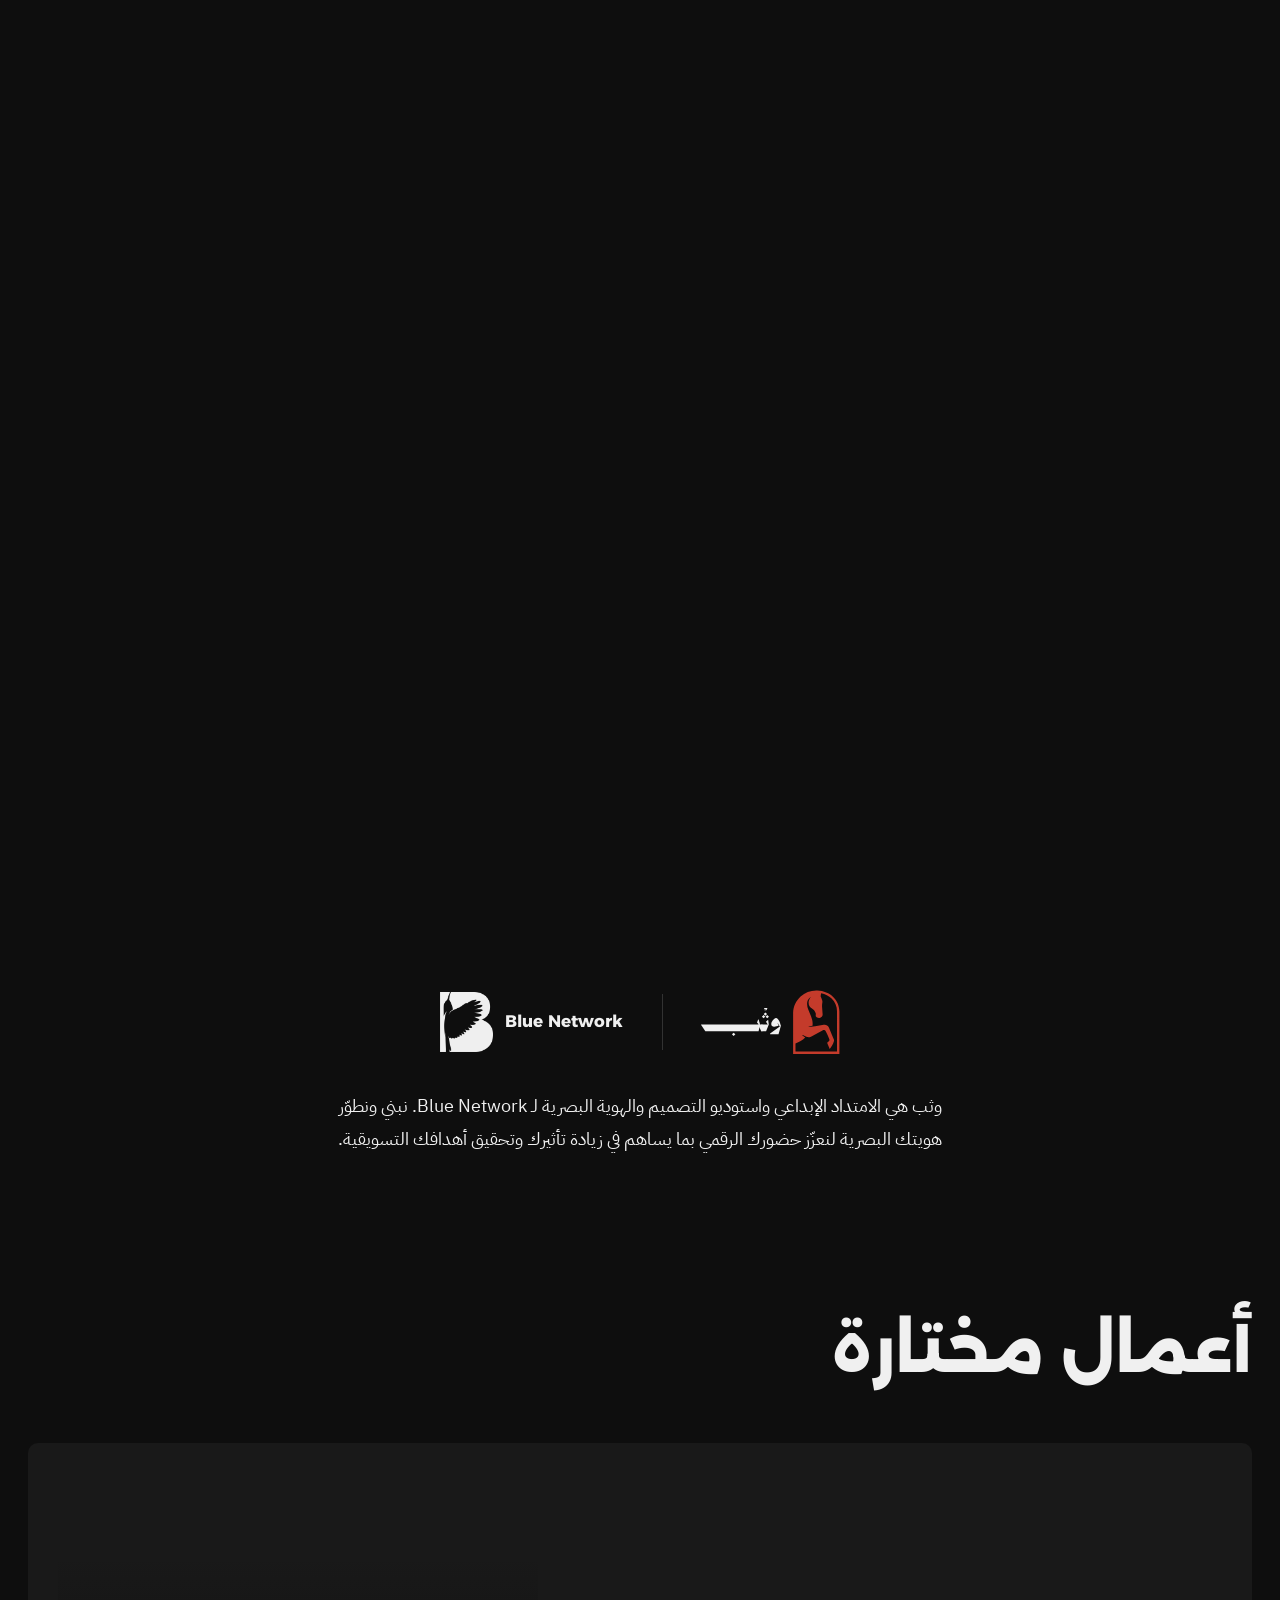
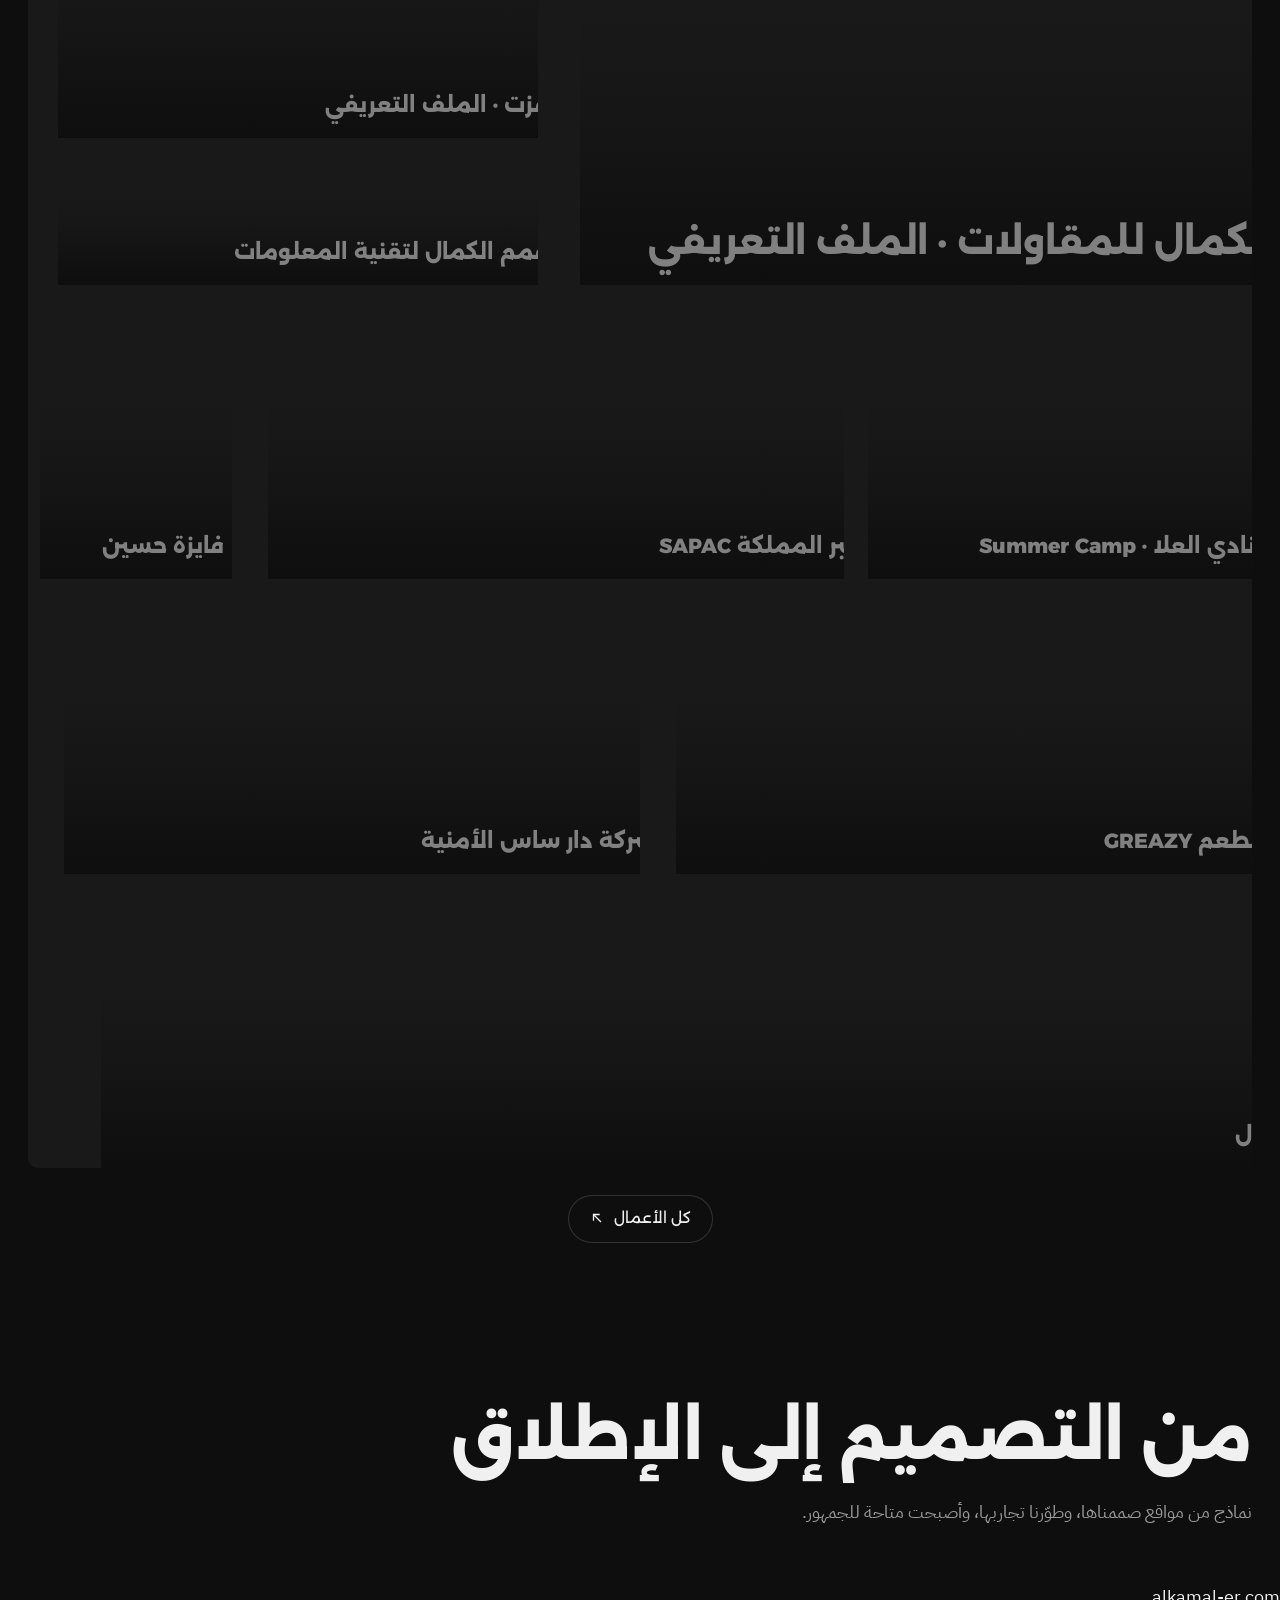
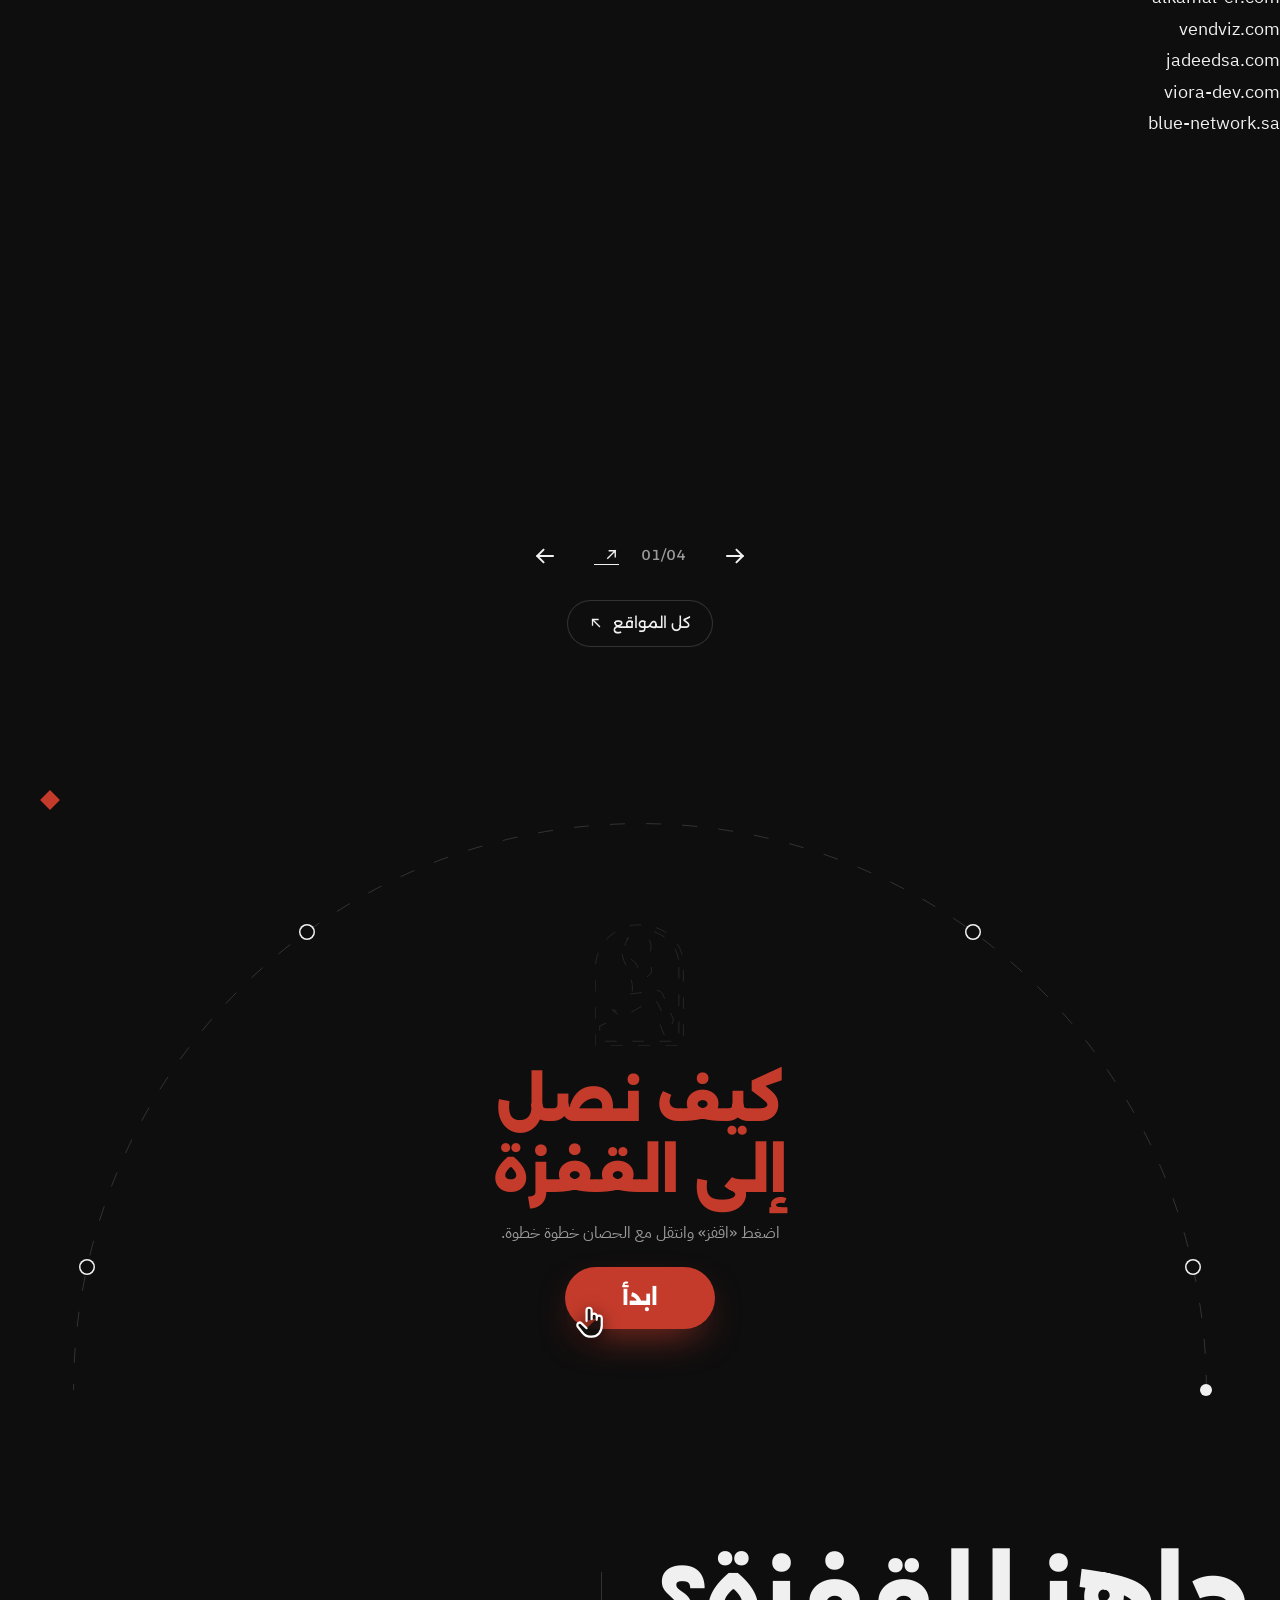
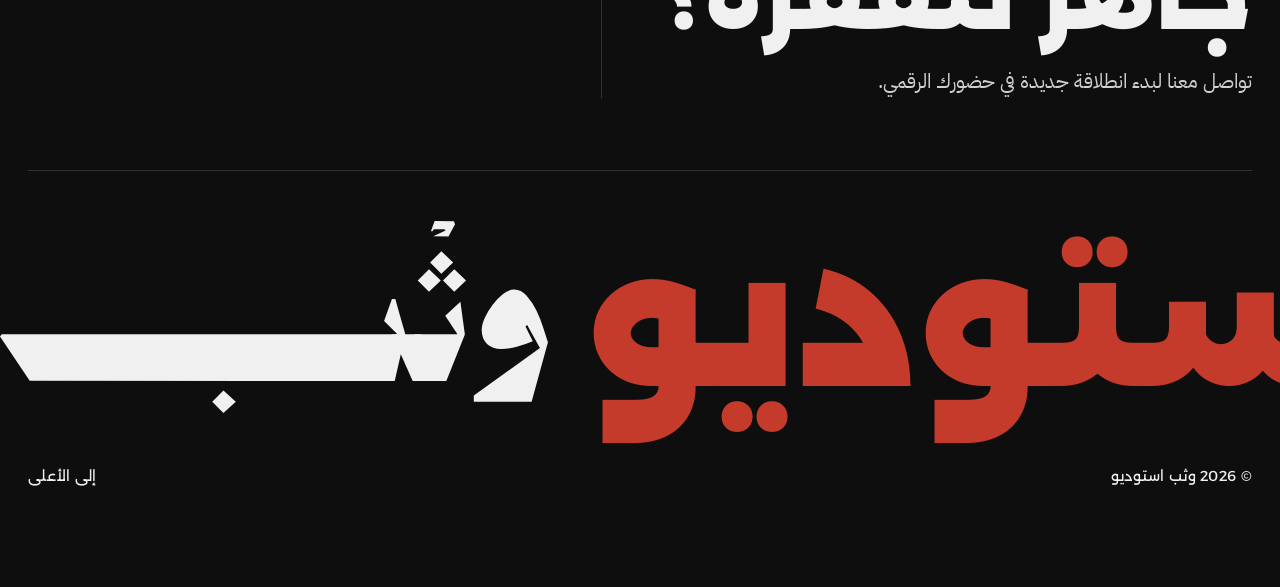
==== commit 24d435fe: "All work page (/work/, /en/work/): every project, shown on the home page or not, with service filter" ====
--- a/index.html
+++ b/index.html
@@ -28,12 +28,12 @@
 <meta name="twitter:title" content="وثب استوديو | WASB Studio">
 <meta name="twitter:description" content="تصميم شعار وهوية بصرية، تطوير الهوية، بروفايل شركات ومواقع إلكترونية. استوديو تصميم في الرياض لـ Blue Network.">
 <meta name="twitter:image" content="https://wasb.studio/assets/share-ar.jpg">
-<!-- seo:ld --><script type="application/ld+json">{"@context":"https://schema.org","@graph":[{"@type":"ProfessionalService","@id":"https://wasb.studio/#studio","name":"وثب استوديو","alternateName":["WASB Studio","وثب","WASB"],"description":"استوديو تصميم وهوية بصرية في الرياض للشركات الناشئة والمتوسطة في السعودية: تصميم شعار وهوية بصرية، تطوير الهوية، بروفايل شركات وبروشورات، ومواقع إلكترونية.","url":"https://wasb.studio/","logo":"https://wasb.studio/assets/wasb/symbol.svg","image":"https://wasb.studio/assets/share-ar.jpg","telephone":["+966567561619","+966531473116"],"email":"brand@wasb.studio","address":{"@type":"PostalAddress","streetAddress":"حي الفلاح","addressLocality":"الرياض","addressCountry":"SA"},"areaServed":{"@type":"Country","name":"Saudi Arabia"},"parentOrganization":{"@type":"Organization","name":"Blue Network","url":"https://blue-network.sa/"},"contactPoint":{"@type":"ContactPoint","contactType":"sales","telephone":"+966567561619","email":"brand@wasb.studio","availableLanguage":["ar","en"],"url":"https://wa.me/966567561619"},"knowsLanguage":["ar","en"],"sameAs":["https://blue-network.sa/"],"hasOfferCatalog":{"@type":"OfferCatalog","name":"الخدمات","itemListElement":[{"@type":"Offer","itemOffered":{"@type":"Service","name":"تصميم شعار وهوية بصرية","alternateName":"Logo and brand identity design","description":"تصميم شعار وهوية بصرية لشركة أو منتج أو فعالية، وتطوير الهوية البصرية القائمة، مع دليل استخدام الهوية.","areaServed":"SA"}},{"@type":"Offer","itemOffered":{"@type":"Service","name":"تصميم وتطوير المواقع الإلكترونية","alternateName":"Website design and development","description":"تصميم مواقع إلكترونية للشركات وتطويرها وإطلاقها.","areaServed":"SA"}},{"@type":"Offer","itemOffered":{"@type":"Service","name":"تصميم بروفايل الشركة","alternateName":"Company profile design","description":"تصميم بروفايل شركة مطبوع ورقمي، وبروشورات ومطبوعات تسويقية.","areaServed":"SA"}}]}},{"@type":"WebSite","@id":"https://wasb.studio/#site","url":"https://wasb.studio/","name":"وثب استوديو","alternateName":"WASB Studio","inLanguage":["ar","en"],"publisher":{"@id":"https://wasb.studio/#studio"}},{"@type":"ItemList","name":"أعمال وثب استوديو","itemListElement":[{"@type":"ListItem","position":1,"item":{"@type":"CreativeWork","name":"قمم الكمال لتقنية المعلومات","alternateName":"Qimam Al-Kamal for IT","description":"تصميم البروفايل التعريفي لشركة قمم الكمال لتقنية المعلومات بنسختيه العربية والإنجليزية (بروفايل شركة، مطبوعات)","image":"https://wasb.studio/assets/qimam/spread-values-cover.webp","url":"https://wasb.studio/work/qimam/","creator":{"@id":"https://wasb.studio/#studio"}}},{"@type":"ListItem","position":2,"item":{"@type":"CreativeWork","name":"عبر المملكة SAPAC","alternateName":"SAPAC","description":"تصميم البروفايل التعريفي لشركة عبر المملكة SAPAC للمقاولات (بروفايل شركة، مطبوعات)","image":"https://wasb.studio/assets/sapac/ps-industrial-cover.webp","url":"https://wasb.studio/work/sapac/","creator":{"@id":"https://wasb.studio/#studio"}}},{"@type":"ListItem","position":3,"item":{"@type":"CreativeWork","name":"فايزة حسين","alternateName":"Faiza Hussain","description":"تصميم الهوية البصرية لمصممة الأزياء السعودية فايزة حسين (هوية بصرية، شعار، تطبيقات الهوية)","image":"https://wasb.studio/assets/faiza/09-hang-tag.webp","url":"https://wasb.studio/work/faiza/","creator":{"@id":"https://wasb.studio/#studio"}}},{"@type":"ListItem","position":4,"item":{"@type":"CreativeWork","name":"شركة دار ساس الأمنية","alternateName":"Dar SAS Security Co.","description":"تصميم البروفايل التعريفي لشركة دار ساس الأمنية بنسختيه العربية والإنجليزية (بروفايل شركة، مطبوعات)","image":"https://wasb.studio/assets/darsas/ps-spread-cover.webp","url":"https://wasb.studio/work/darsas/","creator":{"@id":"https://wasb.studio/#studio"}}},{"@type":"ListItem","position":5,"item":{"@type":"CreativeWork","name":"نادي العلا · Summer Camp","alternateName":"AlUla Club · Summer Camp","description":"الهوية البصرية للمخيم الصيفي لنادي العلا 2026  (هوية بصرية، تطبيقات الهوية)","image":"https://wasb.studio/assets/ula/993b20c7-0d06-490a-a5c4-41be4c5869b5.webp","url":"https://wasb.studio/work/ula/","creator":{"@id":"https://wasb.studio/#studio"}}},{"@type":"ListItem","position":6,"item":{"@type":"CreativeWork","name":"مطعم GREAZY","alternateName":"Greazy Restaurant","description":"تصميم وتنفيذ هوية بصرية متكاملة لمطعم GREAZY (هوية بصرية، شعار، تطبيقات الهوية، واجهات ولوحات، مطبوعات)","image":"https://wasb.studio/assets/greazy/greazy-logo.webp","url":"https://wasb.studio/work/greazy/","creator":{"@id":"https://wasb.studio/#studio"}}},{"@type":"ListItem","position":7,"item":{"@type":"CreativeWork","name":"فزت","alternateName":"FZT","description":"الهوية البصرية لشركة فزت للتسويق وإدارة الفعاليات (هوية بصرية، شعار)","image":"https://wasb.studio/assets/fzt/06-colour-backgrounds.webp","url":"https://wasb.studio/work/fzt/","creator":{"@id":"https://wasb.studio/#studio"}}},{"@type":"ListItem","position":8,"item":{"@type":"CreativeWork","name":"آيار","alternateName":"IAAR","description":"شركة آيار للصناعات الخشبية والمعدنية (هوية بصرية، بروفايل شركة، مطبوعات)","image":"https://wasb.studio/assets/iaar/cards.webp","url":"https://wasb.studio/work/iaar/","creator":{"@id":"https://wasb.studio/#studio"}}},{"@type":"ListItem","position":9,"item":{"@type":"CreativeWork","name":"الكمال","alternateName":"Al Kamal","description":"شركة مقاولات: بروفايل مطبوع وموقع إلكتروني (بروفايل شركة، موقع إلكتروني)","image":"https://wasb.studio/assets/alkamal/cover-dark.webp","url":"https://wasb.studio/work/alkamal/","creator":{"@id":"https://wasb.studio/#studio"}}},{"@type":"ListItem","position":10,"item":{"@type":"CreativeWork","name":"دان الرائدة","alternateName":"Dan AlRaeda","description":"فريقك المتكامل لنجاح أعمالك (شعار، بروفايل شركة)","image":"https://wasb.studio/assets/dan/logo-2.webp","url":"https://wasb.studio/work/dan/","creator":{"@id":"https://wasb.studio/#studio"}}},{"@type":"ListItem","position":11,"item":{"@type":"WebSite","name":"alkamal-er.com","url":"https://alkamal-er.com/","creator":{"@id":"https://wasb.studio/#studio"}}},{"@type":"ListItem","position":12,"item":{"@type":"WebSite","name":"vendviz.com","url":"https://www.vendviz.com/","creator":{"@id":"https://wasb.studio/#studio"}}},{"@type":"ListItem","position":13,"item":{"@type":"WebSite","name":"jadeedsa.com","url":"https://jadeedsa.com/","creator":{"@id":"https://wasb.studio/#studio"}}},{"@type":"ListItem","position":14,"item":{"@type":"WebSite","name":"viora-dev.com","url":"https://viora-dev.com/","creator":{"@id":"https://wasb.studio/#studio"}}},{"@type":"ListItem","position":15,"item":{"@type":"WebSite","name":"blue-network.sa","url":"https://blue-network.sa/","creator":{"@id":"https://wasb.studio/#studio"}}}]}]}</script><!-- /seo:ld -->
+<!-- seo:ld --><script type="application/ld+json">{"@context":"https://schema.org","@graph":[{"@type":"ProfessionalService","@id":"https://wasb.studio/#studio","name":"وثب استوديو","alternateName":["WASB Studio","وثب","WASB"],"description":"استوديو تصميم وهوية بصرية في الرياض للشركات الناشئة والمتوسطة في السعودية: تصميم شعار وهوية بصرية، تطوير الهوية، بروفايل شركات وبروشورات، ومواقع إلكترونية.","url":"https://wasb.studio/","logo":"https://wasb.studio/assets/wasb/symbol.svg","image":"https://wasb.studio/assets/share-ar.jpg","telephone":["+966567561619","+966531473116"],"email":"brand@wasb.studio","address":{"@type":"PostalAddress","streetAddress":"حي الفلاح","addressLocality":"الرياض","addressCountry":"SA"},"areaServed":{"@type":"Country","name":"Saudi Arabia"},"parentOrganization":{"@type":"Organization","name":"Blue Network","url":"https://blue-network.sa/"},"contactPoint":{"@type":"ContactPoint","contactType":"sales","telephone":"+966567561619","email":"brand@wasb.studio","availableLanguage":["ar","en"],"url":"https://wa.me/966567561619"},"knowsLanguage":["ar","en"],"sameAs":["https://blue-network.sa/"],"hasOfferCatalog":{"@type":"OfferCatalog","name":"الخدمات","itemListElement":[{"@type":"Offer","itemOffered":{"@type":"Service","name":"تصميم شعار وهوية بصرية","alternateName":"Logo and brand identity design","description":"تصميم شعار وهوية بصرية لشركة أو منتج أو فعالية، وتطوير الهوية البصرية القائمة، مع دليل استخدام الهوية.","areaServed":"SA"}},{"@type":"Offer","itemOffered":{"@type":"Service","name":"تصميم وتطوير المواقع الإلكترونية","alternateName":"Website design and development","description":"تصميم مواقع إلكترونية للشركات وتطويرها وإطلاقها.","areaServed":"SA"}},{"@type":"Offer","itemOffered":{"@type":"Service","name":"تصميم بروفايل الشركة","alternateName":"Company profile design","description":"تصميم بروفايل شركة مطبوع ورقمي، وبروشورات ومطبوعات تسويقية.","areaServed":"SA"}}]}},{"@type":"WebSite","@id":"https://wasb.studio/#site","url":"https://wasb.studio/","name":"وثب استوديو","alternateName":"WASB Studio","inLanguage":["ar","en"],"publisher":{"@id":"https://wasb.studio/#studio"}},{"@type":"ItemList","name":"أعمال وثب استوديو","itemListElement":[{"@type":"ListItem","position":1,"item":{"@type":"CreativeWork","name":"الكمال للمقاولات · الملف التعريفي","alternateName":"Al Kamal Contracting · Company Profile","description":"تصميم الملف التعريفي لشركة الكمال للمقاولات بنسختيه العربية والإنجليزية (بروفايل شركة، مطبوعات)","image":"https://wasb.studio/assets/alkamal-profile/spread-about-cover.webp","url":"https://wasb.studio/work/alkamal-profile/","creator":{"@id":"https://wasb.studio/#studio"}}},{"@type":"ListItem","position":2,"item":{"@type":"CreativeWork","name":"فزت · الملف التعريفي","alternateName":"FZT · Company Profile","description":"تصميم الملف التعريفي لشركة فزت للتسويق وإدارة الفعاليات (بروفايل شركة، مطبوعات)","image":"https://wasb.studio/assets/fzt-profile/spread-values-cover.webp","url":"https://wasb.studio/work/fzt-profile/","creator":{"@id":"https://wasb.studio/#studio"}}},{"@type":"ListItem","position":3,"item":{"@type":"CreativeWork","name":"قمم الكمال لتقنية المعلومات","alternateName":"Qimam Al-Kamal for IT","description":"تصميم البروفايل التعريفي لشركة قمم الكمال لتقنية المعلومات بنسختيه العربية والإنجليزية (بروفايل شركة، مطبوعات)","image":"https://wasb.studio/assets/qimam/spread-values-cover.webp","url":"https://wasb.studio/work/qimam/","creator":{"@id":"https://wasb.studio/#studio"}}},{"@type":"ListItem","position":4,"item":{"@type":"CreativeWork","name":"نادي العلا · Summer Camp","alternateName":"AlUla Club · Summer Camp","description":"الهوية البصرية للمخيم الصيفي لنادي العلا 2026  (هوية بصرية، تطبيقات الهوية)","image":"https://wasb.studio/assets/ula/993b20c7-0d06-490a-a5c4-41be4c5869b5.webp","url":"https://wasb.studio/work/ula/","creator":{"@id":"https://wasb.studio/#studio"}}},{"@type":"ListItem","position":5,"item":{"@type":"CreativeWork","name":"عبر المملكة SAPAC","alternateName":"SAPAC","description":"تصميم البروفايل التعريفي لشركة عبر المملكة SAPAC للمقاولات (بروفايل شركة، مطبوعات)","image":"https://wasb.studio/assets/sapac/ps-industrial-cover.webp","url":"https://wasb.studio/work/sapac/","creator":{"@id":"https://wasb.studio/#studio"}}},{"@type":"ListItem","position":6,"item":{"@type":"CreativeWork","name":"فايزة حسين","alternateName":"Faiza Hussain","description":"تصميم الهوية البصرية لمصممة الأزياء السعودية فايزة حسين (هوية بصرية، شعار، تطبيقات الهوية)","image":"https://wasb.studio/assets/faiza/09-hang-tag.webp","url":"https://wasb.studio/work/faiza/","creator":{"@id":"https://wasb.studio/#studio"}}},{"@type":"ListItem","position":7,"item":{"@type":"CreativeWork","name":"مطعم GREAZY","alternateName":"Greazy Restaurant","description":"تصميم وتنفيذ هوية بصرية متكاملة لمطعم GREAZY (هوية بصرية، شعار، تطبيقات الهوية، واجهات ولوحات، مطبوعات)","image":"https://wasb.studio/assets/greazy/greazy-logo.webp","url":"https://wasb.studio/work/greazy/","creator":{"@id":"https://wasb.studio/#studio"}}},{"@type":"ListItem","position":8,"item":{"@type":"CreativeWork","name":"شركة دار ساس الأمنية","alternateName":"Dar SAS Security Co.","description":"تصميم البروفايل التعريفي لشركة دار ساس الأمنية بنسختيه العربية والإنجليزية (بروفايل شركة، مطبوعات)","image":"https://wasb.studio/assets/darsas/ps-spread-cover.webp","url":"https://wasb.studio/work/darsas/","creator":{"@id":"https://wasb.studio/#studio"}}},{"@type":"ListItem","position":9,"item":{"@type":"CreativeWork","name":"فزت","alternateName":"FZT","description":"الهوية البصرية لشركة فزت للتسويق وإدارة الفعاليات (هوية بصرية، شعار)","image":"https://wasb.studio/assets/fzt/06-colour-backgrounds.webp","url":"https://wasb.studio/work/fzt/","creator":{"@id":"https://wasb.studio/#studio"}}},{"@type":"ListItem","position":10,"item":{"@type":"CreativeWork","name":"آيار","alternateName":"IAAR","description":"شركة آيار للصناعات الخشبية والمعدنية (هوية بصرية، بروفايل شركة، مطبوعات)","image":"https://wasb.studio/assets/iaar/cards.webp","url":"https://wasb.studio/work/iaar/","creator":{"@id":"https://wasb.studio/#studio"}}},{"@type":"ListItem","position":11,"item":{"@type":"CreativeWork","name":"الكمال","alternateName":"Al Kamal","description":"شركة مقاولات: بروفايل مطبوع وموقع إلكتروني (بروفايل شركة، موقع إلكتروني)","image":"https://wasb.studio/assets/alkamal/cover-dark.webp","url":"https://wasb.studio/work/alkamal/","creator":{"@id":"https://wasb.studio/#studio"}}},{"@type":"ListItem","position":12,"item":{"@type":"CreativeWork","name":"دان الرائدة","alternateName":"Dan AlRaeda","description":"فريقك المتكامل لنجاح أعمالك (شعار، بروفايل شركة)","image":"https://wasb.studio/assets/dan/logo-2.webp","url":"https://wasb.studio/work/dan/","creator":{"@id":"https://wasb.studio/#studio"}}},{"@type":"ListItem","position":13,"item":{"@type":"WebSite","name":"alkamal-er.com","url":"https://alkamal-er.com/","creator":{"@id":"https://wasb.studio/#studio"}}},{"@type":"ListItem","position":14,"item":{"@type":"WebSite","name":"vendviz.com","url":"https://www.vendviz.com/","creator":{"@id":"https://wasb.studio/#studio"}}},{"@type":"ListItem","position":15,"item":{"@type":"WebSite","name":"jadeedsa.com","url":"https://jadeedsa.com/","creator":{"@id":"https://wasb.studio/#studio"}}},{"@type":"ListItem","position":16,"item":{"@type":"WebSite","name":"viora-dev.com","url":"https://viora-dev.com/","creator":{"@id":"https://wasb.studio/#studio"}}},{"@type":"ListItem","position":17,"item":{"@type":"WebSite","name":"blue-network.sa","url":"https://blue-network.sa/","creator":{"@id":"https://wasb.studio/#studio"}}}]}]}</script><!-- /seo:ld -->
 <link rel="icon" type="image/svg+xml" href="/assets/wasb/symbol.svg">
 <link rel="preconnect" href="https://fonts.googleapis.com">
 <link rel="preconnect" href="https://fonts.gstatic.com" crossorigin>
 <link href="https://fonts.googleapis.com/css2?family=Alexandria:wght@300;400;500;700;800;900&family=IBM+Plex+Sans+Arabic:wght@300;400;500;600&display=swap" rel="stylesheet">
-<link rel="stylesheet" href="/css/style.css?v=f96127d1">
+<link rel="stylesheet" href="/css/style.css?v=f36e74a4">
 <script>(function(d){d.classList.add('js');var seen=0;try{seen=sessionStorage.getItem('wasb-intro');sessionStorage.setItem('wasb-intro','1')}catch(e){}var inside=document.referrer.indexOf(location.origin)===0;if(!seen&&!inside&&!matchMedia('(prefers-reduced-motion: reduce)').matches&&!/[?&]nointro/.test(location.search)&&!location.hash)d.classList.add('intro-on')})(document.documentElement)</script>
 </head>
 <body>
@@ -150,7 +150,8 @@
           <button type="button" data-filter="profile" data-i18n="filter.profile">بروفايلات</button>
         </div>
       </header>
-      <div class="grid" id="grid"><!-- seo:works --><a class="tile" href="/work/qimam/"><img src="/assets/qimam/spread-values-cover.webp" alt="تصميم البروفايل التعريفي لشركة قمم الكمال لتقنية المعلومات بنسختيه العربية والإنجليزية" loading="lazy"><span class="tile__cap"><span class="tile__name">قمم الكمال لتقنية المعلومات</span><span class="tile__tags">بروفايل شركة، مطبوعات</span></span></a><a class="tile" href="/work/sapac/"><img src="/assets/sapac/ps-industrial-cover.webp" alt="تصميم البروفايل التعريفي لشركة عبر المملكة SAPAC للمقاولات" loading="lazy"><span class="tile__cap"><span class="tile__name">عبر المملكة SAPAC</span><span class="tile__tags">بروفايل شركة، مطبوعات</span></span></a><a class="tile" href="/work/faiza/"><img src="/assets/faiza/09-hang-tag.webp" alt="تصميم الهوية البصرية لمصممة الأزياء السعودية فايزة حسين" loading="lazy"><span class="tile__cap"><span class="tile__name">فايزة حسين</span><span class="tile__tags">هوية بصرية، شعار، تطبيقات الهوية</span></span></a><a class="tile" href="/work/darsas/"><img src="/assets/darsas/ps-spread-cover.webp" alt="تصميم البروفايل التعريفي لشركة دار ساس الأمنية بنسختيه العربية والإنجليزية" loading="lazy"><span class="tile__cap"><span class="tile__name">شركة دار ساس الأمنية</span><span class="tile__tags">بروفايل شركة، مطبوعات</span></span></a><a class="tile" href="/work/ula/"><img src="/assets/ula/993b20c7-0d06-490a-a5c4-41be4c5869b5.webp" alt="الهوية البصرية للمخيم الصيفي لنادي العلا 2026 " loading="lazy"><span class="tile__cap"><span class="tile__name">نادي العلا · Summer Camp</span><span class="tile__tags">هوية بصرية، تطبيقات الهوية</span></span></a><a class="tile" href="/work/greazy/"><img src="/assets/greazy/greazy-logo.webp" alt="تصميم وتنفيذ هوية بصرية متكاملة لمطعم GREAZY" loading="lazy"><span class="tile__cap"><span class="tile__name">مطعم GREAZY</span><span class="tile__tags">هوية بصرية، شعار، تطبيقات الهوية، واجهات ولوحات، مطبوعات</span></span></a><a class="tile" href="/work/fzt/"><img src="/assets/fzt/06-colour-backgrounds.webp" alt="الهوية البصرية لشركة فزت للتسويق وإدارة الفعاليات" loading="lazy"><span class="tile__cap"><span class="tile__name">فزت</span><span class="tile__tags">هوية بصرية، شعار</span></span></a><a class="tile" href="/work/iaar/"><img src="/assets/iaar/cards.webp" alt="شركة آيار للصناعات الخشبية والمعدنية" loading="lazy"><span class="tile__cap"><span class="tile__name">آيار</span><span class="tile__tags">هوية بصرية، بروفايل شركة، مطبوعات</span></span></a><a class="tile" href="/work/alkamal/"><img src="/assets/alkamal/cover-dark.webp" alt="شركة مقاولات: بروفايل مطبوع وموقع إلكتروني" loading="lazy"><span class="tile__cap"><span class="tile__name">الكمال</span><span class="tile__tags">بروفايل شركة، موقع إلكتروني</span></span></a><a class="tile" href="/work/dan/"><img src="/assets/dan/logo-2.webp" alt="فريقك المتكامل لنجاح أعمالك" loading="lazy"><span class="tile__cap"><span class="tile__name">دان الرائدة</span><span class="tile__tags">شعار، بروفايل شركة</span></span></a><!-- /seo:works --></div>
+      <div class="grid" id="grid"><!-- seo:works --><a class="tile" href="/work/alkamal-profile/"><img src="/assets/alkamal-profile/spread-about-cover.webp" alt="تصميم الملف التعريفي لشركة الكمال للمقاولات بنسختيه العربية والإنجليزية" loading="lazy"><span class="tile__cap"><span class="tile__name">الكمال للمقاولات&nbsp;· الملف التعريفي</span><span class="tile__tags">بروفايل شركة، مطبوعات</span></span></a><a class="tile" href="/work/fzt-profile/"><img src="/assets/fzt-profile/spread-values-cover.webp" alt="تصميم الملف التعريفي لشركة فزت للتسويق وإدارة الفعاليات" loading="lazy"><span class="tile__cap"><span class="tile__name">فزت&nbsp;· الملف التعريفي</span><span class="tile__tags">بروفايل شركة، مطبوعات</span></span></a><a class="tile" href="/work/qimam/"><img src="/assets/qimam/spread-values-cover.webp" alt="تصميم البروفايل التعريفي لشركة قمم الكمال لتقنية المعلومات بنسختيه العربية والإنجليزية" loading="lazy"><span class="tile__cap"><span class="tile__name">قمم الكمال لتقنية المعلومات</span><span class="tile__tags">بروفايل شركة، مطبوعات</span></span></a><a class="tile" href="/work/ula/"><img src="/assets/ula/993b20c7-0d06-490a-a5c4-41be4c5869b5.webp" alt="الهوية البصرية للمخيم الصيفي لنادي العلا 2026 " loading="lazy"><span class="tile__cap"><span class="tile__name">نادي العلا&nbsp;· Summer Camp</span><span class="tile__tags">هوية بصرية، تطبيقات الهوية</span></span></a><a class="tile" href="/work/sapac/"><img src="/assets/sapac/ps-industrial-cover.webp" alt="تصميم البروفايل التعريفي لشركة عبر المملكة SAPAC للمقاولات" loading="lazy"><span class="tile__cap"><span class="tile__name">عبر المملكة SAPAC</span><span class="tile__tags">بروفايل شركة، مطبوعات</span></span></a><a class="tile" href="/work/faiza/"><img src="/assets/faiza/09-hang-tag.webp" alt="تصميم الهوية البصرية لمصممة الأزياء السعودية فايزة حسين" loading="lazy"><span class="tile__cap"><span class="tile__name">فايزة حسين</span><span class="tile__tags">هوية بصرية، شعار، تطبيقات الهوية</span></span></a><a class="tile" href="/work/greazy/"><img src="/assets/greazy/greazy-logo.webp" alt="تصميم وتنفيذ هوية بصرية متكاملة لمطعم GREAZY" loading="lazy"><span class="tile__cap"><span class="tile__name">مطعم GREAZY</span><span class="tile__tags">هوية بصرية، شعار، تطبيقات الهوية، واجهات ولوحات، مطبوعات</span></span></a><a class="tile" href="/work/darsas/"><img src="/assets/darsas/ps-spread-cover.webp" alt="تصميم البروفايل التعريفي لشركة دار ساس الأمنية بنسختيه العربية والإنجليزية" loading="lazy"><span class="tile__cap"><span class="tile__name">شركة دار ساس الأمنية</span><span class="tile__tags">بروفايل شركة، مطبوعات</span></span></a><a class="tile" href="/work/alkamal/"><img src="/assets/alkamal/cover-dark.webp" alt="شركة مقاولات: بروفايل مطبوع وموقع إلكتروني" loading="lazy"><span class="tile__cap"><span class="tile__name">الكمال</span><span class="tile__tags">بروفايل شركة، موقع إلكتروني</span></span></a><!-- /seo:works --></div>
+      <div class="works__more"><a class="pano__all" id="worksAll" href="/work/"><span data-i18n="page.all">كل الأعمال</span><svg aria-hidden="true"><use href="#i-arrow"/></svg></a></div>
     </div>
   </section>
 
@@ -226,7 +227,7 @@
   </section>
 </main>
 
-<script src="/js/content.js?v=e3b93c70"></script>
-<script src="/js/main.js?v=e740c985"></script>
+<script src="/js/content.js?v=6b0f0073"></script>
+<script src="/js/main.js?v=587b6e6b"></script>
 </body>
 </html>
--- a/css/style.css
+++ b/css/style.css
@@ -524,6 +524,7 @@
 .phead__id { padding-inline-end: clamp(24px, 4vw, 56px); }
 .phead__title { font-family: var(--display); font-weight: 900; font-size: clamp(2rem, 4vw, 3.6rem); line-height: 1.5; text-wrap: balance; }   /* Arabic needs room between lines: the ل of one line meets the ر of the line above */
 html[lang="en"] .phead__title { line-height: 1.02; letter-spacing: -.03em; }
+.phead__kind { display: block; color: var(--mute); }   /* «Client · Company Profile»: the kind of work on its own line */
 .phead__line { margin-block-start: .7rem; font-size: 1.02rem; line-height: 1.7; color: var(--mute); max-width: 34rem; }
 .phead__about { padding-inline-start: clamp(24px, 4vw, 56px); border-inline-start: 1px solid var(--rule); }
 .phead__about h2 { font-family: var(--display); font-size: .82rem; color: var(--mute); margin-block-end: 10px; }
@@ -597,6 +598,14 @@
 @media (max-width: 480px) { .similar__grid { grid-template-columns: minmax(0, 1fr); } .similar__grid .tile:nth-child(4) { display: none; } .pg__pn .pg__sep, .pg__pn a:last-child { display: none; } }
 
 /* ---------- all websites (/sites/) ---------- */
+/* ---------- all work: every project, filtered by service ---------- */
+.wall { padding-block: 0 var(--space); }
+.wall__filters { margin-block-end: clamp(20px, 3vh, 32px); }
+.wall__grid { display: grid; grid-template-columns: repeat(3, minmax(0, 1fr)); gap: clamp(10px, 1.2vw, 18px); }
+.wall__grid .tile { aspect-ratio: 4 / 3; border-radius: 10px; }
+.wall__grid .tile[hidden] { display: none; }
+@media (max-width: 1000px) { .wall__grid { grid-template-columns: repeat(2, minmax(0, 1fr)); } }
+@media (max-width: 560px) { .wall__grid { grid-template-columns: minmax(0, 1fr); } .wall__grid .tile__cap { opacity: 1; } }
 .sgrid { display: grid; grid-template-columns: repeat(auto-fill, minmax(min(100%, 420px), 1fr)); gap: clamp(20px, 2.4vw, 36px); padding-block: 0 var(--space); }
 .scard { display: grid; gap: 14px; }
 .scard .browser { max-width: none; width: 100%; }
@@ -609,6 +618,7 @@
 .scard__meta svg { width: 14px; height: 14px; }
 .scard:hover .scard__meta span { color: var(--red); }
 html[dir="rtl"] .scard__meta svg { scale: -1 1; }
+.works__more { display: flex; justify-content: center; margin-top: clamp(20px, 3vh, 32px); }
 .pano__more { display: flex; justify-content: center; margin-top: clamp(8px, 2vh, 20px); }
 .pano__all { display: inline-flex; align-items: center; gap: 10px; padding: 10px 22px 11px; border-radius: 999px; box-shadow: inset 0 0 0 1px var(--rule); font-family: var(--display); font-size: .95rem; transition: color .3s, box-shadow .3s; }
 .pano__all:hover { color: var(--red); box-shadow: inset 0 0 0 1px var(--red); }
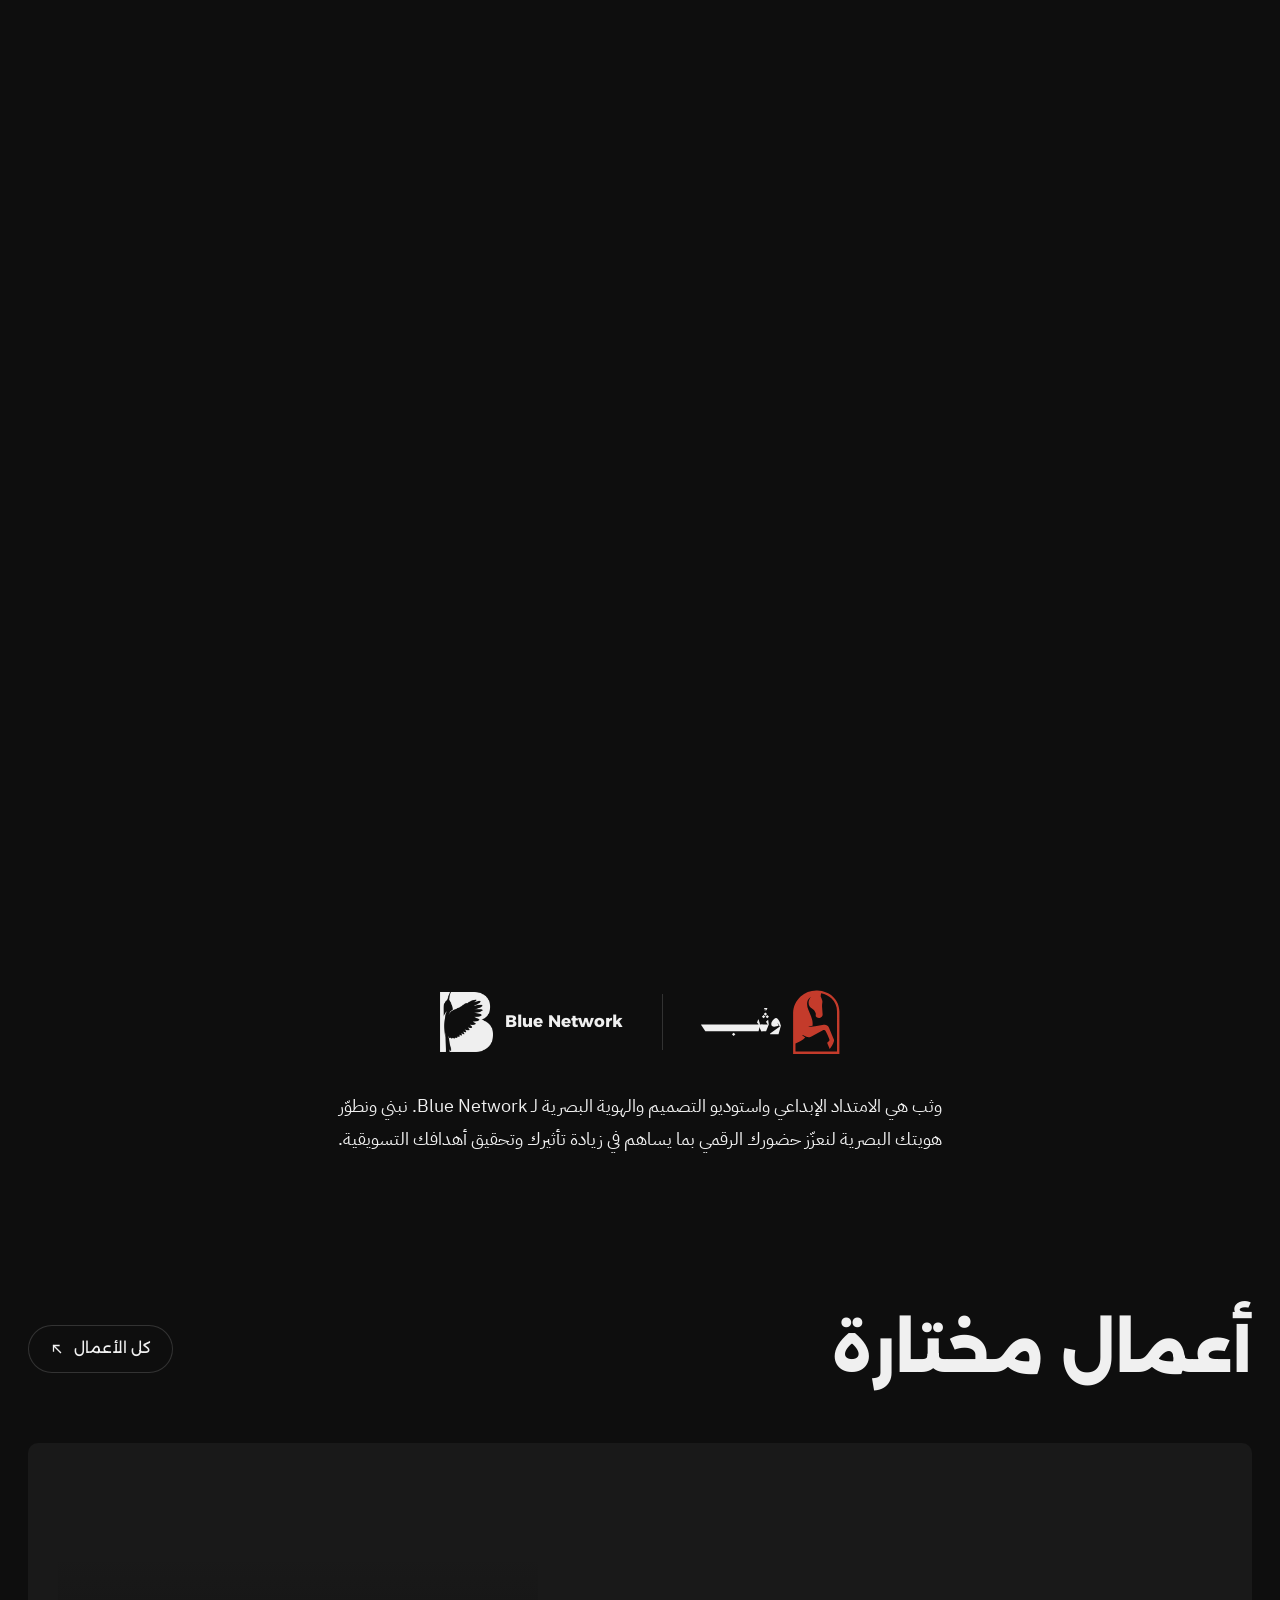
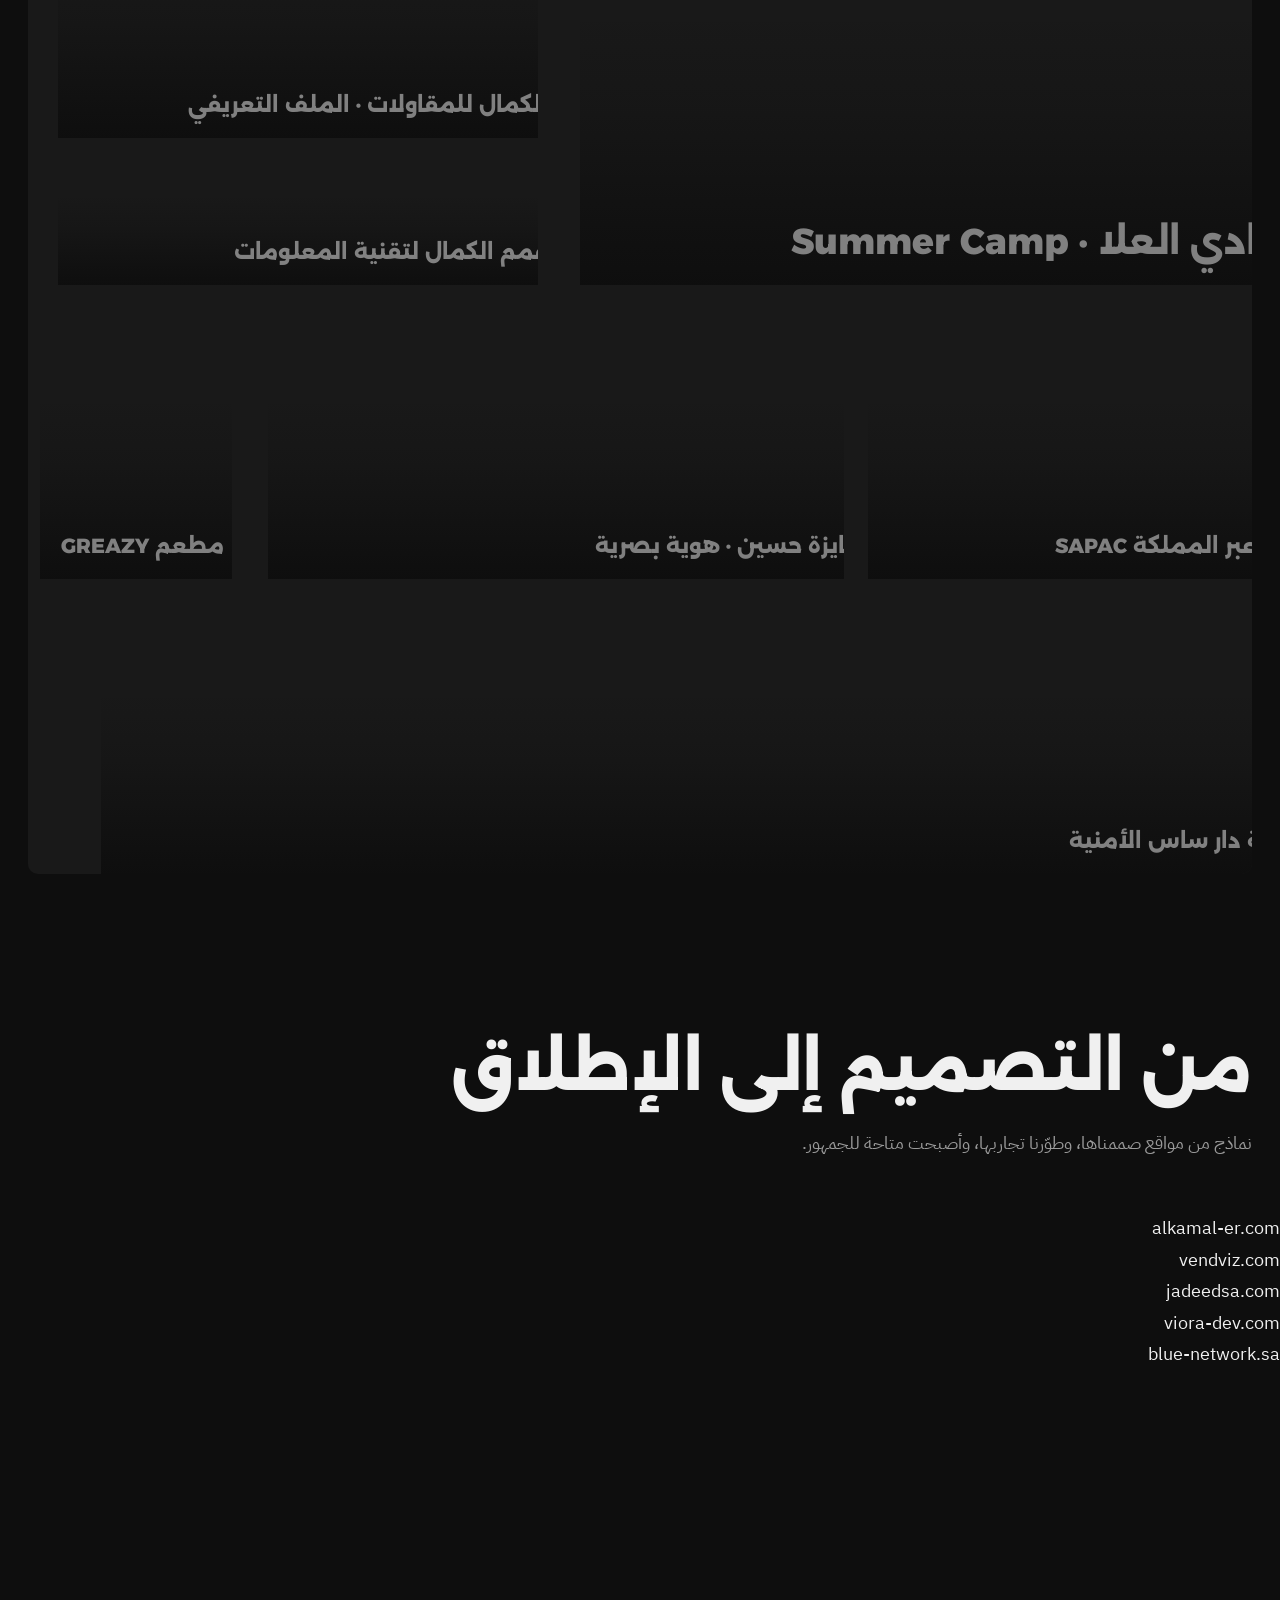
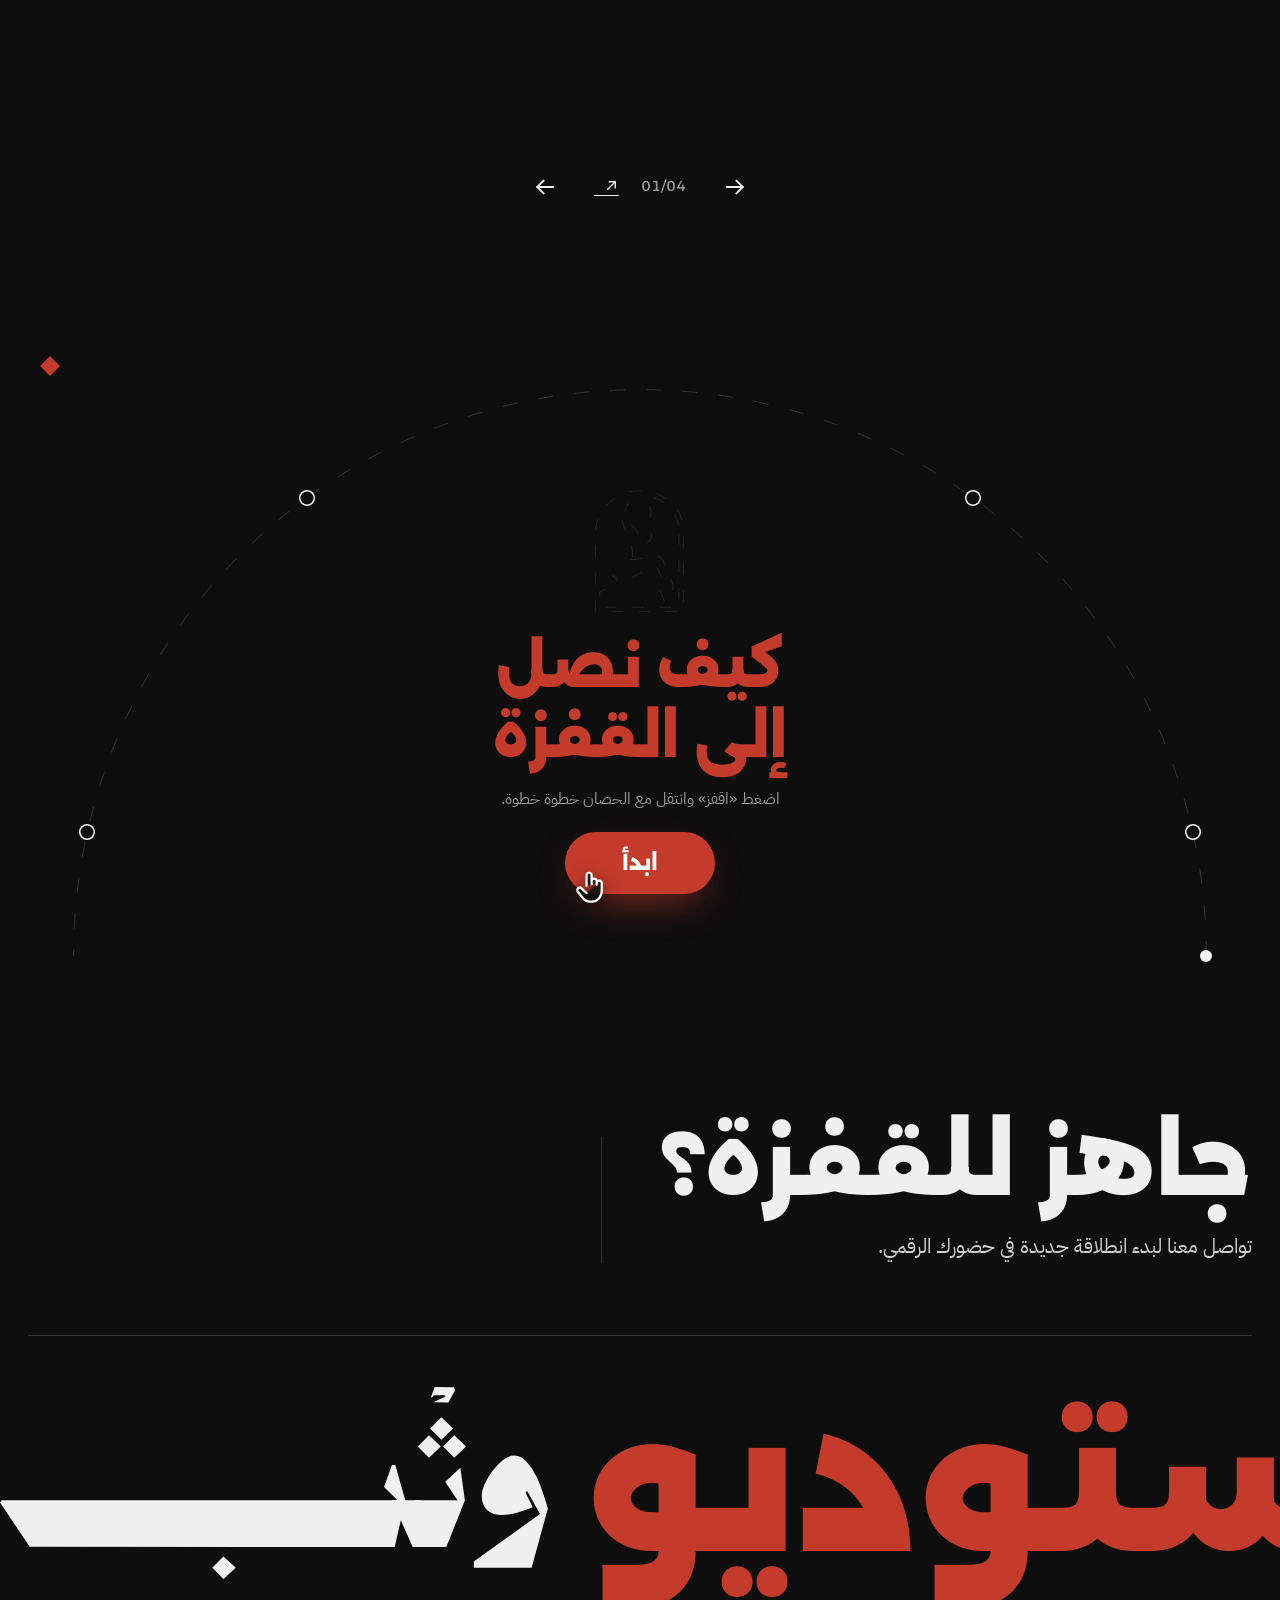
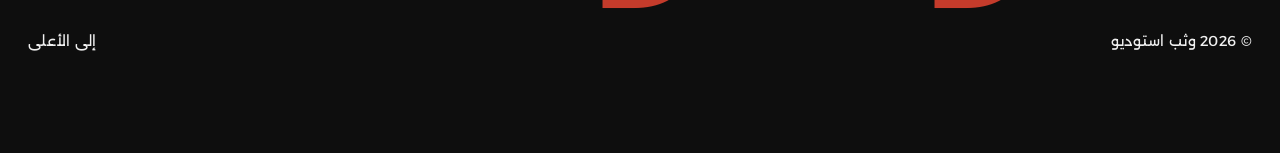
==== commit 1f63cacb: "Home: «All work» moves up to the «Selected work» line; the «All websites» button under the websites " ====
--- a/index.html
+++ b/index.html
@@ -28,12 +28,12 @@
 <meta name="twitter:title" content="وثب استوديو | WASB Studio">
 <meta name="twitter:description" content="تصميم شعار وهوية بصرية، تطوير الهوية، بروفايل شركات ومواقع إلكترونية. استوديو تصميم في الرياض لـ Blue Network.">
 <meta name="twitter:image" content="https://wasb.studio/assets/share-ar.jpg">
-<!-- seo:ld --><script type="application/ld+json">{"@context":"https://schema.org","@graph":[{"@type":"ProfessionalService","@id":"https://wasb.studio/#studio","name":"وثب استوديو","alternateName":["WASB Studio","وثب","WASB"],"description":"استوديو تصميم وهوية بصرية في الرياض للشركات الناشئة والمتوسطة في السعودية: تصميم شعار وهوية بصرية، تطوير الهوية، بروفايل شركات وبروشورات، ومواقع إلكترونية.","url":"https://wasb.studio/","logo":"https://wasb.studio/assets/wasb/symbol.svg","image":"https://wasb.studio/assets/share-ar.jpg","telephone":["+966567561619","+966531473116"],"email":"brand@wasb.studio","address":{"@type":"PostalAddress","streetAddress":"حي الفلاح","addressLocality":"الرياض","addressCountry":"SA"},"areaServed":{"@type":"Country","name":"Saudi Arabia"},"parentOrganization":{"@type":"Organization","name":"Blue Network","url":"https://blue-network.sa/"},"contactPoint":{"@type":"ContactPoint","contactType":"sales","telephone":"+966567561619","email":"brand@wasb.studio","availableLanguage":["ar","en"],"url":"https://wa.me/966567561619"},"knowsLanguage":["ar","en"],"sameAs":["https://blue-network.sa/"],"hasOfferCatalog":{"@type":"OfferCatalog","name":"الخدمات","itemListElement":[{"@type":"Offer","itemOffered":{"@type":"Service","name":"تصميم شعار وهوية بصرية","alternateName":"Logo and brand identity design","description":"تصميم شعار وهوية بصرية لشركة أو منتج أو فعالية، وتطوير الهوية البصرية القائمة، مع دليل استخدام الهوية.","areaServed":"SA"}},{"@type":"Offer","itemOffered":{"@type":"Service","name":"تصميم وتطوير المواقع الإلكترونية","alternateName":"Website design and development","description":"تصميم مواقع إلكترونية للشركات وتطويرها وإطلاقها.","areaServed":"SA"}},{"@type":"Offer","itemOffered":{"@type":"Service","name":"تصميم بروفايل الشركة","alternateName":"Company profile design","description":"تصميم بروفايل شركة مطبوع ورقمي، وبروشورات ومطبوعات تسويقية.","areaServed":"SA"}}]}},{"@type":"WebSite","@id":"https://wasb.studio/#site","url":"https://wasb.studio/","name":"وثب استوديو","alternateName":"WASB Studio","inLanguage":["ar","en"],"publisher":{"@id":"https://wasb.studio/#studio"}},{"@type":"ItemList","name":"أعمال وثب استوديو","itemListElement":[{"@type":"ListItem","position":1,"item":{"@type":"CreativeWork","name":"الكمال للمقاولات · الملف التعريفي","alternateName":"Al Kamal Contracting · Company Profile","description":"تصميم الملف التعريفي لشركة الكمال للمقاولات بنسختيه العربية والإنجليزية (بروفايل شركة، مطبوعات)","image":"https://wasb.studio/assets/alkamal-profile/spread-about-cover.webp","url":"https://wasb.studio/work/alkamal-profile/","creator":{"@id":"https://wasb.studio/#studio"}}},{"@type":"ListItem","position":2,"item":{"@type":"CreativeWork","name":"فزت · الملف التعريفي","alternateName":"FZT · Company Profile","description":"تصميم الملف التعريفي لشركة فزت للتسويق وإدارة الفعاليات (بروفايل شركة، مطبوعات)","image":"https://wasb.studio/assets/fzt-profile/spread-values-cover.webp","url":"https://wasb.studio/work/fzt-profile/","creator":{"@id":"https://wasb.studio/#studio"}}},{"@type":"ListItem","position":3,"item":{"@type":"CreativeWork","name":"قمم الكمال لتقنية المعلومات","alternateName":"Qimam Al-Kamal for IT","description":"تصميم البروفايل التعريفي لشركة قمم الكمال لتقنية المعلومات بنسختيه العربية والإنجليزية (بروفايل شركة، مطبوعات)","image":"https://wasb.studio/assets/qimam/spread-values-cover.webp","url":"https://wasb.studio/work/qimam/","creator":{"@id":"https://wasb.studio/#studio"}}},{"@type":"ListItem","position":4,"item":{"@type":"CreativeWork","name":"نادي العلا · Summer Camp","alternateName":"AlUla Club · Summer Camp","description":"الهوية البصرية للمخيم الصيفي لنادي العلا 2026  (هوية بصرية، تطبيقات الهوية)","image":"https://wasb.studio/assets/ula/993b20c7-0d06-490a-a5c4-41be4c5869b5.webp","url":"https://wasb.studio/work/ula/","creator":{"@id":"https://wasb.studio/#studio"}}},{"@type":"ListItem","position":5,"item":{"@type":"CreativeWork","name":"عبر المملكة SAPAC","alternateName":"SAPAC","description":"تصميم البروفايل التعريفي لشركة عبر المملكة SAPAC للمقاولات (بروفايل شركة، مطبوعات)","image":"https://wasb.studio/assets/sapac/ps-industrial-cover.webp","url":"https://wasb.studio/work/sapac/","creator":{"@id":"https://wasb.studio/#studio"}}},{"@type":"ListItem","position":6,"item":{"@type":"CreativeWork","name":"فايزة حسين","alternateName":"Faiza Hussain","description":"تصميم الهوية البصرية لمصممة الأزياء السعودية فايزة حسين (هوية بصرية، شعار، تطبيقات الهوية)","image":"https://wasb.studio/assets/faiza/09-hang-tag.webp","url":"https://wasb.studio/work/faiza/","creator":{"@id":"https://wasb.studio/#studio"}}},{"@type":"ListItem","position":7,"item":{"@type":"CreativeWork","name":"مطعم GREAZY","alternateName":"Greazy Restaurant","description":"تصميم وتنفيذ هوية بصرية متكاملة لمطعم GREAZY (هوية بصرية، شعار، تطبيقات الهوية، واجهات ولوحات، مطبوعات)","image":"https://wasb.studio/assets/greazy/greazy-logo.webp","url":"https://wasb.studio/work/greazy/","creator":{"@id":"https://wasb.studio/#studio"}}},{"@type":"ListItem","position":8,"item":{"@type":"CreativeWork","name":"شركة دار ساس الأمنية","alternateName":"Dar SAS Security Co.","description":"تصميم البروفايل التعريفي لشركة دار ساس الأمنية بنسختيه العربية والإنجليزية (بروفايل شركة، مطبوعات)","image":"https://wasb.studio/assets/darsas/ps-spread-cover.webp","url":"https://wasb.studio/work/darsas/","creator":{"@id":"https://wasb.studio/#studio"}}},{"@type":"ListItem","position":9,"item":{"@type":"CreativeWork","name":"فزت","alternateName":"FZT","description":"الهوية البصرية لشركة فزت للتسويق وإدارة الفعاليات (هوية بصرية، شعار)","image":"https://wasb.studio/assets/fzt/06-colour-backgrounds.webp","url":"https://wasb.studio/work/fzt/","creator":{"@id":"https://wasb.studio/#studio"}}},{"@type":"ListItem","position":10,"item":{"@type":"CreativeWork","name":"آيار","alternateName":"IAAR","description":"شركة آيار للصناعات الخشبية والمعدنية (هوية بصرية، بروفايل شركة، مطبوعات)","image":"https://wasb.studio/assets/iaar/cards.webp","url":"https://wasb.studio/work/iaar/","creator":{"@id":"https://wasb.studio/#studio"}}},{"@type":"ListItem","position":11,"item":{"@type":"CreativeWork","name":"الكمال","alternateName":"Al Kamal","description":"شركة مقاولات: بروفايل مطبوع وموقع إلكتروني (بروفايل شركة، موقع إلكتروني)","image":"https://wasb.studio/assets/alkamal/cover-dark.webp","url":"https://wasb.studio/work/alkamal/","creator":{"@id":"https://wasb.studio/#studio"}}},{"@type":"ListItem","position":12,"item":{"@type":"CreativeWork","name":"دان الرائدة","alternateName":"Dan AlRaeda","description":"فريقك المتكامل لنجاح أعمالك (شعار، بروفايل شركة)","image":"https://wasb.studio/assets/dan/logo-2.webp","url":"https://wasb.studio/work/dan/","creator":{"@id":"https://wasb.studio/#studio"}}},{"@type":"ListItem","position":13,"item":{"@type":"WebSite","name":"alkamal-er.com","url":"https://alkamal-er.com/","creator":{"@id":"https://wasb.studio/#studio"}}},{"@type":"ListItem","position":14,"item":{"@type":"WebSite","name":"vendviz.com","url":"https://www.vendviz.com/","creator":{"@id":"https://wasb.studio/#studio"}}},{"@type":"ListItem","position":15,"item":{"@type":"WebSite","name":"jadeedsa.com","url":"https://jadeedsa.com/","creator":{"@id":"https://wasb.studio/#studio"}}},{"@type":"ListItem","position":16,"item":{"@type":"WebSite","name":"viora-dev.com","url":"https://viora-dev.com/","creator":{"@id":"https://wasb.studio/#studio"}}},{"@type":"ListItem","position":17,"item":{"@type":"WebSite","name":"blue-network.sa","url":"https://blue-network.sa/","creator":{"@id":"https://wasb.studio/#studio"}}}]}]}</script><!-- /seo:ld -->
+<!-- seo:ld --><script type="application/ld+json">{"@context":"https://schema.org","@graph":[{"@type":"ProfessionalService","@id":"https://wasb.studio/#studio","name":"وثب استوديو","alternateName":["WASB Studio","وثب","WASB"],"description":"استوديو تصميم وهوية بصرية في الرياض للشركات الناشئة والمتوسطة في السعودية: تصميم شعار وهوية بصرية، تطوير الهوية، بروفايل شركات وبروشورات، ومواقع إلكترونية.","url":"https://wasb.studio/","logo":"https://wasb.studio/assets/wasb/symbol.svg","image":"https://wasb.studio/assets/share-ar.jpg","telephone":["+966567561619","+966531473116"],"email":"brand@wasb.studio","address":{"@type":"PostalAddress","streetAddress":"حي الفلاح","addressLocality":"الرياض","addressCountry":"SA"},"areaServed":{"@type":"Country","name":"Saudi Arabia"},"parentOrganization":{"@type":"Organization","name":"Blue Network","url":"https://blue-network.sa/"},"contactPoint":{"@type":"ContactPoint","contactType":"sales","telephone":"+966567561619","email":"brand@wasb.studio","availableLanguage":["ar","en"],"url":"https://wa.me/966567561619"},"knowsLanguage":["ar","en"],"sameAs":["https://blue-network.sa/"],"hasOfferCatalog":{"@type":"OfferCatalog","name":"الخدمات","itemListElement":[{"@type":"Offer","itemOffered":{"@type":"Service","name":"تصميم شعار وهوية بصرية","alternateName":"Logo and brand identity design","description":"تصميم شعار وهوية بصرية لشركة أو منتج أو فعالية، وتطوير الهوية البصرية القائمة، مع دليل استخدام الهوية.","areaServed":"SA"}},{"@type":"Offer","itemOffered":{"@type":"Service","name":"تصميم وتطوير المواقع الإلكترونية","alternateName":"Website design and development","description":"تصميم مواقع إلكترونية للشركات وتطويرها وإطلاقها.","areaServed":"SA"}},{"@type":"Offer","itemOffered":{"@type":"Service","name":"تصميم بروفايل الشركة","alternateName":"Company profile design","description":"تصميم بروفايل شركة مطبوع ورقمي، وبروشورات ومطبوعات تسويقية.","areaServed":"SA"}}]}},{"@type":"WebSite","@id":"https://wasb.studio/#site","url":"https://wasb.studio/","name":"وثب استوديو","alternateName":"WASB Studio","inLanguage":["ar","en"],"publisher":{"@id":"https://wasb.studio/#studio"}},{"@type":"ItemList","name":"أعمال وثب استوديو","itemListElement":[{"@type":"ListItem","position":1,"item":{"@type":"CreativeWork","name":"نادي العلا · Summer Camp","alternateName":"AlUla Club · Summer Camp","description":"الهوية البصرية للمخيم الصيفي لنادي العلا 2026  (هوية بصرية، تطبيقات الهوية)","image":"https://wasb.studio/assets/ula/993b20c7-0d06-490a-a5c4-41be4c5869b5.webp","url":"https://wasb.studio/work/ula/","creator":{"@id":"https://wasb.studio/#studio"}}},{"@type":"ListItem","position":2,"item":{"@type":"CreativeWork","name":"الكمال للمقاولات · الملف التعريفي","alternateName":"Al Kamal Contracting · Company Profile","description":"تصميم الملف التعريفي لشركة الكمال للمقاولات بنسختيه العربية والإنجليزية (بروفايل شركة، مطبوعات)","image":"https://wasb.studio/assets/alkamal-profile/covers.webp","url":"https://wasb.studio/work/alkamal-profile/","creator":{"@id":"https://wasb.studio/#studio"}}},{"@type":"ListItem","position":3,"item":{"@type":"CreativeWork","name":"فزت · الملف التعريفي","alternateName":"FZT · Company Profile","description":"تصميم الملف التعريفي لشركة فزت للتسويق وإدارة الفعاليات (بروفايل شركة، مطبوعات)","image":"https://wasb.studio/assets/fzt-profile/rolled-cover.webp","url":"https://wasb.studio/work/fzt-profile/","creator":{"@id":"https://wasb.studio/#studio"}}},{"@type":"ListItem","position":4,"item":{"@type":"CreativeWork","name":"قمم الكمال لتقنية المعلومات","alternateName":"Qimam Al-Kamal for IT","description":"تصميم البروفايل التعريفي لشركة قمم الكمال لتقنية المعلومات بنسختيه العربية والإنجليزية (بروفايل شركة، مطبوعات)","image":"https://wasb.studio/assets/qimam/spread-values-cover.webp","url":"https://wasb.studio/work/qimam/","creator":{"@id":"https://wasb.studio/#studio"}}},{"@type":"ListItem","position":5,"item":{"@type":"CreativeWork","name":"عبر المملكة SAPAC","alternateName":"SAPAC","description":"تصميم البروفايل التعريفي لشركة عبر المملكة SAPAC للمقاولات (بروفايل شركة، مطبوعات)","image":"https://wasb.studio/assets/sapac/ps-industrial-cover.webp","url":"https://wasb.studio/work/sapac/","creator":{"@id":"https://wasb.studio/#studio"}}},{"@type":"ListItem","position":6,"item":{"@type":"CreativeWork","name":"فايزة حسين · هوية بصرية","alternateName":"Faiza Hussain · Brand Identity","description":"تصميم الهوية البصرية لمصممة الأزياء السعودية فايزة حسين (هوية بصرية، شعار، تطبيقات الهوية)","image":"https://wasb.studio/assets/faiza/09-hang-tag.webp","url":"https://wasb.studio/work/faiza/","creator":{"@id":"https://wasb.studio/#studio"}}},{"@type":"ListItem","position":7,"item":{"@type":"CreativeWork","name":"مطعم GREAZY","alternateName":"Greazy Restaurant","description":"تصميم وتنفيذ هوية بصرية متكاملة لمطعم GREAZY (هوية بصرية، شعار، تطبيقات الهوية، واجهات ولوحات، مطبوعات)","image":"https://wasb.studio/assets/greazy/greazy-logo.webp","url":"https://wasb.studio/work/greazy/","creator":{"@id":"https://wasb.studio/#studio"}}},{"@type":"ListItem","position":8,"item":{"@type":"CreativeWork","name":"شركة دار ساس الأمنية","alternateName":"Dar SAS Security Co.","description":"تصميم البروفايل التعريفي لشركة دار ساس الأمنية بنسختيه العربية والإنجليزية (بروفايل شركة، مطبوعات)","image":"https://wasb.studio/assets/darsas/ps-spread-cover.webp","url":"https://wasb.studio/work/darsas/","creator":{"@id":"https://wasb.studio/#studio"}}},{"@type":"ListItem","position":9,"item":{"@type":"CreativeWork","name":"فزت","alternateName":"FZT","description":"الهوية البصرية لشركة فزت للتسويق وإدارة الفعاليات (هوية بصرية، شعار)","image":"https://wasb.studio/assets/fzt/03-logo.webp","url":"https://wasb.studio/work/fzt/","creator":{"@id":"https://wasb.studio/#studio"}}},{"@type":"ListItem","position":10,"item":{"@type":"CreativeWork","name":"آيار","alternateName":"IAAR","description":"شركة آيار للصناعات الخشبية والمعدنية (هوية بصرية، بروفايل شركة، مطبوعات)","image":"https://wasb.studio/assets/iaar/cards.webp","url":"https://wasb.studio/work/iaar/","creator":{"@id":"https://wasb.studio/#studio"}}},{"@type":"ListItem","position":11,"item":{"@type":"CreativeWork","name":"دان الرائدة","alternateName":"Dan AlRaeda","description":"فريقك المتكامل لنجاح أعمالك (شعار، بروفايل شركة)","image":"https://wasb.studio/assets/dan/logo-2.webp","url":"https://wasb.studio/work/dan/","creator":{"@id":"https://wasb.studio/#studio"}}},{"@type":"ListItem","position":12,"item":{"@type":"WebSite","name":"alkamal-er.com","url":"https://alkamal-er.com/","creator":{"@id":"https://wasb.studio/#studio"}}},{"@type":"ListItem","position":13,"item":{"@type":"WebSite","name":"vendviz.com","url":"https://www.vendviz.com/","creator":{"@id":"https://wasb.studio/#studio"}}},{"@type":"ListItem","position":14,"item":{"@type":"WebSite","name":"jadeedsa.com","url":"https://jadeedsa.com/","creator":{"@id":"https://wasb.studio/#studio"}}},{"@type":"ListItem","position":15,"item":{"@type":"WebSite","name":"viora-dev.com","url":"https://viora-dev.com/","creator":{"@id":"https://wasb.studio/#studio"}}},{"@type":"ListItem","position":16,"item":{"@type":"WebSite","name":"blue-network.sa","url":"https://blue-network.sa/","creator":{"@id":"https://wasb.studio/#studio"}}}]}]}</script><!-- /seo:ld -->
 <link rel="icon" type="image/svg+xml" href="/assets/wasb/symbol.svg">
 <link rel="preconnect" href="https://fonts.googleapis.com">
 <link rel="preconnect" href="https://fonts.gstatic.com" crossorigin>
 <link href="https://fonts.googleapis.com/css2?family=Alexandria:wght@300;400;500;700;800;900&family=IBM+Plex+Sans+Arabic:wght@300;400;500;600&display=swap" rel="stylesheet">
-<link rel="stylesheet" href="/css/style.css?v=f36e74a4">
+<link rel="stylesheet" href="/css/style.css?v=b436f54d">
 <script>(function(d){d.classList.add('js');var seen=0;try{seen=sessionStorage.getItem('wasb-intro');sessionStorage.setItem('wasb-intro','1')}catch(e){}var inside=document.referrer.indexOf(location.origin)===0;if(!seen&&!inside&&!matchMedia('(prefers-reduced-motion: reduce)').matches&&!/[?&]nointro/.test(location.search)&&!location.hash)d.classList.add('intro-on')})(document.documentElement)</script>
 </head>
 <body>
@@ -149,9 +149,9 @@
           <button type="button" data-filter="website" data-i18n="filter.website">مواقع</button>
           <button type="button" data-filter="profile" data-i18n="filter.profile">بروفايلات</button>
         </div>
+        <a class="pano__all works__all" id="worksAll" href="/work/"><span data-i18n="page.all">كل الأعمال</span><svg aria-hidden="true"><use href="#i-arrow"/></svg></a>
       </header>
-      <div class="grid" id="grid"><!-- seo:works --><a class="tile" href="/work/alkamal-profile/"><img src="/assets/alkamal-profile/spread-about-cover.webp" alt="تصميم الملف التعريفي لشركة الكمال للمقاولات بنسختيه العربية والإنجليزية" loading="lazy"><span class="tile__cap"><span class="tile__name">الكمال للمقاولات&nbsp;· الملف التعريفي</span><span class="tile__tags">بروفايل شركة، مطبوعات</span></span></a><a class="tile" href="/work/fzt-profile/"><img src="/assets/fzt-profile/spread-values-cover.webp" alt="تصميم الملف التعريفي لشركة فزت للتسويق وإدارة الفعاليات" loading="lazy"><span class="tile__cap"><span class="tile__name">فزت&nbsp;· الملف التعريفي</span><span class="tile__tags">بروفايل شركة، مطبوعات</span></span></a><a class="tile" href="/work/qimam/"><img src="/assets/qimam/spread-values-cover.webp" alt="تصميم البروفايل التعريفي لشركة قمم الكمال لتقنية المعلومات بنسختيه العربية والإنجليزية" loading="lazy"><span class="tile__cap"><span class="tile__name">قمم الكمال لتقنية المعلومات</span><span class="tile__tags">بروفايل شركة، مطبوعات</span></span></a><a class="tile" href="/work/ula/"><img src="/assets/ula/993b20c7-0d06-490a-a5c4-41be4c5869b5.webp" alt="الهوية البصرية للمخيم الصيفي لنادي العلا 2026 " loading="lazy"><span class="tile__cap"><span class="tile__name">نادي العلا&nbsp;· Summer Camp</span><span class="tile__tags">هوية بصرية، تطبيقات الهوية</span></span></a><a class="tile" href="/work/sapac/"><img src="/assets/sapac/ps-industrial-cover.webp" alt="تصميم البروفايل التعريفي لشركة عبر المملكة SAPAC للمقاولات" loading="lazy"><span class="tile__cap"><span class="tile__name">عبر المملكة SAPAC</span><span class="tile__tags">بروفايل شركة، مطبوعات</span></span></a><a class="tile" href="/work/faiza/"><img src="/assets/faiza/09-hang-tag.webp" alt="تصميم الهوية البصرية لمصممة الأزياء السعودية فايزة حسين" loading="lazy"><span class="tile__cap"><span class="tile__name">فايزة حسين</span><span class="tile__tags">هوية بصرية، شعار، تطبيقات الهوية</span></span></a><a class="tile" href="/work/greazy/"><img src="/assets/greazy/greazy-logo.webp" alt="تصميم وتنفيذ هوية بصرية متكاملة لمطعم GREAZY" loading="lazy"><span class="tile__cap"><span class="tile__name">مطعم GREAZY</span><span class="tile__tags">هوية بصرية، شعار، تطبيقات الهوية، واجهات ولوحات، مطبوعات</span></span></a><a class="tile" href="/work/darsas/"><img src="/assets/darsas/ps-spread-cover.webp" alt="تصميم البروفايل التعريفي لشركة دار ساس الأمنية بنسختيه العربية والإنجليزية" loading="lazy"><span class="tile__cap"><span class="tile__name">شركة دار ساس الأمنية</span><span class="tile__tags">بروفايل شركة، مطبوعات</span></span></a><a class="tile" href="/work/alkamal/"><img src="/assets/alkamal/cover-dark.webp" alt="شركة مقاولات: بروفايل مطبوع وموقع إلكتروني" loading="lazy"><span class="tile__cap"><span class="tile__name">الكمال</span><span class="tile__tags">بروفايل شركة، موقع إلكتروني</span></span></a><!-- /seo:works --></div>
-      <div class="works__more"><a class="pano__all" id="worksAll" href="/work/"><span data-i18n="page.all">كل الأعمال</span><svg aria-hidden="true"><use href="#i-arrow"/></svg></a></div>
+      <div class="grid" id="grid"><!-- seo:works --><a class="tile" href="/work/ula/"><img src="/assets/ula/993b20c7-0d06-490a-a5c4-41be4c5869b5.webp" alt="الهوية البصرية للمخيم الصيفي لنادي العلا 2026 " loading="lazy"><span class="tile__cap"><span class="tile__name">نادي العلا&nbsp;· Summer Camp</span><span class="tile__tags">هوية بصرية، تطبيقات الهوية</span></span></a><a class="tile" href="/work/alkamal-profile/"><img src="/assets/alkamal-profile/covers.webp" alt="تصميم الملف التعريفي لشركة الكمال للمقاولات بنسختيه العربية والإنجليزية" loading="lazy"><span class="tile__cap"><span class="tile__name">الكمال للمقاولات&nbsp;· الملف التعريفي</span><span class="tile__tags">بروفايل شركة، مطبوعات</span></span></a><a class="tile" href="/work/qimam/"><img src="/assets/qimam/spread-values-cover.webp" alt="تصميم البروفايل التعريفي لشركة قمم الكمال لتقنية المعلومات بنسختيه العربية والإنجليزية" loading="lazy"><span class="tile__cap"><span class="tile__name">قمم الكمال لتقنية المعلومات</span><span class="tile__tags">بروفايل شركة، مطبوعات</span></span></a><a class="tile" href="/work/sapac/"><img src="/assets/sapac/ps-industrial-cover.webp" alt="تصميم البروفايل التعريفي لشركة عبر المملكة SAPAC للمقاولات" loading="lazy"><span class="tile__cap"><span class="tile__name">عبر المملكة SAPAC</span><span class="tile__tags">بروفايل شركة، مطبوعات</span></span></a><a class="tile" href="/work/faiza/"><img src="/assets/faiza/09-hang-tag.webp" alt="تصميم الهوية البصرية لمصممة الأزياء السعودية فايزة حسين" loading="lazy"><span class="tile__cap"><span class="tile__name">فايزة حسين&nbsp;· هوية بصرية</span><span class="tile__tags">هوية بصرية، شعار، تطبيقات الهوية</span></span></a><a class="tile" href="/work/greazy/"><img src="/assets/greazy/greazy-logo.webp" alt="تصميم وتنفيذ هوية بصرية متكاملة لمطعم GREAZY" loading="lazy"><span class="tile__cap"><span class="tile__name">مطعم GREAZY</span><span class="tile__tags">هوية بصرية، شعار، تطبيقات الهوية، واجهات ولوحات، مطبوعات</span></span></a><a class="tile" href="/work/darsas/"><img src="/assets/darsas/ps-spread-cover.webp" alt="تصميم البروفايل التعريفي لشركة دار ساس الأمنية بنسختيه العربية والإنجليزية" loading="lazy"><span class="tile__cap"><span class="tile__name">شركة دار ساس الأمنية</span><span class="tile__tags">بروفايل شركة، مطبوعات</span></span></a><!-- /seo:works --></div>
     </div>
   </section>
 
@@ -170,7 +170,6 @@
       <div class="pano__meta"><span class="pano__count" id="panoCount">01/04</span><a class="pano__link" id="panoLink" href="#" target="_blank" rel="noopener"><span id="panoLabel"></span><svg aria-hidden="true"><use href="#i-arrow"/></svg></a></div>
       <button class="pano__nav pano__nav--next" type="button" id="panoNext" data-i18n-label="pano.next" aria-label="الموقع التالي"><svg aria-hidden="true"><use href="#i-arrow"/></svg></button>
     </div>
-    <div class="wrap pano__more"><a class="pano__all" id="sitesAll" href="/sites/"><span data-i18n="sites.all">كل المواقع</span><svg aria-hidden="true"><use href="#i-arrow"/></svg></a></div>
   </section>
 
   <section class="approach" id="approach">
@@ -227,7 +226,7 @@
   </section>
 </main>
 
-<script src="/js/content.js?v=6b0f0073"></script>
-<script src="/js/main.js?v=587b6e6b"></script>
+<script src="/js/content.js?v=d5891db5"></script>
+<script src="/js/main.js?v=d621e82b"></script>
 </body>
 </html>
--- a/css/style.css
+++ b/css/style.css
@@ -604,6 +604,12 @@
 .wall__grid { display: grid; grid-template-columns: repeat(3, minmax(0, 1fr)); gap: clamp(10px, 1.2vw, 18px); }
 .wall__grid .tile { aspect-ratio: 4 / 3; border-radius: 10px; }
 .wall__grid .tile[hidden] { display: none; }
+.tile--site img { object-position: 50% 0; }   /* a website shows its first screen */
+.tile__kind { font-family: var(--display); font-size: .8rem; color: var(--mute); }
+.tile--site .tile__cap { gap: 4px; }
+.tile--site .tile__name { justify-self: start; }
+/* the filters: a keyboard focus is the red line under the word, not a frame cut by the row's edges */
+.filters button:focus-visible { outline: none; color: var(--fg); box-shadow: 0 2px 0 var(--red); }
 @media (max-width: 1000px) { .wall__grid { grid-template-columns: repeat(2, minmax(0, 1fr)); } }
 @media (max-width: 560px) { .wall__grid { grid-template-columns: minmax(0, 1fr); } .wall__grid .tile__cap { opacity: 1; } }
 .sgrid { display: grid; grid-template-columns: repeat(auto-fill, minmax(min(100%, 420px), 1fr)); gap: clamp(20px, 2.4vw, 36px); padding-block: 0 var(--space); }
@@ -618,13 +624,20 @@
 .scard__meta svg { width: 14px; height: 14px; }
 .scard:hover .scard__meta span { color: var(--red); }
 html[dir="rtl"] .scard__meta svg { scale: -1 1; }
-.works__more { display: flex; justify-content: center; margin-top: clamp(20px, 3vh, 32px); }
-.pano__more { display: flex; justify-content: center; margin-top: clamp(8px, 2vh, 20px); }
 .pano__all { display: inline-flex; align-items: center; gap: 10px; padding: 10px 22px 11px; border-radius: 999px; box-shadow: inset 0 0 0 1px var(--rule); font-family: var(--display); font-size: .95rem; transition: color .3s, box-shadow .3s; }
 .pano__all:hover { color: var(--red); box-shadow: inset 0 0 0 1px var(--red); }
 .pano__all svg { width: 14px; height: 14px; }
 html[dir="rtl"] .pano__all svg { scale: -1 1; }
 html[lang="en"] .pano__all { text-transform: uppercase; letter-spacing: .06em; font-size: .8rem; }
+.works__all { margin-inline-start: auto; align-self: center; }   /* «All work» at the far end of the «Selected work» line */
+@media (max-width: 820px) {
+  /* phones: the button shares the title's line, the filters take the next one */
+  .works .head { align-items: center !important; gap: 14px 16px !important; }
+  .works .head .display { flex: 0 1 auto; min-width: 0; }
+  .works .head .filters { order: 2; flex-basis: 100%; }
+  .works__all { order: 1; flex: none; white-space: nowrap; padding: 8px 14px 9px; font-size: .85rem; gap: 8px; }
+  html[lang="en"] .works__all { font-size: .72rem; letter-spacing: .04em; }
+}
 .pbar:not(.is-on) .share { display: none; }
 
 /* ---------- phones: the first screens are slides; a script lets each scroll settle on the nearest section (js/main.js) ---------- */
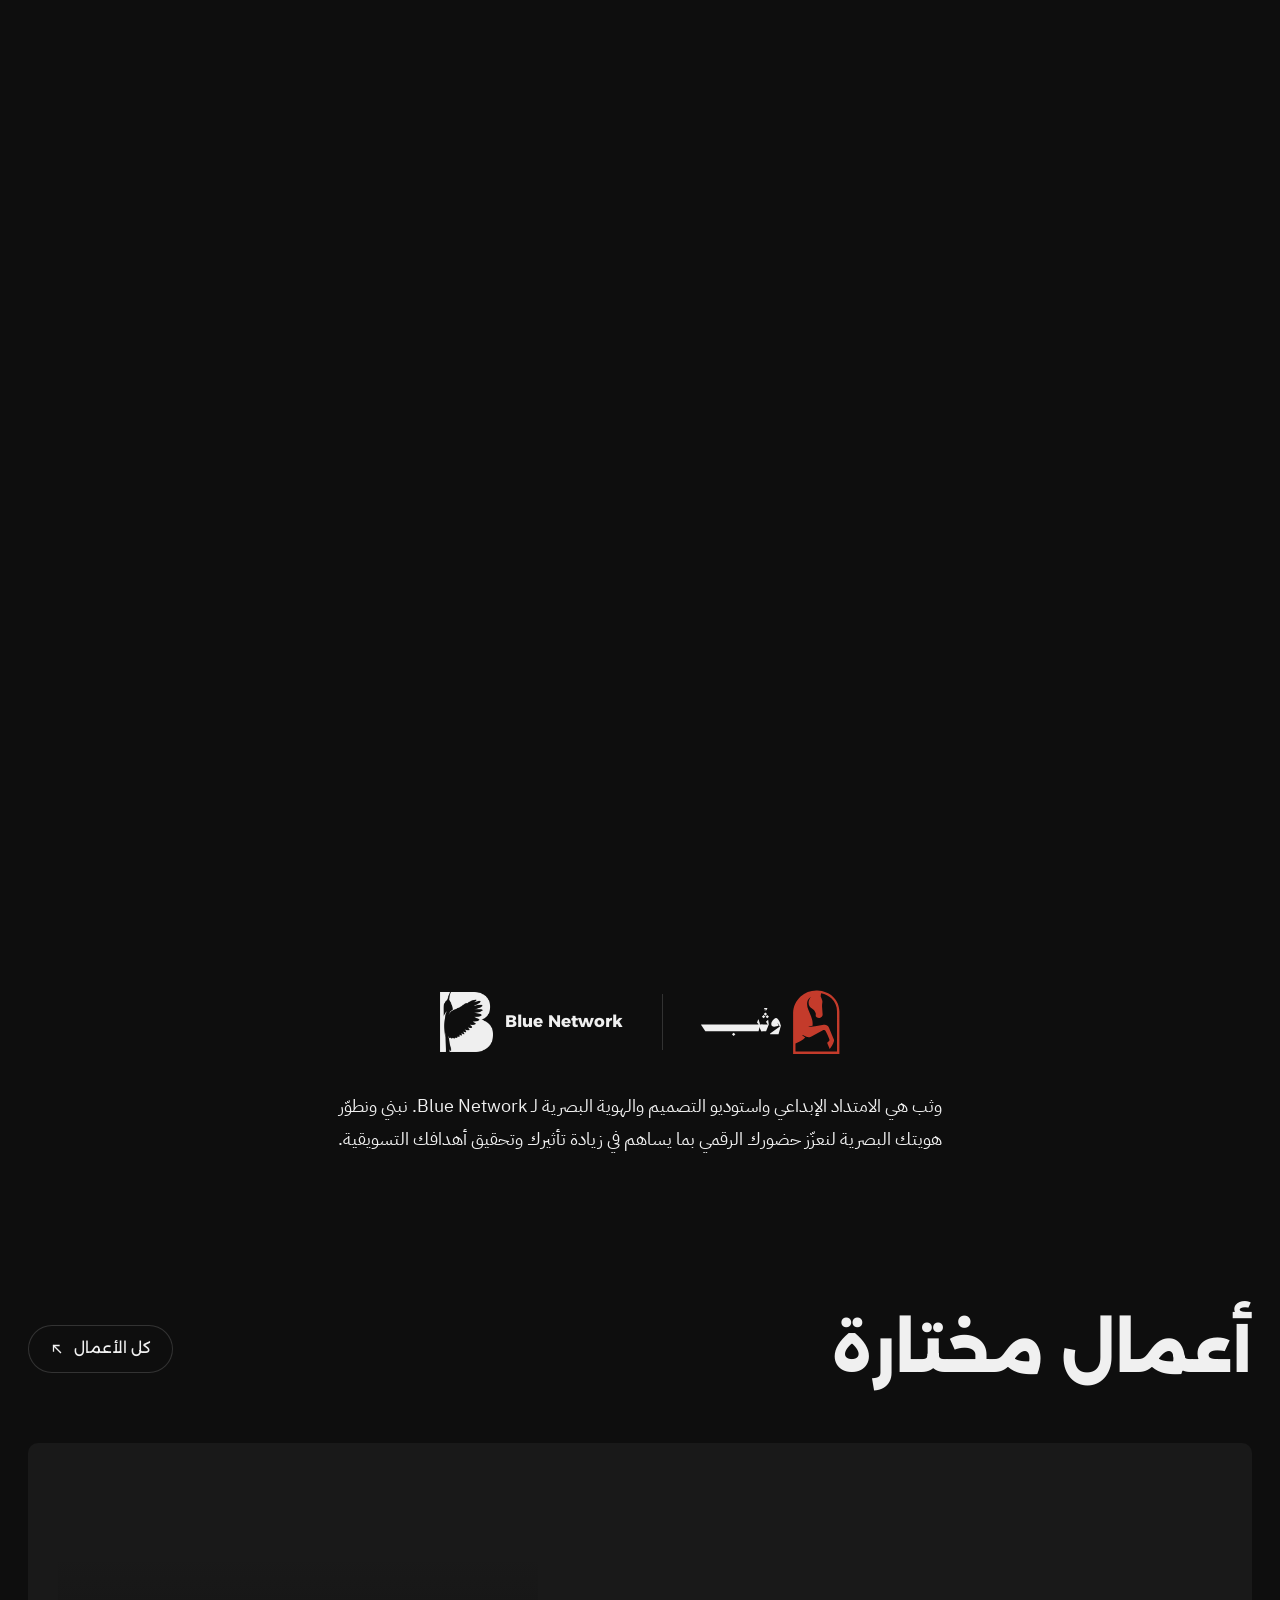
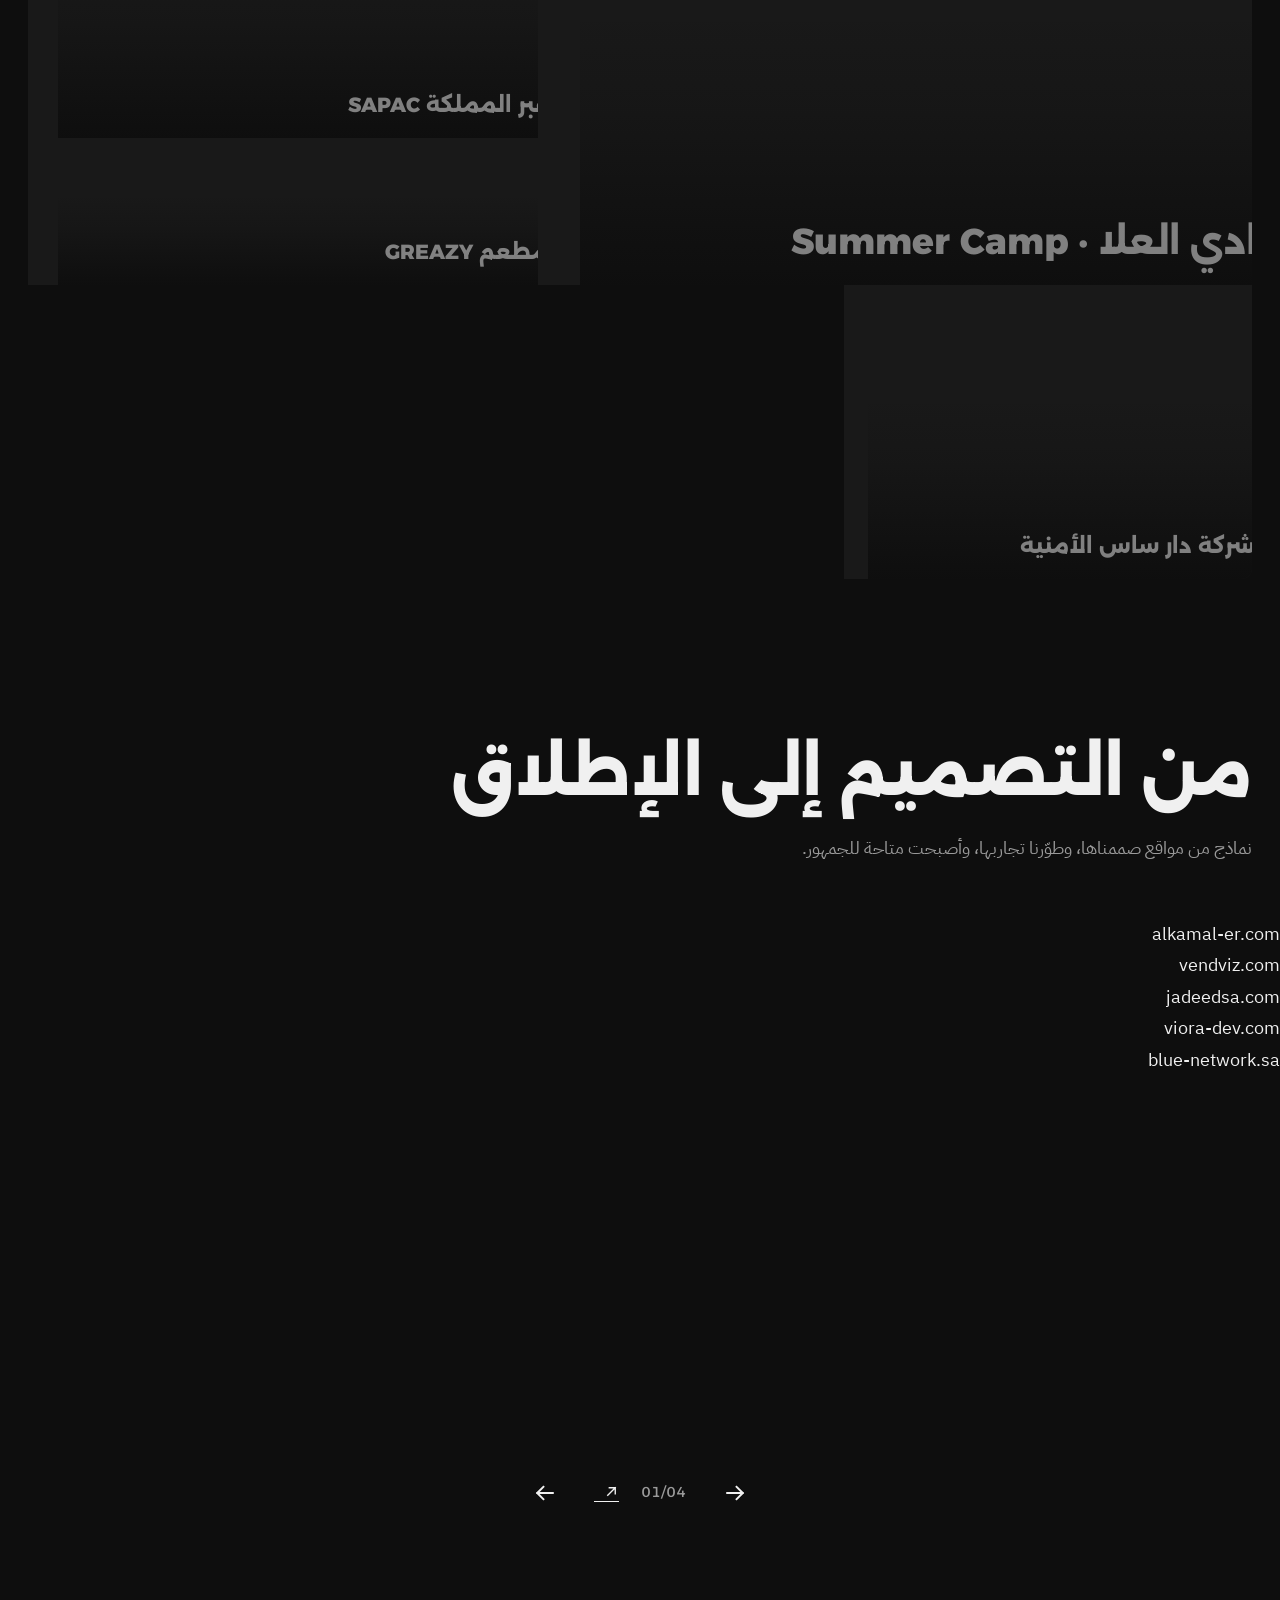
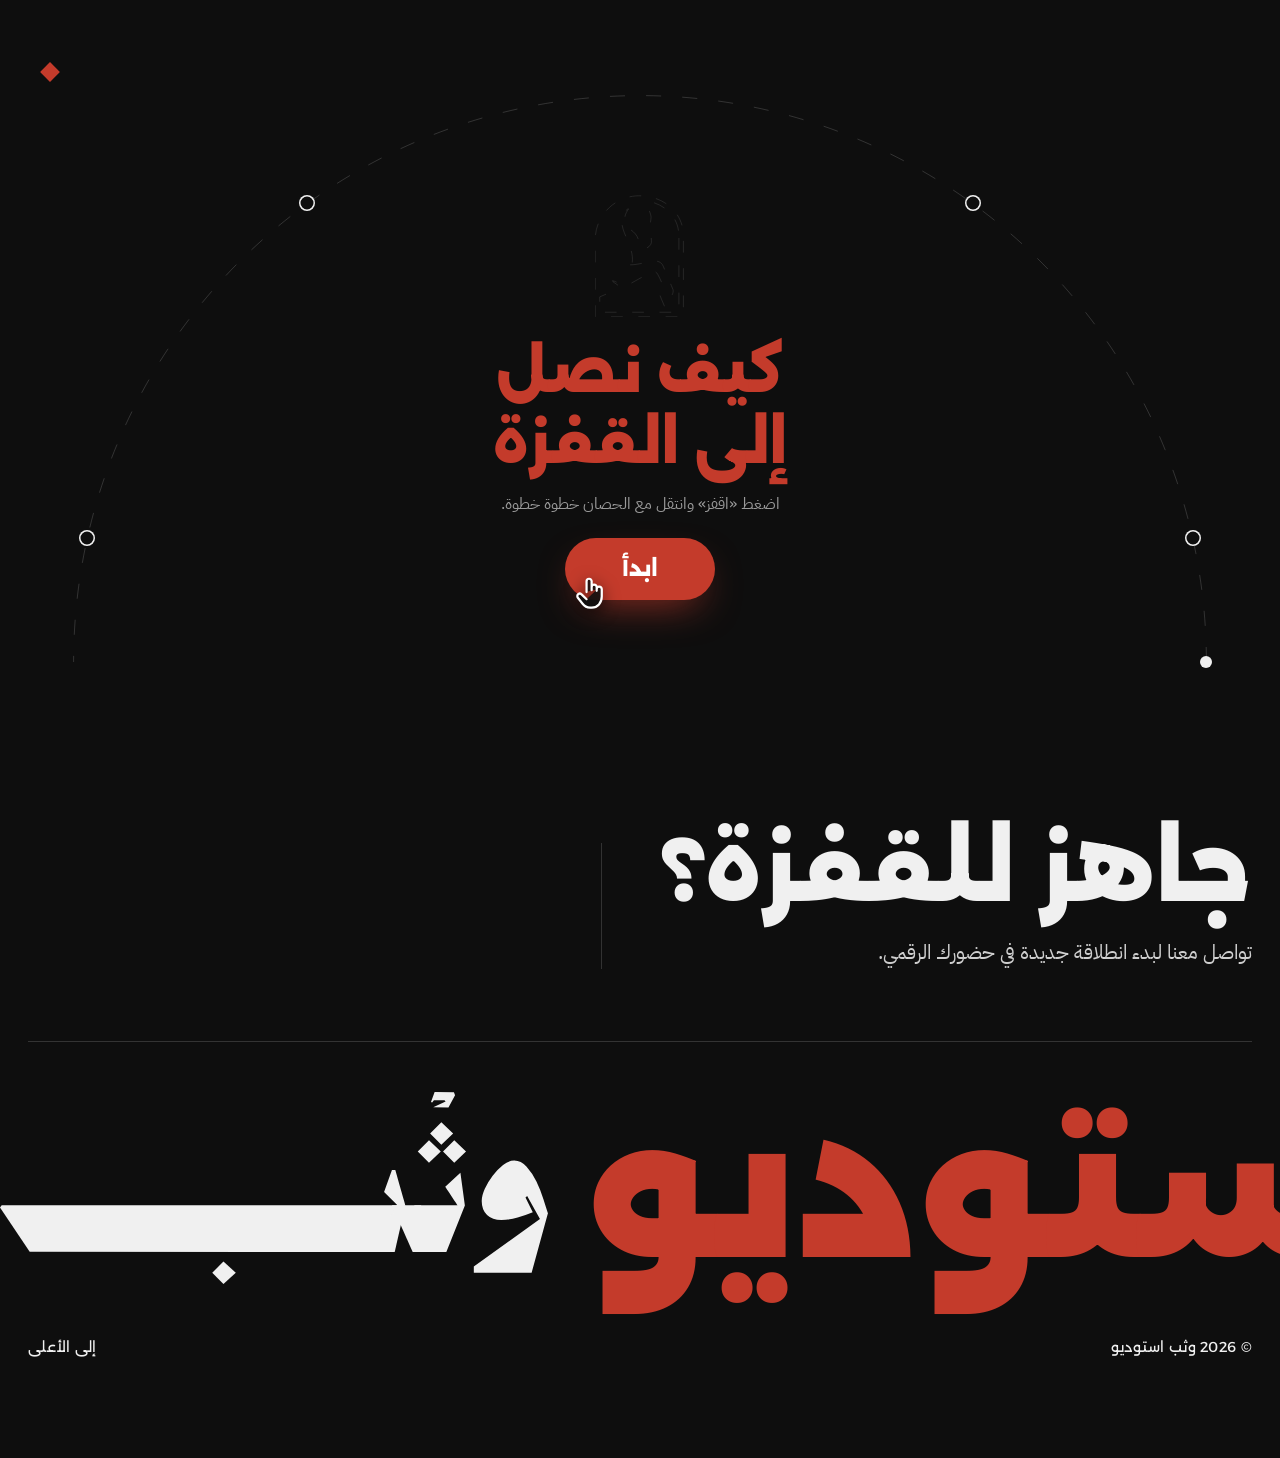
==== commit 15f1d58e: "One top bar on every page, a back link on project pages, and the card's image leads the project - Ho" ====
--- a/index.html
+++ b/index.html
@@ -33,7 +33,7 @@
 <link rel="preconnect" href="https://fonts.googleapis.com">
 <link rel="preconnect" href="https://fonts.gstatic.com" crossorigin>
 <link href="https://fonts.googleapis.com/css2?family=Alexandria:wght@300;400;500;700;800;900&family=IBM+Plex+Sans+Arabic:wght@300;400;500;600&display=swap" rel="stylesheet">
-<link rel="stylesheet" href="/css/style.css?v=b436f54d">
+<link rel="stylesheet" href="/css/style.css?v=41497c6f">
 <script>(function(d){d.classList.add('js');var seen=0;try{seen=sessionStorage.getItem('wasb-intro');sessionStorage.setItem('wasb-intro','1')}catch(e){}var inside=document.referrer.indexOf(location.origin)===0;if(!seen&&!inside&&!matchMedia('(prefers-reduced-motion: reduce)').matches&&!/[?&]nointro/.test(location.search)&&!location.hash)d.classList.add('intro-on')})(document.documentElement)</script>
 </head>
 <body>
@@ -80,18 +80,24 @@
   </div>
 </div>
 
-<a class="dock dock--home" href="#top" aria-label="وثب استوديو">
-  <svg viewBox="0 0 263 358" aria-hidden="true"><use class="plate" href="#wasb-plate"/><use href="#wasb-symbol"/></svg>
-</a>
-<div class="dock dock--menu">
-  <button class="menu-btn" type="button" id="burger" aria-expanded="false" aria-controls="menu"><span class="menu-btn__roll"><span data-i18n="nav.menu">القائمة</span></span></button>
-  <button class="dock__btn" type="button" id="langToggle" aria-label="Switch to English">EN</button>
-</div>
+<header class="pg__bar pg__bar--home" id="topbar">
+  <div class="pg__start">
+    <a class="pg__home" href="#top" data-i18n-label="foot.name" aria-label="وثب استوديو">
+      <svg class="pg__sym" viewBox="0 0 263 358" aria-hidden="true"><use href="#wasb-symbol"/></svg>
+      <svg class="pg__word ar-only" viewBox="0 0 257.7 90.3" aria-hidden="true"><use href="#wasb-word"/></svg>
+      <svg class="pg__word en-only" viewBox="0 0 263.17 69.84" aria-hidden="true"><use href="#wasb-latin"/></svg>
+    </a>
+  </div>
+  <div class="pg__nav">
+    <button class="pg__lang" type="button" id="langToggle" aria-label="Switch to English">EN</button>
+    <button class="menu-btn" type="button" id="burger" aria-expanded="false" aria-controls="menu"><span class="menu-btn__roll"><span data-i18n="nav.menu">القائمة</span></span></button>
+  </div>
+</header>
 
 <div class="menu" id="menu" hidden>
   <nav class="menu__links" aria-label="القائمة">
-    <a href="#works" data-i18n="nav.works">الأعمال</a>
-    <a href="#sites" data-i18n="nav.sites">المواقع</a>
+    <a href="/work/" data-to="work/" data-i18n="nav.works">الأعمال</a>
+    <a href="/work/?type=website" data-to="work/?type=website" data-i18n="nav.sites">المواقع</a>
     <a href="#approach" data-i18n="nav.approach">المنهجية</a>
     <a href="#about" data-i18n="nav.about">عن وثب</a>
     <a href="#contact" data-i18n="cta.start">ابدأ مشروعك</a>
@@ -151,7 +157,7 @@
         </div>
         <a class="pano__all works__all" id="worksAll" href="/work/"><span data-i18n="page.all">كل الأعمال</span><svg aria-hidden="true"><use href="#i-arrow"/></svg></a>
       </header>
-      <div class="grid" id="grid"><!-- seo:works --><a class="tile" href="/work/ula/"><img src="/assets/ula/993b20c7-0d06-490a-a5c4-41be4c5869b5.webp" alt="الهوية البصرية للمخيم الصيفي لنادي العلا 2026 " loading="lazy"><span class="tile__cap"><span class="tile__name">نادي العلا&nbsp;· Summer Camp</span><span class="tile__tags">هوية بصرية، تطبيقات الهوية</span></span></a><a class="tile" href="/work/alkamal-profile/"><img src="/assets/alkamal-profile/covers.webp" alt="تصميم الملف التعريفي لشركة الكمال للمقاولات بنسختيه العربية والإنجليزية" loading="lazy"><span class="tile__cap"><span class="tile__name">الكمال للمقاولات&nbsp;· الملف التعريفي</span><span class="tile__tags">بروفايل شركة، مطبوعات</span></span></a><a class="tile" href="/work/qimam/"><img src="/assets/qimam/spread-values-cover.webp" alt="تصميم البروفايل التعريفي لشركة قمم الكمال لتقنية المعلومات بنسختيه العربية والإنجليزية" loading="lazy"><span class="tile__cap"><span class="tile__name">قمم الكمال لتقنية المعلومات</span><span class="tile__tags">بروفايل شركة، مطبوعات</span></span></a><a class="tile" href="/work/sapac/"><img src="/assets/sapac/ps-industrial-cover.webp" alt="تصميم البروفايل التعريفي لشركة عبر المملكة SAPAC للمقاولات" loading="lazy"><span class="tile__cap"><span class="tile__name">عبر المملكة SAPAC</span><span class="tile__tags">بروفايل شركة، مطبوعات</span></span></a><a class="tile" href="/work/faiza/"><img src="/assets/faiza/09-hang-tag.webp" alt="تصميم الهوية البصرية لمصممة الأزياء السعودية فايزة حسين" loading="lazy"><span class="tile__cap"><span class="tile__name">فايزة حسين&nbsp;· هوية بصرية</span><span class="tile__tags">هوية بصرية، شعار، تطبيقات الهوية</span></span></a><a class="tile" href="/work/greazy/"><img src="/assets/greazy/greazy-logo.webp" alt="تصميم وتنفيذ هوية بصرية متكاملة لمطعم GREAZY" loading="lazy"><span class="tile__cap"><span class="tile__name">مطعم GREAZY</span><span class="tile__tags">هوية بصرية، شعار، تطبيقات الهوية، واجهات ولوحات، مطبوعات</span></span></a><a class="tile" href="/work/darsas/"><img src="/assets/darsas/ps-spread-cover.webp" alt="تصميم البروفايل التعريفي لشركة دار ساس الأمنية بنسختيه العربية والإنجليزية" loading="lazy"><span class="tile__cap"><span class="tile__name">شركة دار ساس الأمنية</span><span class="tile__tags">بروفايل شركة، مطبوعات</span></span></a><!-- /seo:works --></div>
+      <div class="grid" id="grid"><!-- seo:works --><a class="tile" href="/work/ula/"><img src="/assets/ula/993b20c7-0d06-490a-a5c4-41be4c5869b5.webp" alt="الهوية البصرية للمخيم الصيفي لنادي العلا 2026 " loading="lazy"><span class="tile__cap"><span class="tile__name">نادي العلا&nbsp;· Summer Camp</span><span class="tile__tags">هوية بصرية، تطبيقات الهوية</span></span></a><a class="tile" href="/work/sapac/"><img src="/assets/sapac/ps-industrial-cover.webp" alt="تصميم البروفايل التعريفي لشركة عبر المملكة SAPAC للمقاولات" loading="lazy"><span class="tile__cap"><span class="tile__name">عبر المملكة SAPAC</span><span class="tile__tags">بروفايل شركة، مطبوعات</span></span></a><a class="tile" href="/work/greazy/"><img src="/assets/greazy/greazy-logo.webp" alt="تصميم وتنفيذ هوية بصرية متكاملة لمطعم GREAZY" loading="lazy"><span class="tile__cap"><span class="tile__name">مطعم GREAZY</span><span class="tile__tags">هوية بصرية، شعار، تطبيقات الهوية، واجهات ولوحات، مطبوعات</span></span></a><a class="tile" href="/work/darsas/"><img src="/assets/darsas/ps-spread-cover.webp" alt="تصميم البروفايل التعريفي لشركة دار ساس الأمنية بنسختيه العربية والإنجليزية" loading="lazy"><span class="tile__cap"><span class="tile__name">شركة دار ساس الأمنية</span><span class="tile__tags">بروفايل شركة، مطبوعات</span></span></a><!-- /seo:works --></div>
     </div>
   </section>
 
@@ -226,7 +232,7 @@
   </section>
 </main>
 
-<script src="/js/content.js?v=d5891db5"></script>
-<script src="/js/main.js?v=d621e82b"></script>
+<script src="/js/content.js?v=d42c034b"></script>
+<script src="/js/main.js?v=085db612"></script>
 </body>
 </html>
--- a/css/style.css
+++ b/css/style.css
@@ -38,8 +38,8 @@
 .skip:focus { translate: 0 0; }
 main > section { scroll-margin-top: 0; }
 
-.label, .hero__id > span, .hero__year, .foot, .dock__btn { font-family: var(--display); font-size: .9rem; letter-spacing: .02em; line-height: 1.5; }
-html[lang="en"] .hero__id > span, html[lang="en"] .hero__year, html[lang="en"] .foot, html[lang="en"] .dock__btn { text-transform: uppercase; letter-spacing: .06em; font-size: .76rem; }
+.label, .hero__id > span, .hero__year, .foot { font-family: var(--display); font-size: .9rem; letter-spacing: .02em; line-height: 1.5; }
+html[lang="en"] .hero__id > span, html[lang="en"] .hero__year, html[lang="en"] .foot { text-transform: uppercase; letter-spacing: .06em; font-size: .76rem; }
 
 .display { font-family: var(--display); font-weight: 800; font-size: clamp(2.1rem, 5vw, 4.4rem); line-height: 1.25; text-wrap: balance; }
 html[lang="en"] .display { line-height: 1.02; letter-spacing: -.03em; }
@@ -62,15 +62,6 @@
 .intro__box img { position: absolute; inset: 25%; width: 50%; height: 50%; object-fit: cover; opacity: 0; }
 .intro__box img.is-on { opacity: 1; }
 
-/* ---------- dock ---------- */
-.dock { position: fixed; z-index: 70; inset-block-end: var(--gutter); display: flex; align-items: center; gap: 18px; }
-.dock--home { inset-inline-start: var(--gutter); color: var(--red); transition: translate .5s var(--out); }
-.dock--home svg { height: 44px; width: auto; }
-.dock--home .plate { color: var(--bg); fill: var(--bg); }
-.dock--home:hover { translate: 0 -4px; }
-.dock--menu { inset-inline-end: var(--gutter); }
-.dock__btn { height: 46px; display: inline-flex; align-items: center; color: var(--fg); transition: color .3s; text-shadow: 0 1px 12px rgba(0, 0, 0, .5); }
-.dock__btn:hover { color: var(--red); }
 @property --sweep { syntax: '<angle>'; inherits: false; initial-value: 0deg; }
 .menu-btn { position: relative; height: auto; padding: 7px 16px 8px; border-radius: 999px; background: #1d1d1d; color: var(--fg); box-shadow: inset 0 0 0 1px var(--rule); font-family: var(--display); font-weight: 700; font-size: .95rem; line-height: 1.35; transition: background-color .45s var(--out), box-shadow .45s var(--out), color .3s; }
 .menu-btn::before { content: ''; position: absolute; inset: 0; border-radius: inherit; padding: 1px; background: conic-gradient(var(--red) 0deg var(--sweep), transparent var(--sweep) 360deg); -webkit-mask: linear-gradient(#000 0 0) content-box, linear-gradient(#000 0 0); -webkit-mask-composite: xor; mask: linear-gradient(#000 0 0) content-box exclude, linear-gradient(#000 0 0); animation: trace 7s linear infinite; pointer-events: none; }
@@ -364,6 +355,7 @@
 .case__scroll { overflow-y: auto; overscroll-behavior: contain; outline: none; }
 .case__head { padding-block: clamp(48px, 9vh, 110px) clamp(28px, 5vh, 56px); }
 .case__head .wrap { display: grid; grid-template-columns: minmax(0, 1.5fr) minmax(0, 1fr); gap: 24px 48px; align-items: end; }
+.case__head .pg__crumb { margin-block-end: clamp(1.4rem, 3vw, 2.6rem); }   /* the big title's hamza and alef rise well above its line */
 .case__title { font-family: var(--display); font-weight: 900; font-size: clamp(2.6rem, 8vw, 7rem); line-height: 1.2; text-wrap: balance; }
 html[lang="en"] .case__title { line-height: .98; letter-spacing: -.04em; }
 .case__line { font-size: 1.15rem; margin-block-start: .8rem; color: var(--mute); max-width: 34rem; }
@@ -475,7 +467,6 @@
   .blk--grid .blk__items { grid-template-columns: repeat(min(var(--cols, 2), 2), minmax(0, 1fr)); }
   .blk--grid[style*="--cols:2"] .blk__items { grid-template-columns: 1fr; }
   .case__crumb { display: none; }
-  .dock--home svg { height: 38px; }
 }
 
 @media (prefers-reduced-motion: reduce) {
@@ -530,17 +521,22 @@
 .phead__about h2 { font-family: var(--display); font-size: .82rem; color: var(--mute); margin-block-end: 10px; }
 .phead__about p { font-size: clamp(.98rem, 1.15vw, 1.1rem); line-height: 1.95; color: rgba(240, 240, 240, .86); white-space: pre-line; }
 .phead + .gal { padding-block-start: 0; }
+.phead:has(.is-lead) { padding-block-end: clamp(6px, .9vw, 12px); }   /* the lead image sits one gallery gap above the rest */
+.phead__main > .gal__it { grid-column: 1 / -1; width: 100%; margin-block-start: clamp(22px, 3.5vh, 40px); }
 @media (max-width: 820px) {
   .phead__main { grid-template-columns: minmax(0, 1fr); }
   .phead__id { padding-inline-end: 0; }
   .phead__about { padding-inline-start: 0; border-inline-start: 0; border-block-start: 1px solid var(--rule); margin-block-start: 22px; padding-block-start: 20px; }
+  /* phones: title, then the image the card showed, then the about text */
+  .phead__main > .gal__it { order: 1; margin-block-start: 20px; }
+  .phead__about { order: 2; margin-block-end: 14px; }
 }
 @media (max-width: 480px) { .phead__top .pg__pn .pg__sep, .phead__top .pg__pn a:last-child { display: none; } }
 
 /* ---------- project gallery: one centred column, Behance-style ---------- */
 /* every image at full width; two half-width images share a line at one height (--s is each one's share) */
 .gal { --gap: clamp(6px, .9vw, 12px); width: min(100% - 2 * var(--gutter), 1200px); margin-inline: auto; padding-block: clamp(8px, 2vh, 24px) var(--space); display: flex; flex-wrap: wrap; gap: var(--gap); }
-.gal__it { margin: 0; flex: 0 0 calc((100% - var(--gap)) * var(--s, 1)); aspect-ratio: var(--r); overflow: hidden; background: var(--bg-2); }
+.gal__it { margin: 0; flex: 0 0 calc((100% - var(--gap)) * var(--s, 1)); aspect-ratio: var(--r); overflow: hidden; background: var(--tone, var(--bg-2)); }
 .gal__it.is-full { flex-basis: 100%; }
 .gal__it img { width: 100%; height: 100%; object-fit: cover; }
 @media (max-width: 640px) { .gal__it { flex-basis: 100%; } }
@@ -577,7 +573,37 @@
 .pg__bar { z-index: 70; }
 .pg__nav { gap: 14px; }
 .pg__nav .menu-btn { font-size: .9rem; }
-.pg .menu { padding-top: 96px; padding-bottom: var(--gutter); }
+.menu { padding-top: 96px; padding-bottom: var(--gutter); }
+
+/* ---------- one top bar on every page ---------- */
+.pg__start { display: flex; align-items: center; gap: clamp(14px, 2vw, 24px); min-width: 0; }
+.pg__back { display: inline-flex; align-items: center; gap: 6px; padding-inline-start: clamp(14px, 2vw, 24px); border-inline-start: 1px solid var(--rule); font-family: var(--display); font-size: .92rem; color: var(--mute); white-space: nowrap; transition: color .3s; }
+.pg__back:hover, .pg__back:focus-visible { color: var(--red); }
+.pg__back .pg__chev { width: 16px; height: 16px; transition: translate .4s var(--out); }
+.pg__back:hover .pg__chev { translate: calc(var(--dir, 1) * -3px) 0; }
+html[lang="en"] .pg__back { text-transform: uppercase; letter-spacing: .06em; font-size: .78rem; }
+.pg__lang { transition: color .3s; }
+.pg__lang:hover { color: var(--red); }
+@media (max-width: 520px) { .pg__start:has(.pg__back) .pg__word { display: none; } }
+/* home: fixed over the page; over the hero only the language and the menu, with no backdrop */
+.pg__bar--home { position: fixed; inset-inline: 0; top: 0; translate: 0 -100%; transition: translate .5s var(--out), background-color .4s, box-shadow .4s, -webkit-backdrop-filter .4s, backdrop-filter .4s; }
+.pg__bar--home.is-on { translate: 0 0; }
+.pg__bar--home.is-bare { background: transparent; box-shadow: none; -webkit-backdrop-filter: none; backdrop-filter: none; }
+.pg__bar--home .pg__start { transition: opacity .4s; }
+.pg__bar--home.is-bare .pg__start { opacity: 0; visibility: hidden; }
+html.intro-on .pg__bar--home { visibility: hidden; }
+/* over the hero, the year steps down below the menu */
+@media (min-width: 821px) { .hero__year { margin-block-start: 52px; } }
+
+/* ---------- moving between pages: the bar stays, the card's image grows into the project's first image ---------- */
+@view-transition { navigation: auto; }
+.pg__bar { view-transition-name: bar; }
+.pg__bar--home:not(.is-on), .pg__bar--home.is-bare { view-transition-name: none; }
+::view-transition-group(*) { animation-duration: .6s; animation-timing-function: cubic-bezier(.22, .8, .24, 1); }
+::view-transition-old(root), ::view-transition-new(root) { animation-duration: .35s; }
+::view-transition-image-pair(lead) { overflow: hidden; }
+::view-transition-old(lead), ::view-transition-new(lead) { width: 100%; height: 100%; object-fit: cover; }
+@media (prefers-reduced-motion: reduce) { ::view-transition-group(*), ::view-transition-old(*), ::view-transition-new(*) { animation: none !important; } }
 .case__head .pg__top { display: flex; align-items: center; justify-content: space-between; gap: 16px; margin-block-end: 1.2rem; }
 .pg__top .pg__crumb { margin: 0; }
 .pg__pn { display: flex; align-items: center; gap: 14px; font-family: var(--display); font-size: .9rem; color: var(--mute); }
@@ -604,6 +630,7 @@
 .wall__grid { display: grid; grid-template-columns: repeat(3, minmax(0, 1fr)); gap: clamp(10px, 1.2vw, 18px); }
 .wall__grid .tile { aspect-ratio: 4 / 3; border-radius: 10px; }
 .wall__grid .tile[hidden] { display: none; }
+.wall__grid .tile.is-wide { grid-column: 1 / -1; aspect-ratio: auto; }
 .tile--site img { object-position: 50% 0; }   /* a website shows its first screen */
 .tile__kind { font-family: var(--display); font-size: .8rem; color: var(--mute); }
 .tile--site .tile__cap { gap: 4px; }
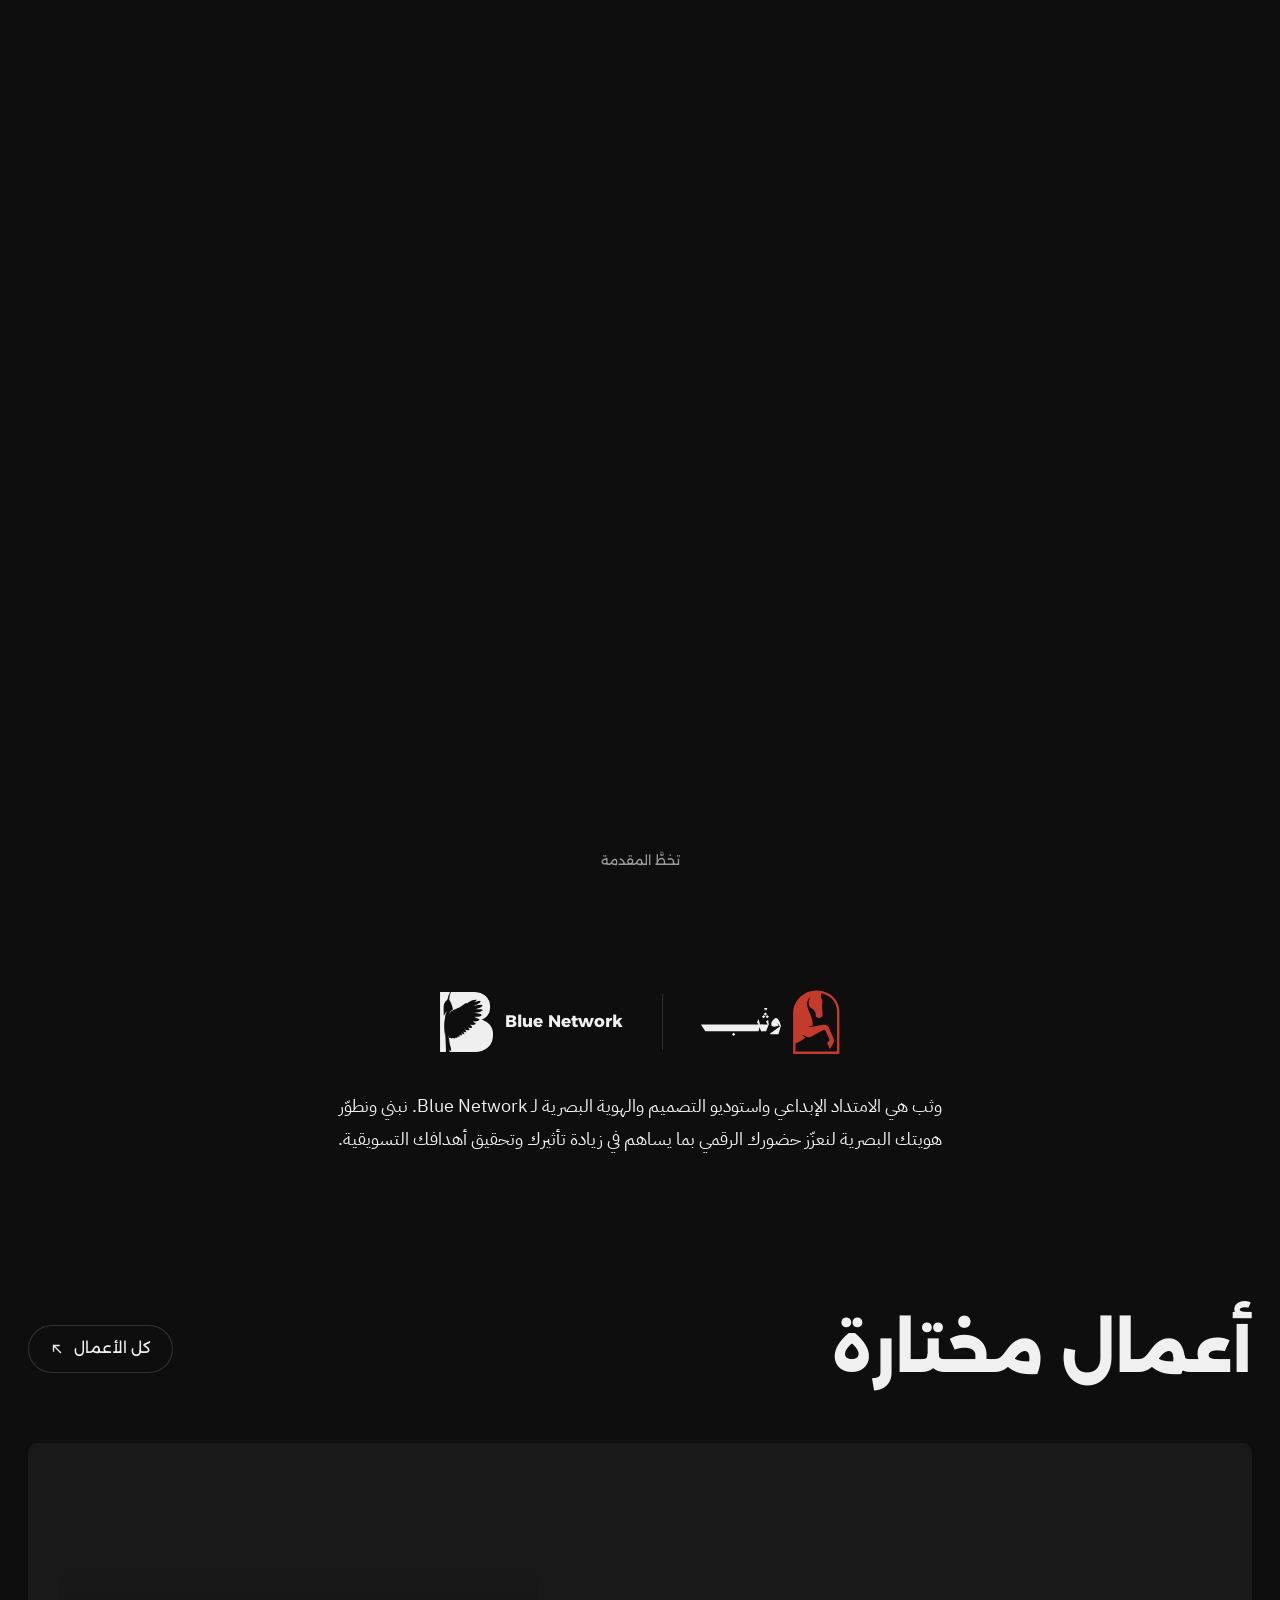
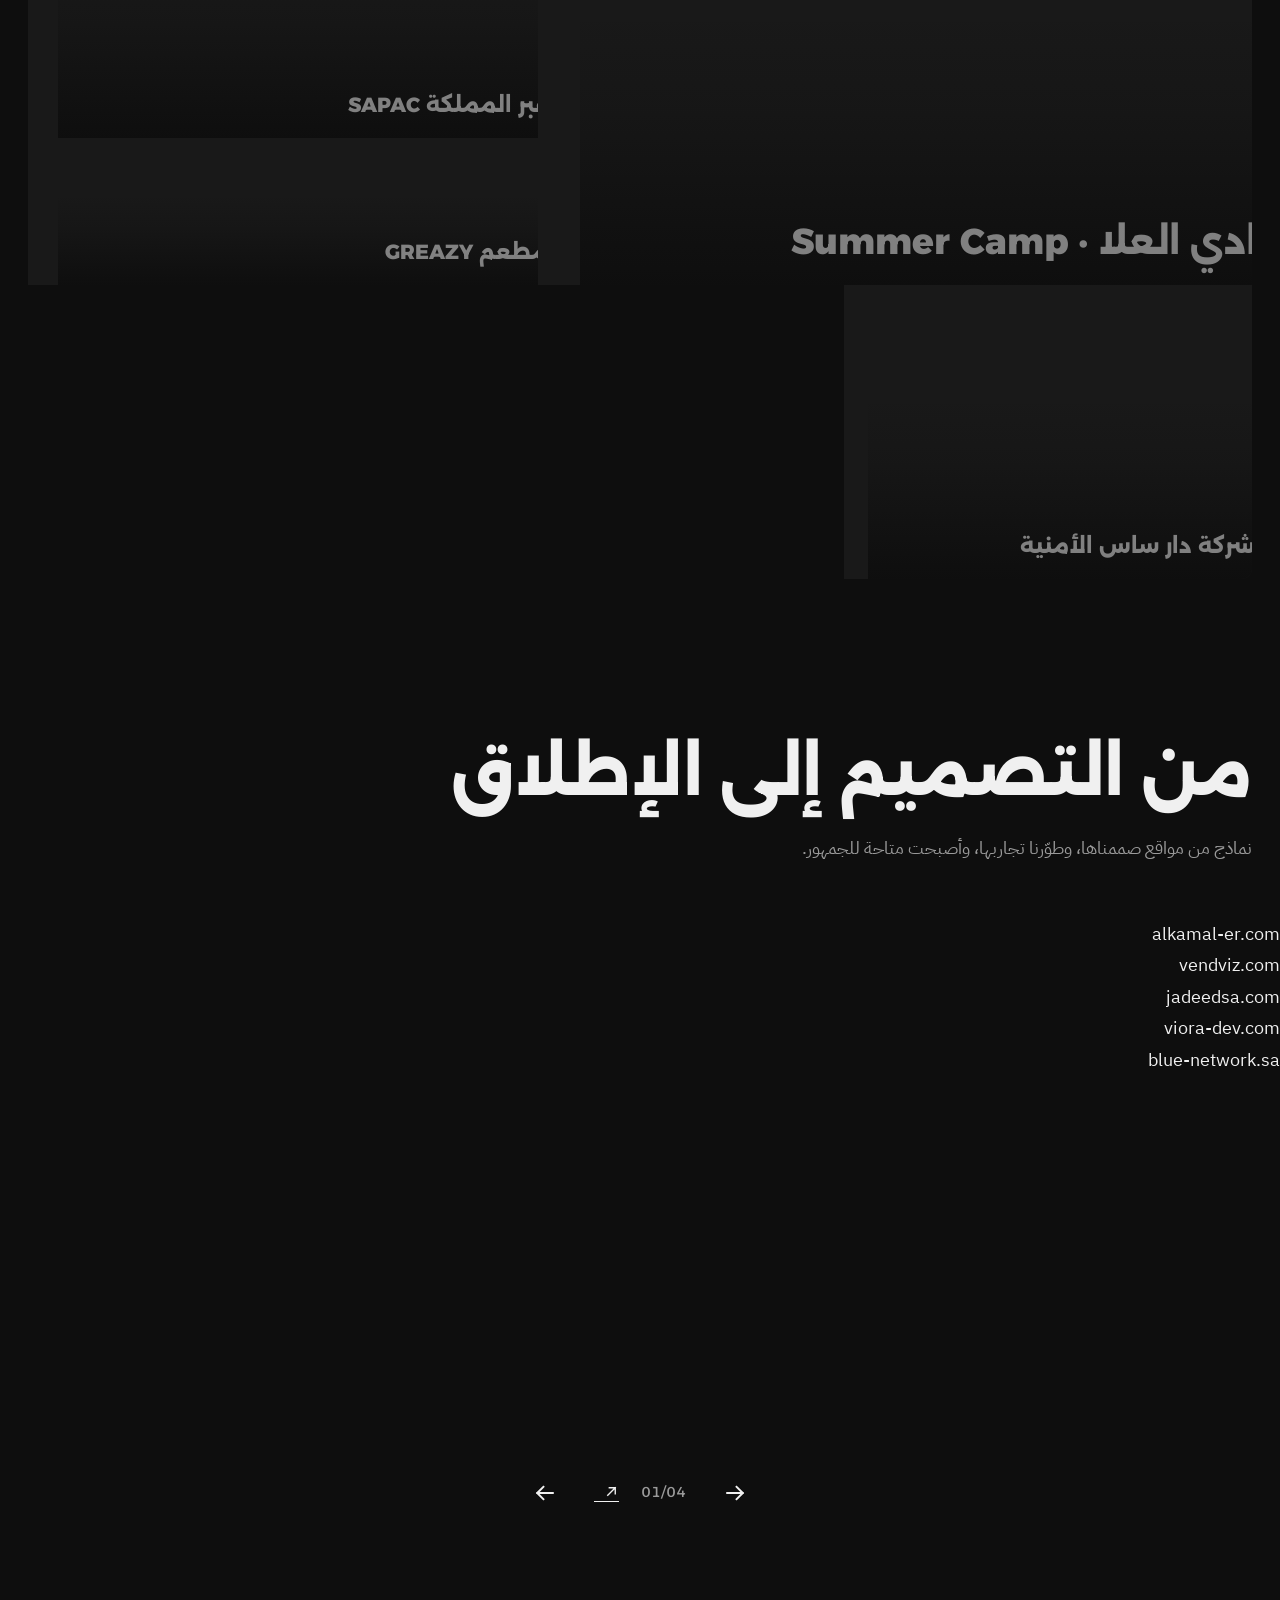
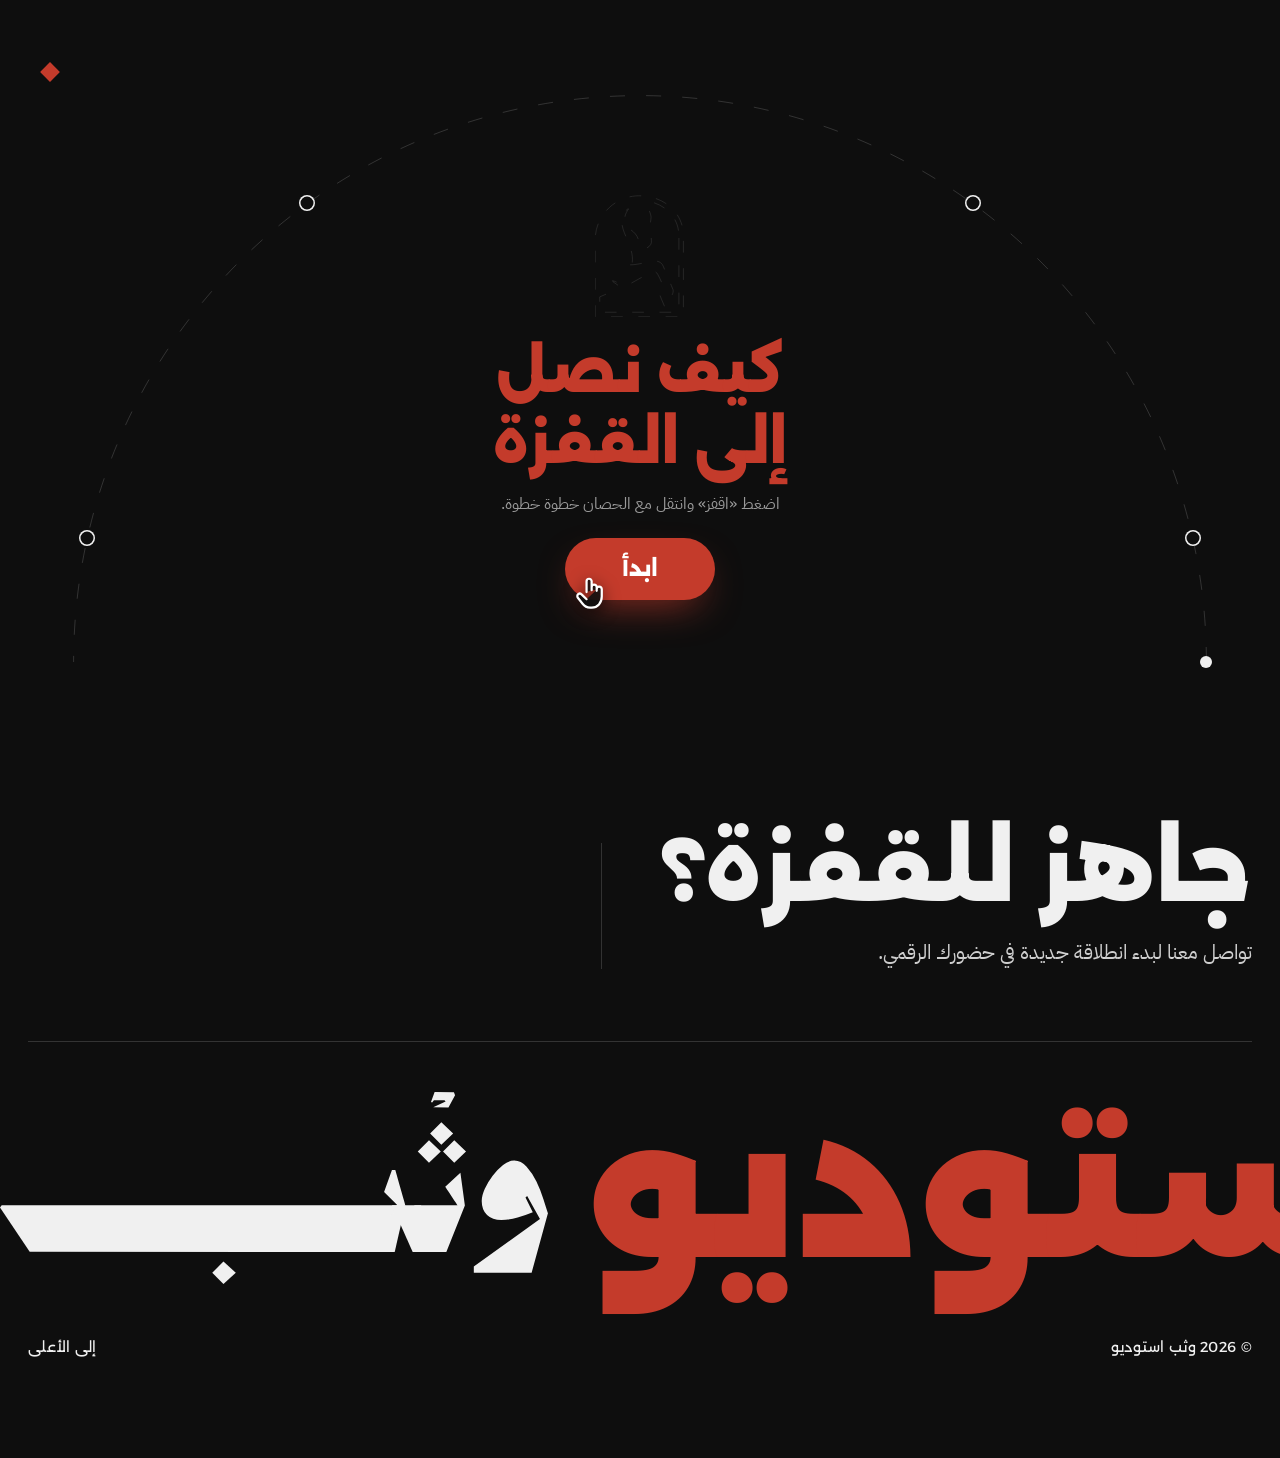
==== commit d98adf36: "Phase three: a shorter intro that says it can be skipped, «Similar work» ready before the visitor re" ====
--- a/index.html
+++ b/index.html
@@ -33,7 +33,7 @@
 <link rel="preconnect" href="https://fonts.googleapis.com">
 <link rel="preconnect" href="https://fonts.gstatic.com" crossorigin>
 <link href="https://fonts.googleapis.com/css2?family=Alexandria:wght@300;400;500;700;800;900&family=IBM+Plex+Sans+Arabic:wght@300;400;500;600&display=swap" rel="stylesheet">
-<link rel="stylesheet" href="/css/style.css?v=41497c6f">
+<link rel="stylesheet" href="/css/style.css?v=5915d1d6">
 <script>(function(d){d.classList.add('js');var seen=0;try{seen=sessionStorage.getItem('wasb-intro');sessionStorage.setItem('wasb-intro','1')}catch(e){}var inside=document.referrer.indexOf(location.origin)===0;if(!seen&&!inside&&!matchMedia('(prefers-reduced-motion: reduce)').matches&&!/[?&]nointro/.test(location.search)&&!location.hash)d.classList.add('intro-on')})(document.documentElement)</script>
 </head>
 <body>
@@ -70,14 +70,11 @@
     <img src="/assets/ula/artwork-h.webp" alt="">
     <img src="/assets/iaar/guide-01.webp" alt="">
     <img src="/assets/fzt/06-colour-backgrounds.webp" alt="">
-    <img src="/assets/alkamal/spread-about.webp" alt="">
-    <img src="/assets/iaar/cards.webp" alt="">
+    <img src="/assets/greazy/front-0.webp" alt="">
     <img src="/assets/dan/logo-2.webp" alt="">
-    <img src="/assets/alkamal/cover-dark.webp" alt="">
-    <img src="/assets/greazy/front-0.webp" alt="">
-    <img src="/assets/ula/backpack.webp" alt="">
     <img src="/assets/fzt/11-pattern.webp" alt="">
   </div>
+  <span class="intro__skip" data-i18n="intro.skip">تخطَّ المقدمة</span>
 </div>
 
 <header class="pg__bar pg__bar--home" id="topbar">
@@ -121,7 +118,6 @@
       <div class="hero__id">
         <p class="hero__by"><span data-i18n="hero.by">استوديو التصميم والهوية البصرية</span> <span class="nw"><span data-i18n="hero.of">لـ</span> <a class="blue" href="https://blue-network.sa" target="_blank" rel="noopener">Blue Network<svg aria-hidden="true"><use href="#i-arrow"/></svg></a></span></p>
       </div>
-      <span class="hero__year"><span data-i18n="hero.folio">بورتفوليو</span> <span class="year">2026</span></span>
     </div>
     <div class="hero__ghost" aria-hidden="true"><svg id="ghostGrid"></svg></div>
     <div class="hero__pitch">
@@ -152,8 +148,8 @@
         <div class="filters" id="filters" role="group" aria-label="تصفية الأعمال">
           <button type="button" class="is-on" data-filter="all" data-i18n="filter.all">الكل</button>
           <button type="button" data-filter="identity" data-i18n="filter.identity">هوية بصرية</button>
+          <button type="button" data-filter="profile" data-i18n="filter.profile">بروفايلات</button>
           <button type="button" data-filter="website" data-i18n="filter.website">مواقع</button>
-          <button type="button" data-filter="profile" data-i18n="filter.profile">بروفايلات</button>
         </div>
         <a class="pano__all works__all" id="worksAll" href="/work/"><span data-i18n="page.all">كل الأعمال</span><svg aria-hidden="true"><use href="#i-arrow"/></svg></a>
       </header>
@@ -232,7 +228,7 @@
   </section>
 </main>
 
-<script src="/js/content.js?v=d42c034b"></script>
-<script src="/js/main.js?v=085db612"></script>
+<script src="/js/content.js?v=4f940eda"></script>
+<script src="/js/main.js?v=fee8f0d6"></script>
 </body>
 </html>
--- a/css/style.css
+++ b/css/style.css
@@ -57,7 +57,11 @@
 .intro { display: none; }
 html.intro-on .intro { display: block; position: fixed; inset: 0; z-index: 300; background: var(--bg); transition: background-color .5s ease; }
 .intro.is-out { background: transparent; }
-.intro__box { position: fixed; background: var(--red); overflow: hidden; border-radius: 0; scale: 0; transition: left 1s var(--inout), top 1s var(--inout), width 1s var(--inout), height 1s var(--inout), border-radius 1s var(--inout), scale .45s var(--out); }
+.intro__box { position: fixed; background: var(--red); overflow: hidden; border-radius: 0; scale: 0; transition: left .8s var(--inout), top .8s var(--inout), width .8s var(--inout), height .8s var(--inout), border-radius .8s var(--inout), scale .45s var(--out); }
+/* anything skips the intro (a touch, a scroll, a key); this says so */
+.intro__skip { position: fixed; inset-inline: 0; bottom: calc(var(--gutter) + env(safe-area-inset-bottom, 0px)); text-align: center; font-family: var(--display); font-size: .82rem; color: var(--mute); cursor: pointer; animation: fade .6s var(--out) .5s both; }
+.intro.is-out .intro__skip { opacity: 0; transition: opacity .3s; }
+html[lang="en"] .intro__skip { text-transform: uppercase; letter-spacing: .08em; font-size: .7rem; }
 .intro__box.is-on { scale: 1; }
 .intro__box img { position: absolute; inset: 25%; width: 50%; height: 50%; object-fit: cover; opacity: 0; }
 .intro__box img.is-on { opacity: 1; }
@@ -184,7 +188,7 @@
 .filters button:hover { color: var(--fg); }
 .filters button.is-on { color: var(--fg); box-shadow: 0 1px 0 var(--red); }
 .grid { display: grid; grid-template-columns: repeat(12, minmax(0, 1fr)); grid-auto-rows: clamp(110px, 11.5vw, 190px); gap: 0; border-radius: 10px; overflow: hidden; }
-.tile { position: relative; display: block; overflow: hidden; background: var(--bg-2); isolation: isolate; }
+.tile { position: relative; display: block; overflow: hidden; background: var(--tone, var(--bg-2)); isolation: isolate; }
 .tile[hidden] { display: none; }
 .grid:not(.is-filtered) .tile:nth-child(1) { grid-column: 1 / 8; grid-row: 1 / 4; }
 .grid:not(.is-filtered) .tile:nth-child(2) { grid-column: 8 / 13; grid-row: 1 / 3; }
@@ -517,6 +521,16 @@
 html[lang="en"] .phead__title { line-height: 1.02; letter-spacing: -.03em; }
 .phead__kind { display: block; color: var(--mute); }   /* «Client · Company Profile»: the kind of work on its own line */
 .phead__line { margin-block-start: .7rem; font-size: 1.02rem; line-height: 1.7; color: var(--mute); max-width: 34rem; }
+.phead__facts { display: flex; flex-wrap: wrap; gap: 8px 28px; margin-block-start: 1.1rem; font-family: var(--display); font-size: .86rem; line-height: 1.6; }
+.phead__facts dt, .phead__facts dd { display: inline; }
+.phead__facts dt { margin-inline-end: 8px; }
+.phead__facts dd a, .phead__facts dd span { white-space: nowrap; }   /* a service never breaks in the middle */
+.phead__facts dt { color: var(--mute); }
+.phead__facts dd { margin: 0; color: rgba(240, 240, 240, .86); }
+.phead__facts i { font-style: normal; color: var(--mute); }
+.phead__facts a { text-decoration: underline; text-decoration-color: var(--rule); text-underline-offset: 4px; transition: color .3s, text-decoration-color .3s; }
+.phead__facts a:hover, .phead__facts a:focus-visible { color: var(--red); text-decoration-color: currentColor; }
+html[lang="en"] .phead__facts { text-transform: uppercase; letter-spacing: .05em; font-size: .74rem; }
 .phead__about { padding-inline-start: clamp(24px, 4vw, 56px); border-inline-start: 1px solid var(--rule); }
 .phead__about h2 { font-family: var(--display); font-size: .82rem; color: var(--mute); margin-block-end: 10px; }
 .phead__about p { font-size: clamp(.98rem, 1.15vw, 1.1rem); line-height: 1.95; color: rgba(240, 240, 240, .86); white-space: pre-line; }
@@ -592,8 +606,6 @@
 .pg__bar--home .pg__start { transition: opacity .4s; }
 .pg__bar--home.is-bare .pg__start { opacity: 0; visibility: hidden; }
 html.intro-on .pg__bar--home { visibility: hidden; }
-/* over the hero, the year steps down below the menu */
-@media (min-width: 821px) { .hero__year { margin-block-start: 52px; } }
 
 /* ---------- moving between pages: the bar stays, the card's image grows into the project's first image ---------- */
 @view-transition { navigation: auto; }
@@ -632,6 +644,12 @@
 .wall__grid .tile[hidden] { display: none; }
 .wall__grid .tile.is-wide { grid-column: 1 / -1; aspect-ratio: auto; }
 .tile--site img { object-position: 50% 0; }   /* a website shows its first screen */
+/* a website card leaves for the client's site: it says so before the click */
+.tile__ext { position: absolute; z-index: 2; inset-block-start: 14px; inset-inline-start: 14px; display: inline-flex; align-items: center; gap: 6px; padding: 5px 12px 6px; border-radius: 999px; background: rgba(14, 14, 14, .78); -webkit-backdrop-filter: blur(8px); backdrop-filter: blur(8px); box-shadow: inset 0 0 0 1px var(--rule); font-family: var(--display); font-size: .78rem; color: var(--fg); transition: background-color .3s, box-shadow .3s; }
+.tile__ext svg { width: 12px; height: 12px; }
+.tile--site:hover .tile__ext, .tile--site:focus-visible .tile__ext { background: var(--red); box-shadow: inset 0 0 0 1px var(--red); }
+.tile--site .tile__go { display: none; }
+html[lang="en"] .tile__ext { text-transform: uppercase; letter-spacing: .06em; font-size: .68rem; }
 .tile__kind { font-family: var(--display); font-size: .8rem; color: var(--mute); }
 .tile--site .tile__cap { gap: 4px; }
 .tile--site .tile__name { justify-self: start; }
